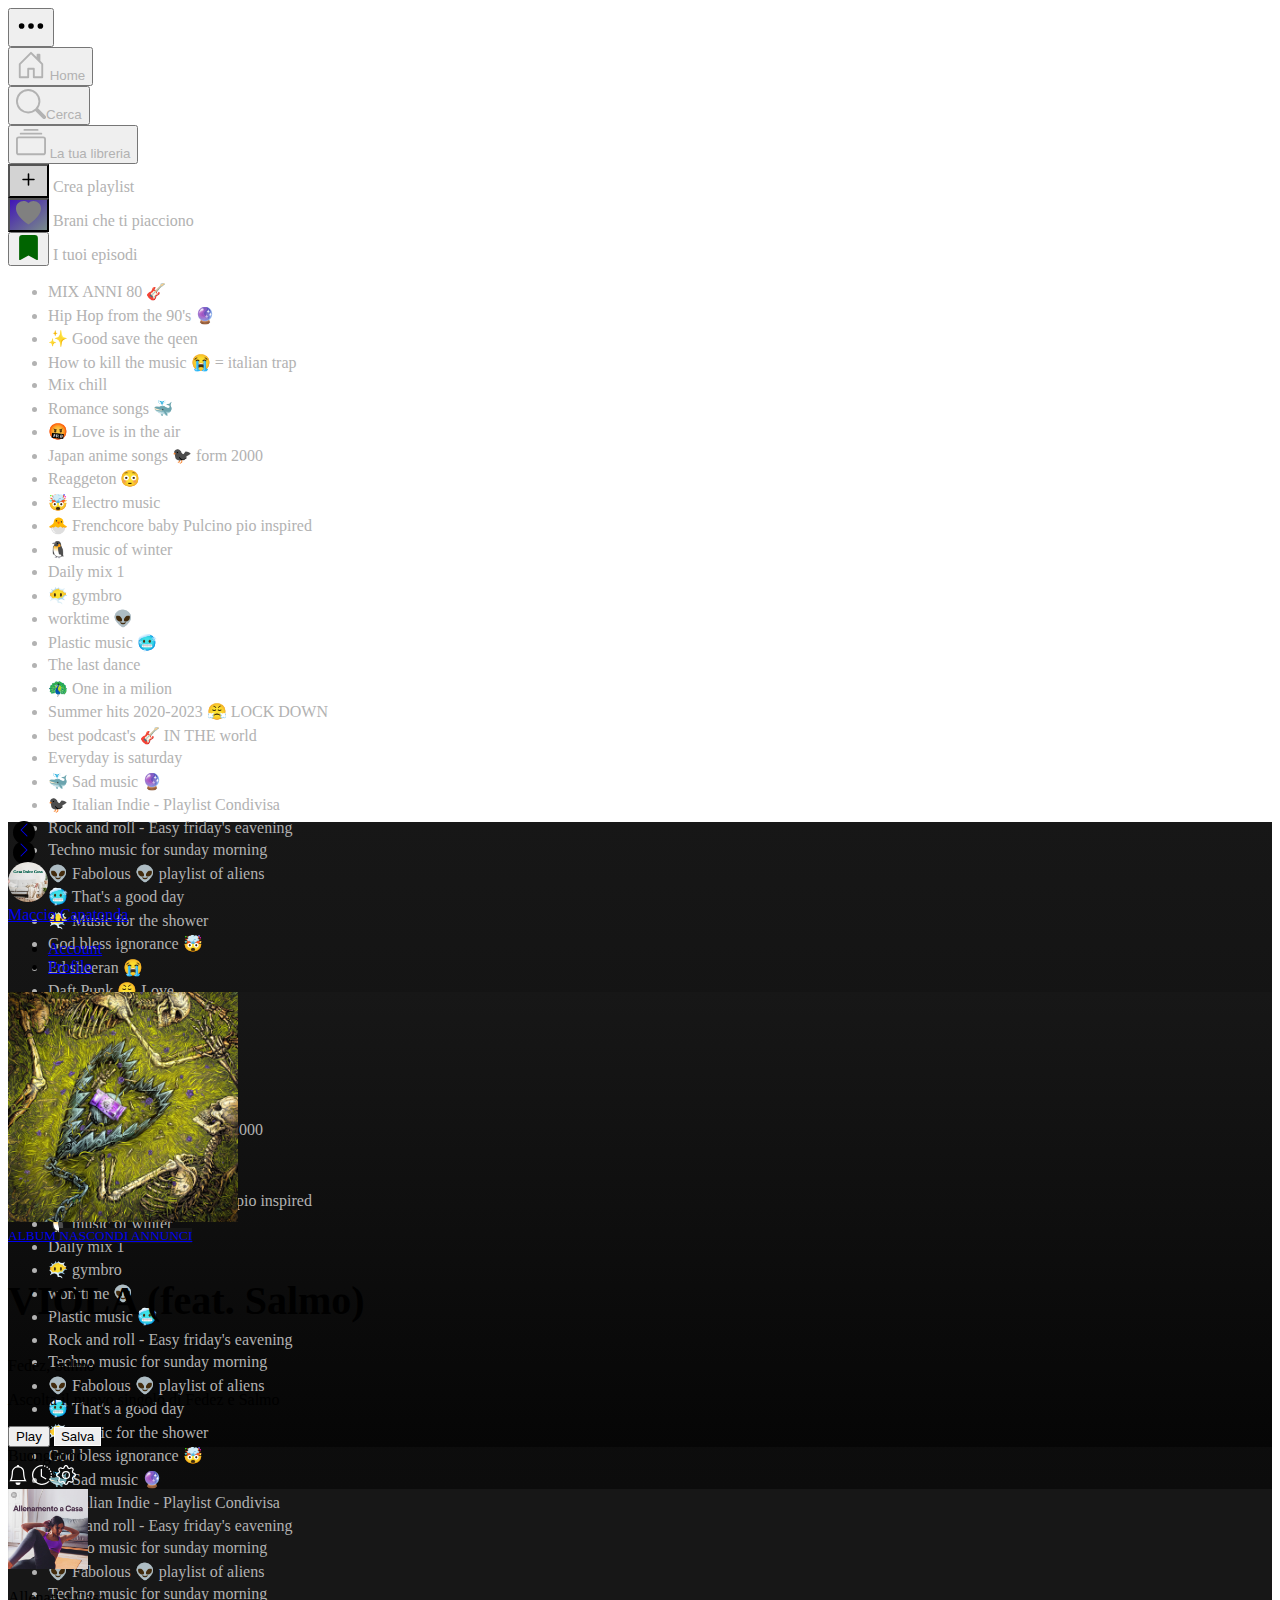
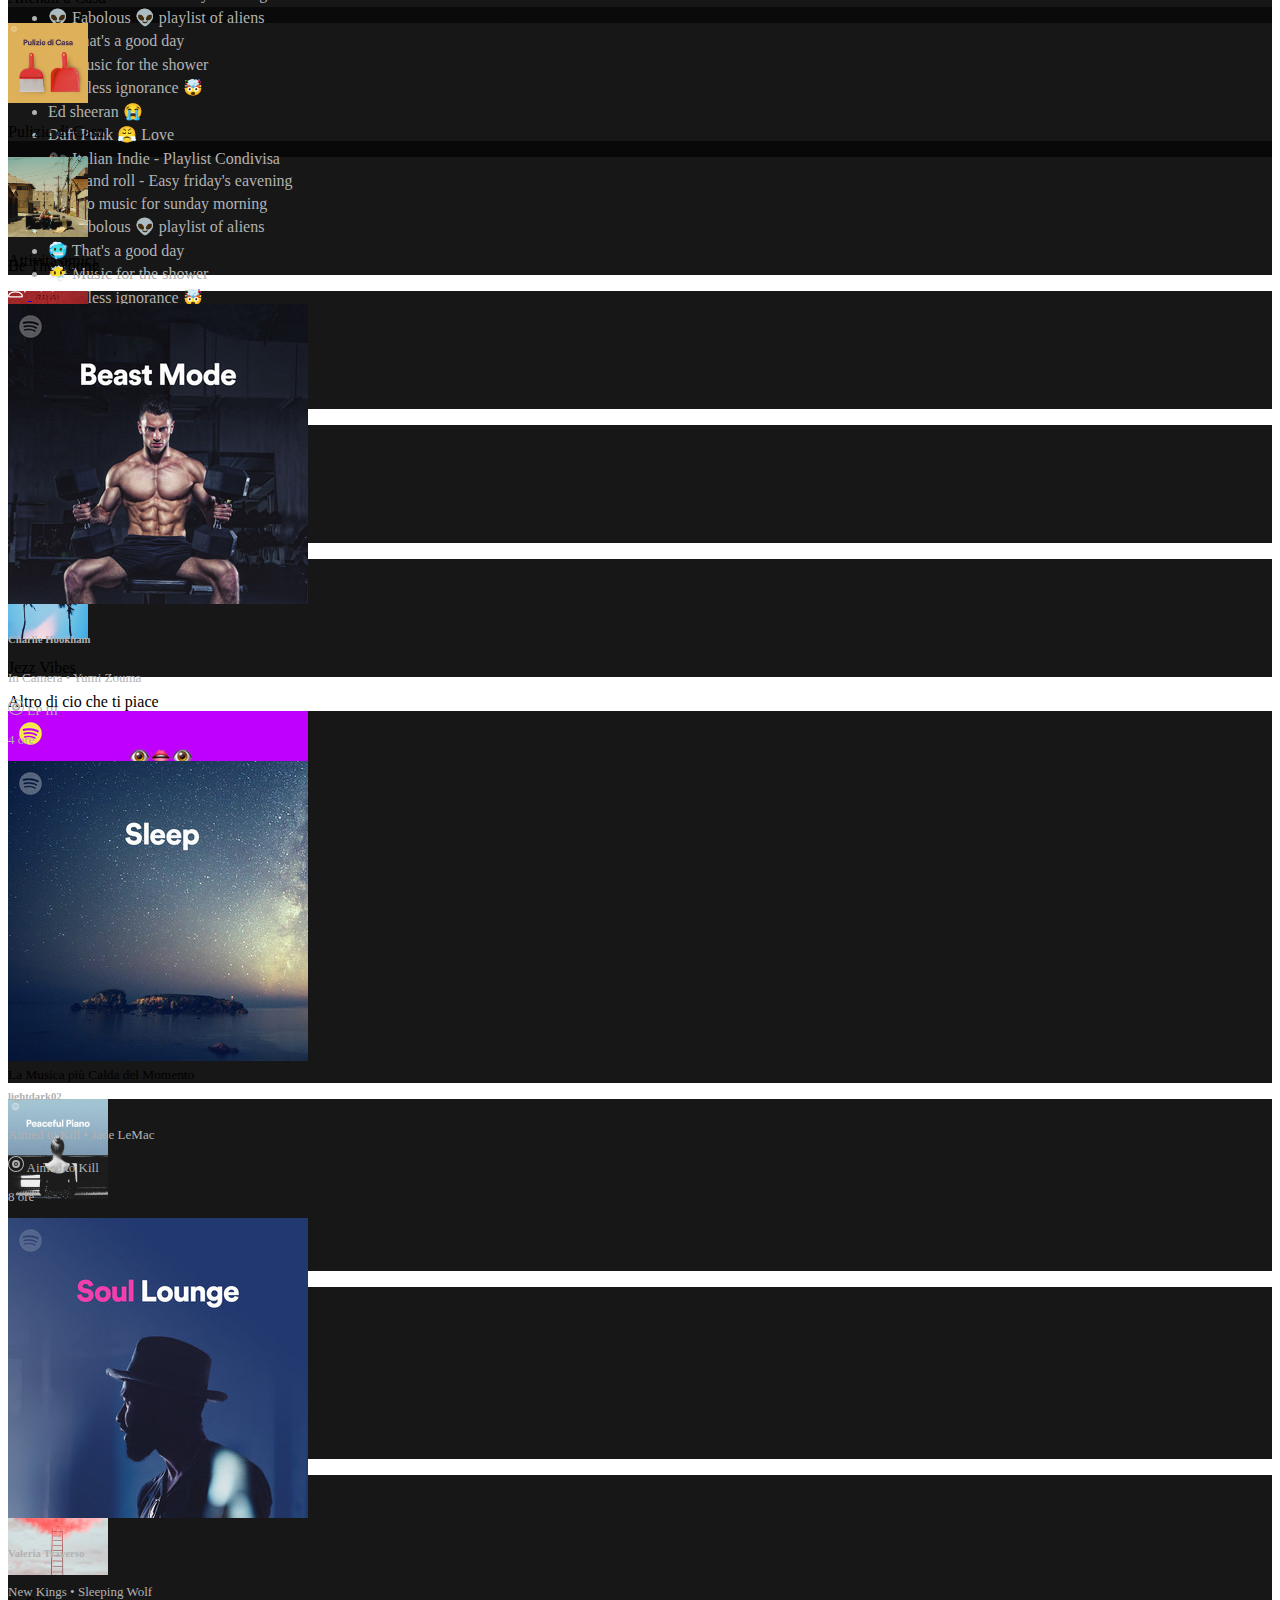
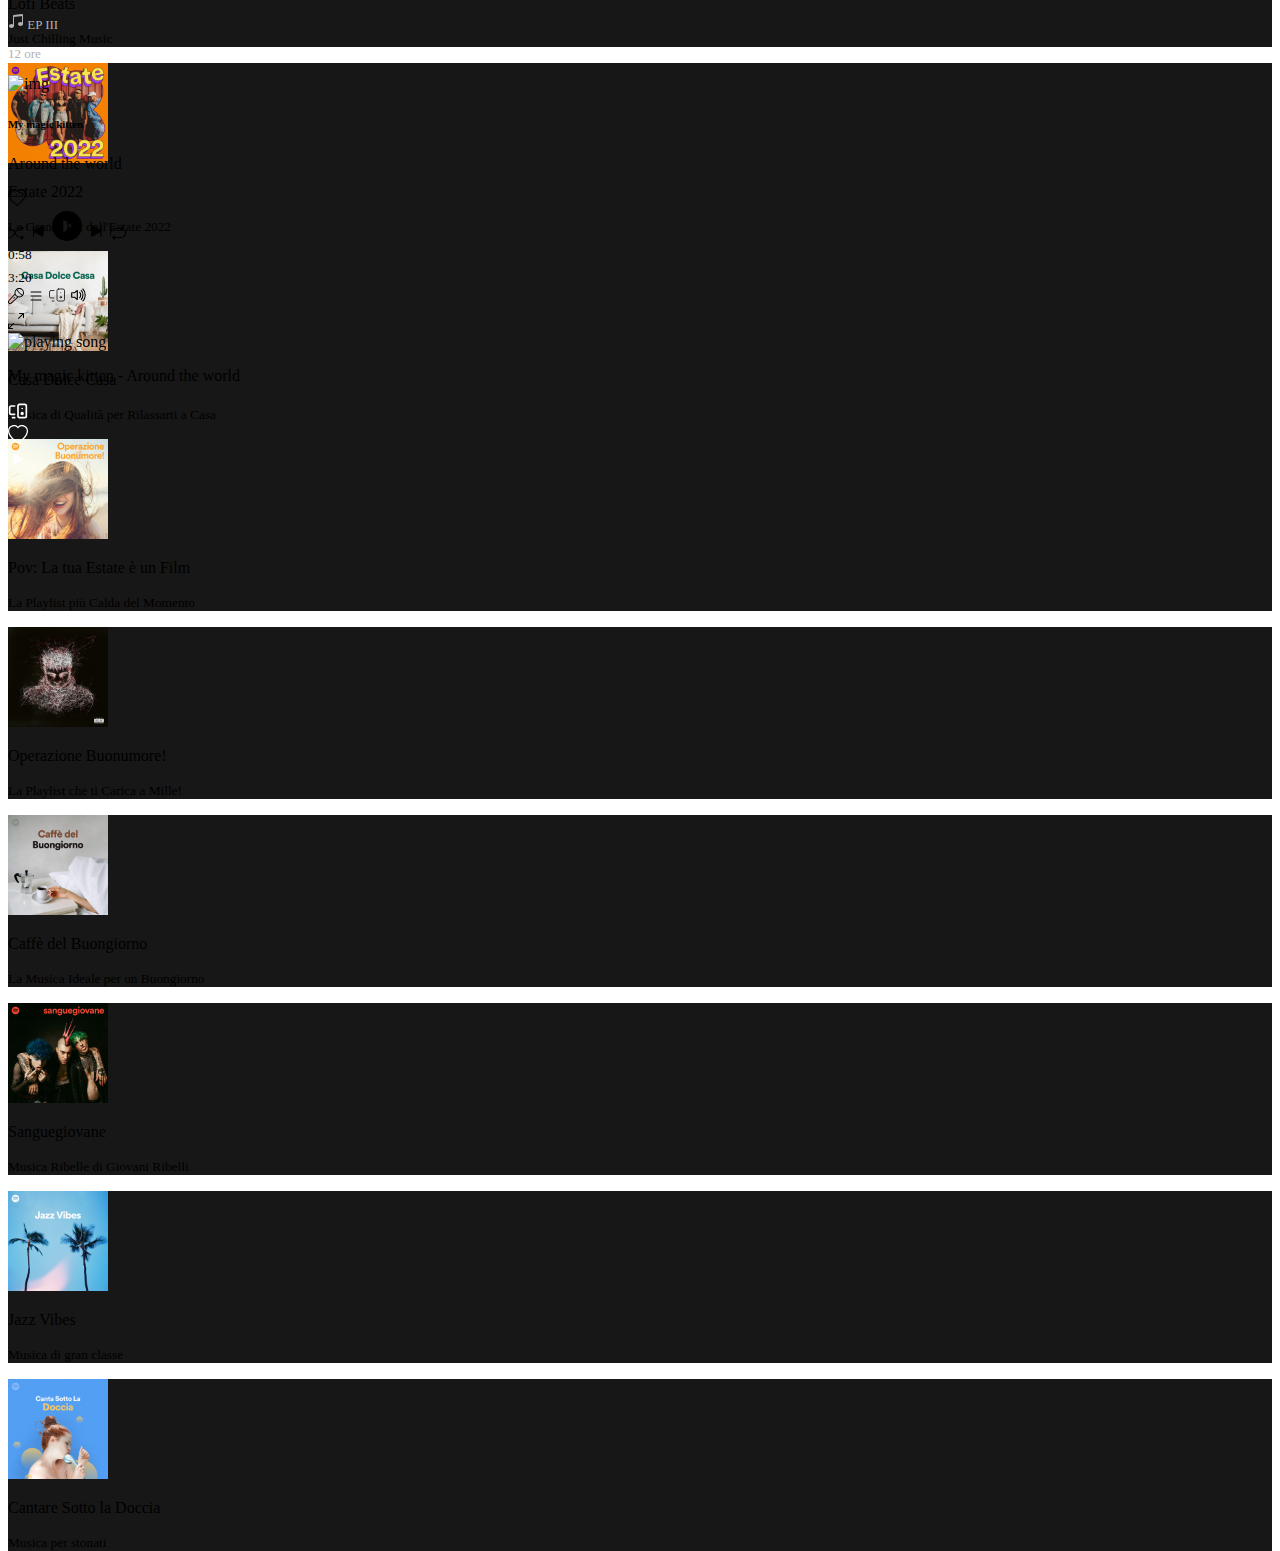
==== index.html @ deae196d "add resp generale" ====
<!DOCTYPE html>
<html lang="en" class="h-100">
  <head>
    <title>Spotify</title>
    <meta charset="utf-8" />
    <meta
      name="viewport"
      content="width=device-width, initial-scale=1, shrink-to-fit=no"
    />
    <link rel="shortcut icon" href="assets/imgs/favicon.ico" type="image/x-icon">
    <link
      href="https://cdn.jsdelivr.net/npm/bootstrap@5.2.1/dist/css/bootstrap.min.css"
      rel="stylesheet"
      integrity="sha384-iYQeCzEYFbKjA/T2uDLTpkwGzCiq6soy8tYaI1GyVh/UjpbCx/TYkiZhlZB6+fzT"
      crossorigin="anonymous"
    />
    <link rel="stylesheet" href="./assets/css/style.css" />
    <link rel="stylesheet" href="./assets/css/circular-font.css">
  </head>

  <body class="h-100">
    <div class="container-fluid h-100">
      <div class="row h-100">
      <!-- aside left :)-->
      <div class="col-0 col-lg-3 bg-black mb-5 d-none d-lg-block"> 
        <!-- primi 4 bottoni -->
        <div class="buttons-container mt-4">    
          <div>
            <button type="button" class="btn text-light"><svg xmlns="http://www.w3.org/2000/svg" width="30" height="30" fill="currentColor" class="bi bi-three-dots" viewBox="0 0 16 16">
              <path d="M3 9.5a1.5 1.5 0 1 1 0-3 1.5 1.5 0 0 1 0 3zm5 0a1.5 1.5 0 1 1 0-3 1.5 1.5 0 0 1 0 3zm5 0a1.5 1.5 0 1 1 0-3 1.5 1.5 0 0 1 0 3z"/>
          </svg></button>
          </div>
          <div>
          <button type="button" class="btn color-grey"><a class="color-grey" href="#"><svg xmlns="http://www.w3.org/2000/svg" width="30" height="30" fill="currentColor" class="bi bi-house-door" viewBox="0 0 16 16">
              <path d="M8.354 1.146a.5.5 0 0 0-.708 0l-6 6A.5.5 0 0 0 1.5 7.5v7a.5.5 0 0 0 .5.5h4.5a.5.5 0 0 0 .5-.5v-4h2v4a.5.5 0 0 0 .5.5H14a.5.5 0 0 0 .5-.5v-7a.5.5 0 0 0-.146-.354L13 5.793V2.5a.5.5 0 0 0-.5-.5h-1a.5.5 0 0 0-.5.5v1.293L8.354 1.146ZM2.5 14V7.707l5.5-5.5 5.5 5.5V14H10v-4a.5.5 0 0 0-.5-.5h-3a.5.5 0 0 0-.5.5v4H2.5Z"/>
          </svg></a> <span class="ms-4 fw-bold color-grey">Home</span></button>
          </div>
          <div>
          <a href="pages/search.html"><button type="button" class="btn color-grey"><svg xmlns="http://www.w3.org/2000/svg" width="30" height="30" fill="currentColor" class="bi bi-search" viewBox="0 0 16 16">
              <path d="M11.742 10.344a6.5 6.5 0 1 0-1.397 1.398h-.001c.03.04.062.078.098.115l3.85 3.85a1 1 0 0 0 1.415-1.414l-3.85-3.85a1.007 1.007 0 0 0-.115-.1zM12 6.5a5.5 5.5 0 1 1-11 0 5.5 5.5 0 0 1 11 0z"/>
          </svg><span class="ms-4 fw-bold color-grey">Cerca </span></button></a>
          </div>
          <div>
          <button type="button" class="btn color-grey"><svg xmlns="http://www.w3.org/2000/svg" width="30" height="30" fill="currentColor " class="bi bi-collection" viewBox="0 0 16 16">
              <path d="M2.5 3.5a.5.5 0 0 1 0-1h11a.5.5 0 0 1 0 1h-11zm2-2a.5.5 0 0 1 0-1h7a.5.5 0 0 1 0 1h-7zM0 13a1.5 1.5 0 0 0 1.5 1.5h13A1.5 1.5 0 0 0 16 13V6a1.5 1.5 0 0 0-1.5-1.5h-13A1.5 1.5 0 0 0 0 6v7zm1.5.5A.5.5 0 0 1 1 13V6a.5.5 0 0 1 .5-.5h13a.5.5 0 0 1 .5.5v7a.5.5 0 0 1-.5.5h-13z"/>
          </svg> <span class="ms-4 fw-bold">La tua libreria </span></button>
          </div>
      </div> 
      <!-- creo le playlists -->
      <div class="playlist-container mt-5 ps-2 border-bottom border-secondary">
          <div>
          <button id="add-playlist" type="button color-grey" class="btn text-light px-2 mb-2 border-0"><svg xmlns="http://www.w3.org/2000/svg" width="25" height="25" fill="currentColor" class="bi bi-plus" viewBox="0 0 16 16">
              <path d="M8 4a.5.5 0 0 1 .5.5v3h3a.5.5 0 0 1 0 1h-3v3a.5.5 0 0 1-1 0v-3h-3a.5.5 0 0 1 0-1h3v-3A.5.5 0 0 1 8 4z"/>
            </svg> </button> <span class="ms-4 fw-bold color-grey">Crea playlist </span>
          </div>
          <div>
              <button type="button" id="Favourite-songs" class="btn color-grey px-2 mb-2 border-0"><svg xmlns="http://www.w3.org/2000/svg" width="25" height="25" fill="gray" class="bi bi-heart-fill" viewBox="0 0 16 16">
                  <path fill-rule="evenodd" d="M8 1.314C12.438-3.248 23.534 4.735 8 15-7.534 4.736 3.562-3.248 8 1.314z"/>
                </svg> </button> <span class="ms-4 fw-bold color-grey">Brani che ti piacciono </span>
          </div>
          <div>
          <button type="button" class="btn color-grey bg-success px-2 border-0 mb-3"><svg xmlns="http://www.w3.org/2000/svg" width="25" height="25" fill="darkgreen" class="bi bi-bookmark-fill" viewBox="0 0 16 16">
              <path d="M2 2v13.5a.5.5 0 0 0 .74.439L8 13.069l5.26 2.87A.5.5 0 0 0 14 15.5V2a2 2 0 0 0-2-2H4a2 2 0 0 0-2 2z"/>
            </svg> </button> <span class="ms-4 fw-bold color-grey">I tuoi episodi</span>
          </div>
      </div>
      <!-- Lista di playlist -->
      <div class="list-container overflow-scroll add-height-scroll">
          <ul id="lista-salvati"class="list-group color-grey mt-3 ps-2 list-unstyled">
              <li class="mt-0">MIX ANNI 80 🎸</li>
              <li>Hip Hop from the 90's 🔮</li>
              <li>✨ Good save the qeen</li>
              <li>How to kill the music 😭 = italian trap</li>
              <li>Mix chill </li>
              <li>Romance songs 🐳 </li>
              <li>🤬 Love is in the air</li>
              <li>Japan anime songs 🐦‍⬛ form 2000</li>
              <li>Reaggeton 😳</li>
              <li>🤯 Electro music</li>
              <li>🐣 Frenchcore baby Pulcino pio inspired</li>
              <li>🐧 music of winter</li>
              <li>Daily mix 1</li>
              <li>😶‍🌫️ gymbro</li>
              <li>worktime 👽</li>
              <li>Plastic music 🥶</li>
              <li>The last dance</li>
              <li>🦚 One in a milion</li>
              <li>Summer hits 2020-2023 😤 LOCK DOWN</li>
              <li>best podcast's 🎸 IN THE world</li>
              <li>Everyday is saturday</li>
              <li>🐳 Sad music 🔮</li>
              <li>🐦‍⬛ Italian Indie - Playlist Condivisa</li>
              <li>Rock and roll - Easy friday's eavening </li>
              <li>Techno music for sunday morning</li>
              <li>👽 Fabolous 👽 playlist of aliens</li>
              <li>🥶 That's a good day</li>
              <li>😶‍🌫️ Music for the shower</li>
              <li>God bless ignorance 🤯</li>
              <li>Ed sheeran 😭</li>
              <li>Daft Punk 😤 Love</li>
              <li>Live recording</li>
              <li>Classic music 😳</li>
              <li>Daily mix 4</li>
              <li>Going hard 🤬🤬🤬🤬🤬</li>
              <li>🤬 Love is in the air</li>
              <li>Japan anime songs 🐦‍⬛ form 2000</li>
              <li>Reaggeton 😳</li>
              <li>🤯 Electro music</li>
              <li>🐣 Frenchcore baby Pulcino pio inspired</li>
              <li>🐧 music of winter</li>
              <li>Daily mix 1</li>
              <li>😶‍🌫️ gymbro</li>
              <li>worktime 👽</li>
              <li>Plastic music 🥶</li>
              <li>Rock and roll - Easy friday's eavening </li>
              <li>Techno music for sunday morning</li>
              <li>👽 Fabolous 👽 playlist of aliens</li>
              <li>🥶 That's a good day</li>
              <li>😶‍🌫️ Music for the shower</li>
              <li>God bless ignorance 🤯</li>
              <li>🐳 Sad music 🔮</li>
              <li>🐦‍⬛ Italian Indie - Playlist Condivisa</li>
              <li>Rock and roll - Easy friday's eavening </li>
              <li>Techno music for sunday morning</li>
              <li>👽 Fabolous 👽 playlist of aliens</li>
              <li>Techno music for sunday morning</li>
              <li>👽 Fabolous 👽 playlist of aliens</li>
              <li>🥶 That's a good day</li>
              <li>😶‍🌫️ Music for the shower</li>
              <li>God bless ignorance 🤯</li>
              <li>Ed sheeran 😭</li>
              <li>Daft Punk 😤 Love</li>
              <li>🐦‍⬛ Italian Indie - Playlist Condivisa</li>
              <li>Rock and roll - Easy friday's eavening </li>
              <li>Techno music for sunday morning</li>
              <li>👽 Fabolous 👽 playlist of aliens</li>
              <li>🥶 That's a good day</li>
              <li>😶‍🌫️ Music for the shower</li>
              <li class="mb-3">God bless ignorance 🤯</li>
          </ul>
      </div>
        
      </div>
      <!-- Main content -->
        <div class="color-17 col-12 col-lg-8 col-xl-7 mb-0 mb-lg-5 overflow-scroll add-height-main">
          <nav class="d-flex py-2 px-2 position-fixed top-0 mr-3 ">
            <div
              class="me-auto d-flex justify-content-center align-items-center p-1"
            >
            <div>
              <a href="#" class="navbarSvg ps-1 pe-2 pb-1 pt-0 text-center fs-3">
                <svg
                  xmlns="http://www.w3.org/2000/svg"
                  width="16"
                  height="16"
                  fill="currentColor"
                  class="bi bi-chevron-left text-light m-2"
                  viewBox="0 0 16 16"
                >
                  <path
                    fill-rule="evenodd"
                    d="M11.354 1.646a.5.5 0 0 1 0 .708L5.707 8l5.647 5.646a.5.5 0 0 1-.708.708l-6-6a.5.5 0 0 1 0-.708l6-6a.5.5 0 0 1 .708 0z"
                  />
                </svg>
              </a>
            </div>
            <div>
              <a href="#" class="navbarSvg ps-2 pe-1 pb-1 pt-0 text-center fs-3">
                <svg
                  xmlns="http://www.w3.org/2000/svg"
                  width="16"
                  height="16"
                  fill="currentColor"
                  class="bi bi-chevron-right text-white m-2"
                  viewBox="0 0 16 16"
                >
                  <path
                    fill-rule="evenodd"
                    d="M4.646 1.646a.5.5 0 0 1 .708 0l6 6a.5.5 0 0 1 0 .708l-6 6a.5.5 0 0 1-.708-.708L10.293 8 4.646 2.354a.5.5 0 0 1 0-.708z"
                  />
                </svg>
              </a>
            </div>
            </div>

            <div
              class="d-flex justify-content-center align-items-center bg-black rounded-pill"
            >
              <a href="#" class="ms-1">
                <img
                  src="assets/imgs/main/image-15.jpg"
                  class="profileLogo"
                  alt="profileLogo"
                />
              </a>
              <div
                class="dropdown d-flex justify-content-center align-items-center d-inline"
              >
                <a
                  class="btn btn-balck text-light dropdown-toggle"
                  href="#"
                  role="button"
                  data-bs-toggle="dropdown"
                  aria-expanded="false"
                >
                  Maccio Capatonda
                </a>

                <ul class="dropdown-menu">
                  <li><a class="dropdown-item" href="#">Account</a></li>
                  <li><a class="dropdown-item" href="#">Profilo</a></li>
                </ul>
              </div>
            </div>
          </nav>

          <div class="container mt-5">
            <div class="row">
              <!-- main card -->
              <div class="d-none d-md-block col-md-12 d-flex color-17 my-4 w-100">
                <div class="row">
                  <div class="p-3 col-4 ">
                    <img src="assets/imgs/main/image-20.jpg" alt="img1" width="230" />
                  </div>
                  <div class="p-3 col-8">
                    <div class="d-flex justify-content-between flex-grow-1">
                      <small class="d-flex justify-content-center align-">
                        <a
                        class="btn btn-outline-light border-0 rounded-5 ps-0"
                        href="#"
                        role="button"
                      >
                        ALBUM
                      </a>
                      </small>
                    <small>
                      <a
                      class="btn btn-dark text-secondary rounded-5 color-player"
                      href="#"
                      role="button"
                    >
                      NASCONDI ANNUNCI
                    </a>
                    </small>
  
                    </div>
                    <div>
                      <h2 class="text-light fw-bold">VIOLA (feat. Salmo)</h2>
                      <p class="text-light">Fedez, Salmo</p>
                      <p class="text-light">Ascolta il nuovo singolo di Fedez e Salmo</p>
                      <div class="d-grid gap-2 d-md-block">
                          <button class="btn btn-success rounded-pill mb-2" type="button">Play</button>
                          <button class="btn text-light bg-black rounded-pill me-auto btn2 mb-2 mx-3" type="button">Salva</button>
                          <svg xmlns="http://www.w3.org/2000/svg" width="16" height="16" fill="currentColor" class="bi bi-three-dots text-white m-2 ms-3" viewBox="0 0 16 16">
                            <path d="M3 9.5a1.5 1.5 0 1 1 0-3 1.5 1.5 0 0 1 0 3zm5 0a1.5 1.5 0 1 1 0-3 1.5 1.5 0 0 1 0 3zm5 0a1.5 1.5 0 1 1 0-3 1.5 1.5 0 0 1 0 3z"/>
                          </svg>
                      </div>
  
                    </div>
                  </div>
                </div>
                
              </div>
              
              <!-- buonasera -->
              <div class="add-height">
              <div class="col-12 p-3">
                <div class="row">
                  <div class="col-12 h3 text-light mb-3">
                    <div class="row">
                      <div id="goodmorning" class="col">
                        
                      </div>
                      <div class="col text-end">
                        <svg xmlns="http://www.w3.org/2000/svg" width="20" height="20" fill="#ffffff" class="bi bi-bell" viewBox="0 0 16 16">
                          <path d="M8 16a2 2 0 0 0 2-2H6a2 2 0 0 0 2 2zM8 1.918l-.797.161A4.002 4.002 0 0 0 4 6c0 .628-.134 2.197-.459 3.742-.16.767-.376 1.566-.663 2.258h10.244c-.287-.692-.502-1.49-.663-2.258C12.134 8.197 12 6.628 12 6a4.002 4.002 0 0 0-3.203-3.92L8 1.917zM14.22 12c.223.447.481.801.78 1H1c.299-.199.557-.553.78-1C2.68 10.2 3 6.88 3 6c0-2.42 1.72-4.44 4.005-4.901a1 1 0 1 1 1.99 0A5.002 5.002 0 0 1 13 6c0 .88.32 4.2 1.22 6z"/>
                        </svg>
                        <svg xmlns="http://www.w3.org/2000/svg" width="20" height="20" fill="#ffffff" class="bi bi-clock-history" viewBox="0 0 16 16">
                          <path d="M8.515 1.019A7 7 0 0 0 8 1V0a8 8 0 0 1 .589.022l-.074.997zm2.004.45a7.003 7.003 0 0 0-.985-.299l.219-.976c.383.086.76.2 1.126.342l-.36.933zm1.37.71a7.01 7.01 0 0 0-.439-.27l.493-.87a8.025 8.025 0 0 1 .979.654l-.615.789a6.996 6.996 0 0 0-.418-.302zm1.834 1.79a6.99 6.99 0 0 0-.653-.796l.724-.69c.27.285.52.59.747.91l-.818.576zm.744 1.352a7.08 7.08 0 0 0-.214-.468l.893-.45a7.976 7.976 0 0 1 .45 1.088l-.95.313a7.023 7.023 0 0 0-.179-.483zm.53 2.507a6.991 6.991 0 0 0-.1-1.025l.985-.17c.067.386.106.778.116 1.17l-1 .025zm-.131 1.538c.033-.17.06-.339.081-.51l.993.123a7.957 7.957 0 0 1-.23 1.155l-.964-.267c.046-.165.086-.332.12-.501zm-.952 2.379c.184-.29.346-.594.486-.908l.914.405c-.16.36-.345.706-.555 1.038l-.845-.535zm-.964 1.205c.122-.122.239-.248.35-.378l.758.653a8.073 8.073 0 0 1-.401.432l-.707-.707z"/>
                          <path d="M8 1a7 7 0 1 0 4.95 11.95l.707.707A8.001 8.001 0 1 1 8 0v1z"/>
                          <path d="M7.5 3a.5.5 0 0 1 .5.5v5.21l3.248 1.856a.5.5 0 0 1-.496.868l-3.5-2A.5.5 0 0 1 7 9V3.5a.5.5 0 0 1 .5-.5z"/>
                        </svg>
                        <svg xmlns="http://www.w3.org/2000/svg" width="20" height="20" fill="#ffffff" class="bi bi-gear" viewBox="0 0 16 16">
                          <path d="M8 4.754a3.246 3.246 0 1 0 0 6.492 3.246 3.246 0 0 0 0-6.492zM5.754 8a2.246 2.246 0 1 1 4.492 0 2.246 2.246 0 0 1-4.492 0z"/>
                          <path d="M9.796 1.343c-.527-1.79-3.065-1.79-3.592 0l-.094.319a.873.873 0 0 1-1.255.52l-.292-.16c-1.64-.892-3.433.902-2.54 2.541l.159.292a.873.873 0 0 1-.52 1.255l-.319.094c-1.79.527-1.79 3.065 0 3.592l.319.094a.873.873 0 0 1 .52 1.255l-.16.292c-.892 1.64.901 3.434 2.541 2.54l.292-.159a.873.873 0 0 1 1.255.52l.094.319c.527 1.79 3.065 1.79 3.592 0l.094-.319a.873.873 0 0 1 1.255-.52l.292.16c1.64.893 3.434-.902 2.54-2.541l-.159-.292a.873.873 0 0 1 .52-1.255l.319-.094c1.79-.527 1.79-3.065 0-3.592l-.319-.094a.873.873 0 0 1-.52-1.255l.16-.292c.893-1.64-.902-3.433-2.541-2.54l-.292.159a.873.873 0 0 1-1.255-.52l-.094-.319zm-2.633.283c.246-.835 1.428-.835 1.674 0l.094.319a1.873 1.873 0 0 0 2.693 1.115l.291-.16c.764-.415 1.6.42 1.184 1.185l-.159.292a1.873 1.873 0 0 0 1.116 2.692l.318.094c.835.246.835 1.428 0 1.674l-.319.094a1.873 1.873 0 0 0-1.115 2.693l.16.291c.415.764-.42 1.6-1.185 1.184l-.291-.159a1.873 1.873 0 0 0-2.693 1.116l-.094.318c-.246.835-1.428.835-1.674 0l-.094-.319a1.873 1.873 0 0 0-2.692-1.115l-.292.16c-.764.415-1.6-.42-1.184-1.185l.159-.291A1.873 1.873 0 0 0 1.945 8.93l-.319-.094c-.835-.246-.835-1.428 0-1.674l.319-.094A1.873 1.873 0 0 0 3.06 4.377l-.16-.292c-.415-.764.42-1.6 1.185-1.184l.292.159a1.873 1.873 0 0 0 2.692-1.115l.094-.319z"/>
                        </svg>
                      </div>
                    </div>
                     
                  </div>
                  <div class="col-6 col-xl-4 mb-3">
                    <div class="d-flex color-player align-items-center rounded-2">
                      <img class="shadow rounded-2" height="80" src="assets/imgs/main/image-14.jpg" alt="img18">
                        <p class="text-light ms-4 mb-0 fw-bold">Allenati a Casa</p>
                    </div>
                  </div>
                  <div class="col-6 col-xl-4 mb-3 ">
                    <div class="d-flex color-player align-items-center rounded-2">
                      <img class="shadow rounded-2" height="80" src="assets/imgs/main/image-13.jpg" alt="img18">
                        <p class="text-light ms-4 mb-0 fw-bold">Pulizie di Casa</p>
                    </div>
                  </div>
                  <div class="col-6 col-xl-4 mb-3">
                    <div class="d-flex color-player align-items-center rounded-2">
                      <img class="shadow rounded-2" height="80" src="assets/imgs/main/image-12.jpg" alt="img18">
                        <p class="text-light ms-4 mb-0 fw-bold">Be The Young</p>
                    </div>
                  </div>
                  <div class="col-6 col-xl-4 mb-3">
                    <div class="d-flex color-player align-items-center rounded-2">
                      <img class="shadow rounded-2" height="80" src="assets/imgs/main/image-11.jpg" alt="img18">
                        <p class="ms-4 mb-0 fw-bold text-light"><a class="text-light text-decoration-none underline-me" href="pages/album.html?albumId=331818647" rel="noopener noreferrer">Mercury</a> - <a class="text-light text-decoration-none underline-me" href="pages/artist.html?artistId=416239" rel="noopener noreferrer">Imagine Dragons</a></p>
                    </div>
                  </div>
                  <div class="col-6 col-xl-4 mb-3">
                    <div class="d-flex color-player align-items-center rounded-2">
                      <img class="shadow rounded-2" height="80" src="assets/imgs/main/image-9.jpg" alt="img18">
                        <p class="text-light ms-4 mb-0 fw-bold">Canta Sotto la Doccia</p>
                    </div>
                  </div>
                  <div class="col-6 col-xl-4 mb-3">
                    <div class="d-flex color-player align-items-center rounded-2">
                      <img class="shadow rounded-2" height="80" src="assets/imgs/main/image-6.jpg" alt="img18">
                        <p class="text-light ms-4 mb-0 fw-bold">Jezz Vibes</p>
                    </div>
                  </div>
                </div>
              </div>
              <!-- cards container -->
              <div class="col-12 mb-5">
                <div class="row justify-content-between w-100 m-0 p-0">
                  <div class="col-12 h4 text-light mb-3">Altro di cio che ti piace</div>
                  <div  class="col-12 col-md-5 col-xl-3 mb-5 p-1">
                    <div class="card text-start color-player p-2 h-100">
                      <img class="card-img-top rounded-2" src="assets/imgs/main/image-2.jpg" alt="img2">
                      <div class="card-body p-0 pt-3">
                        <p class="card-title text-light">Pov: La tua Estate è un Film</p>
                        <p class="card-text text-secondary"><small>La Musica più Calda del Momento</small></p>
                      </div>
                    </div>
                  </div>
                  <div class="col-12 col-md-5 col-xl-3 mb-5 p-1">
                    <div class="card text-start color-player p-2 h-100">
                      <img class="card-img-top rounded-2" width="100" src="assets/imgs/main/image-4.jpg" alt="img2">
                      <div class="card-body p-0 pt-3">
                        <p class="card-title text-light">Peacefull Piano</p>
                        <p class="card-text text-secondary"><small>Prenditi un Momento di Relax</small></p>
                      </div>
                    </div>
                  </div>
                  <div  class="col-12 col-md-5 col-xl-3 mb-5 p-1">
                    <div class="card text-start color-player p-2 h-100">
                      <img class="card-img-top rounded-2" width="100" src="assets/imgs/main/image-3.jpg" alt="img2">
                      <div class="card-body p-0 pt-3">
                        <p class="card-title text-light">Massima Concentrazione</p>
                        <p class="card-text text-secondary"><small>Concentrati con il Pianoforte</small></p>
                      </div>
                    </div>
                  </div>
                  <div class="col-12 col-md-5 col-xl-3 mb-5 p-1">
                    <div class="card text-start color-player p-2 h-100">
                      <img class="card-img-top rounded-2" width="100" src="assets/imgs/main/image-5.jpg" alt="img2">
                      <div class="card-body p-0 pt-3">
                        <p class="card-title text-light">Lofi Beats</p>
                        <p class="card-text text-secondary"><small>Just Chilling Music</small></p>
                      </div>
                    </div>
                  </div>
                  <div class="col-12 col-md-5 col-xl-3 mb-5 p-1">
                    <div class="card text-start color-player p-2 h-100">
                      <img class="card-img-top rounded-2" width="100" src="assets/imgs/main/image-18.jpg" alt="img2">
                      <div class="card-body p-0 pt-3">
                        <p class="card-title text-light">Estate 2022</p>
                        <p class="card-text text-secondary"><small>Le Grandi Hit dell'Estate 2022</small></p>
                      </div>
                    </div>
                  </div>
                  <div class="col-12 col-md-5 col-xl-3 mb-5 p-1">
                    <div class="card text-start color-player p-2 h-100">
                      <img class="card-img-top rounded-2" width="100" src="assets/imgs/main/image-15.jpg" alt="img2">
                      <div class="card-body p-0 pt-3">
                        <p class="card-title text-light">Casa Dolce Casa</p>
                        <p class="card-text text-secondary"><small>Musica di Qualità per Rilassarti a Casa</small></p>
                      </div>
                    </div>
                  </div>
                  <div class="col-12 col-md-5 col-xl-3 mb-5 p-1">
                    <div class="card text-start color-player p-2 h-100">
                      <img class="card-img-top rounded-2" width="100" src="assets/imgs/main/image-10.jpg" alt="img2">
                      <div class="card-body p-0 pt-3">
                        <p class="card-title text-light">Pov: La tua Estate è un Film</p>
                        <p class="card-text text-secondary"><small>La Playlist più Calda del Momento</small></p>
                      </div>
                    </div>
                  </div>
                  <div class="col-12 col-md-5 col-xl-3 mb-5 p-1">
                    <div class="card text-start color-player p-2 h-100">
                      <img class="card-img-top rounded-2" width="100" src="assets/imgs/main/image-1.jpg" alt="img2">
                      <div class="card-body p-0 pt-3">
                        <p class="card-title text-light">Operazione Buonumore!</p>
                        <p class="card-text text-secondary"><small>La Playlist che ti Carica a Mille!</small></p>
                      </div>
                    </div>
                  </div>
                  <div class="col-12 col-md-5 col-xl-3 mb-5 p-1">
                    <div class="card text-start color-player p-2 h-100">
                      <img class="card-img-top rounded-2" width="100" src="assets/imgs/main/image-7.jpg" alt="img2">
                      <div class="card-body p-0 pt-3">
                        <p class="card-title text-light">Caffè del Buongiorno</p>
                        <p class="card-text text-secondary"><small>La Musica Ideale per un Buongiorno</small></p>
                      </div>
                    </div>
                  </div>
                  <div class="col-12 col-md-5 col-xl-3 mb-5 p-1">
                    <div class="card text-start color-player p-2 h-100">
                      <img class="card-img-top rounded-2" width="100" src="assets/imgs/main/image-8.jpg" alt="img2">
                      <div class="card-body p-0 pt-3">
                        <p class="card-title text-light">Sanguegiovane</p>
                        <p class="card-text text-secondary"><small>Musica Ribelle di Giovani Ribelli</small></p>
                      </div>
                    </div>
                  </div>
                  <div class="col-12 col-md-5 col-xl-3 mb-5 p-1">
                    <div class="card text-start color-player p-2 h-100">
                      <img class="card-img-top rounded-2" width="100" src="assets/imgs/main/image-6.jpg" alt="img2">
                      <div class="card-body p-0 pt-3">
                        <p class="card-title text-light">Jazz Vibes</p>
                        <p class="card-text text-secondary"><small>Musica di gran classe</small></p>
                      </div>
                    </div>
                  </div>
                  <div class="col-12 col-md-5 col-xl-3 mb-5 p-1">
                    <div class="card text-start color-player p-2 h-100">
                      <img class="card-img-top rounded-2" width="100" src="assets/imgs/main/image-9.jpg" alt="img2">
                      <div class="card-body p-0 pt-3">
                        <p class="card-title text-light">Cantare Sotto la Doccia</p>
                        <p class="card-text text-secondary"><small>Musica per stonati</small></p>
                      </div>
                    </div>
                  </div>
                </div>
              </div>
            </div>
            </div>
          </div>
        </div>
      <!-- aside right -->
      <div class="col-0 col-lg-1 col-xl-2 bg-black d-none d-lg-block">
        <div class="container pe-0 d-flex align-content-center mt-4">
        
          <div class="d-none d-xl-block text-light mt-2 col-7">
            Attività amici
          </div>
          <div class="col-5">
            <a href="#" class="btn ps-2 ps-xl-0 pb-2 mb-0">
              <svg xmlns="http://www.w3.org/2000/svg" width="20" height="20" fill="currentColor" class="bi bi-person-plus side-icons" viewBox="0 0 16 16">
                <path d="M6 8a3 3 0 1 0 0-6 3 3 0 0 0 0 6zm2-3a2 2 0 1 1-4 0 2 2 0 0 1 4 0zm4 8c0 1-1 1-1 1H1s-1 0-1-1 1-4 6-4 6 3 6 4zm-1-.004c-.001-.246-.154-.986-.832-1.664C9.516 10.68 8.289 10 6 10c-2.29 0-3.516.68-4.168 1.332-.678.678-.83 1.418-.832 1.664h10z"/>
                <path fill-rule="evenodd" d="M13.5 5a.5.5 0 0 1 .5.5V7h1.5a.5.5 0 0 1 0 1H14v1.5a.5.5 0 0 1-1 0V8h-1.5a.5.5 0 0 1 0-1H13V5.5a.5.5 0 0 1 .5-.5z"/>
              </svg>
            </a>
            <a href="#" class="btn pe-0 ps-0 d-none d-xl-inline">
              <svg xmlns="http://www.w3.org/2000/svg" width="30" height="30" fill="currentColor" class="bi bi-x side-icons" viewBox="0 0 16 16">
                <path d="M4.646 4.646a.5.5 0 0 1 .708 0L8 7.293l2.646-2.647a.5.5 0 0 1 .708.708L8.707 8l2.647 2.646a.5.5 0 0 1-.708.708L8 8.707l-2.646 2.647a.5.5 0 0 1-.708-.708L7.293 8 4.646 5.354a.5.5 0 0 1 0-.708z"/>
              </svg>
            </a>
          </div>
          
          
    </div>

    <div class="container mt-4">
      <div class="card mb-3 bg-black color-grey">
        <div class="row g-0">
          <div class="col-12 col-xl-2">
          <img src="assets/imgs/search/image-8.jpg" class="img-fluid rounded-circle mt-3" alt="Card title">
          </div>
          <div class="col-0 col-xl-8 d-none d-xl-block">
            <div class="card-body">
            <h6 class="card-title">Charlie Hookham</h6>
            <p class="card-text fs-6">In Camera • Yumi Zouma</p>
            <p class="card-text fs-6">
              <svg xmlns="http://www.w3.org/2000/svg" width="16" height="16" fill="currentColor" class="bi bi-vinyl" viewBox="0 0 16 16">
                <path d="M8 15A7 7 0 1 1 8 1a7 7 0 0 1 0 14zm0 1A8 8 0 1 0 8 0a8 8 0 0 0 0 16z"/>
                <path d="M8 6a2 2 0 1 0 0 4 2 2 0 0 0 0-4zM4 8a4 4 0 1 1 8 0 4 4 0 0 1-8 0z"/>
                <path d="M9 8a1 1 0 1 1-2 0 1 1 0 0 1 2 0z"/>
              </svg>
              EP III
            </p>

            </div>
          </div>
            <div class="col-0 col-xl-2 d-none d-xl-block mt-3">
              <p class="card-text fs-6 text-end">4 ore</p>
            </div>
        </div>
      </div>
    </div>

    <div class="container mt-4">
      <div class="card mb-3 bg-black color-grey">
        <div class="row g-0">
          <div class="col-12 col-xl-2">
          <img src="assets/imgs/search/image-18.jpg" class="img-fluid rounded-circle mt-3" alt="Card title">
          </div>
          <div class="col-0 col-xl-8 d-none d-xl-block">
            <div class="card-body">
            <h6 class="card-title">lightdark02</h6>
            <p class="card-text fs-6">Aimed to Kill • Jade LeMac</p>
            <p class="card-text fs-6">
              <svg xmlns="http://www.w3.org/2000/svg" width="16" height="16" fill="currentColor" class="bi bi-vinyl" viewBox="0 0 16 16">
                <path d="M8 15A7 7 0 1 1 8 1a7 7 0 0 1 0 14zm0 1A8 8 0 1 0 8 0a8 8 0 0 0 0 16z"/>
                <path d="M8 6a2 2 0 1 0 0 4 2 2 0 0 0 0-4zM4 8a4 4 0 1 1 8 0 4 4 0 0 1-8 0z"/>
                <path d="M9 8a1 1 0 1 1-2 0 1 1 0 0 1 2 0z"/>
              </svg>
              Aimed to Kill
            </p>
            </div>
          </div>
            <div class="col-0 col-xl-2 d-none d-xl-block mt-3">
              <p class="card-text fs-6 text-end">8 ore</p>
            </div>
        </div>
      </div>
    </div>

    <div class="container mt-4">
      <div class="card mb-3 bg-black color-grey">
        <div class="row g-0">
          <div class="col-12 col-xl-2">
          <img src="assets/imgs/search/image-16.jpg" class="img-fluid rounded-circle mt-3" alt="Card title">
          </div>
          <div class="col-0 col-xl-8 d-none d-xl-block">
            <div class="card-body">
            <h6 class="card-title">Valeria Traverso</h6>
            <p class="card-text fs-6">New Kings • Sleeping Wolf</p>
            <p class="card-text fs-6">
              <svg xmlns="http://www.w3.org/2000/svg" width="16" height="16" fill="currentColor" class="bi bi-music-note-beamed" viewBox="0 0 16 16">
                <path d="M6 13c0 1.105-1.12 2-2.5 2S1 14.105 1 13c0-1.104 1.12-2 2.5-2s2.5.896 2.5 2zm9-2c0 1.105-1.12 2-2.5 2s-2.5-.895-2.5-2 1.12-2 2.5-2 2.5.895 2.5 2z"/>
                <path fill-rule="evenodd" d="M14 11V2h1v9h-1zM6 3v10H5V3h1z"/>
                <path d="M5 2.905a1 1 0 0 1 .9-.995l8-.8a1 1 0 0 1 1.1.995V3L5 4V2.905z"/>
              </svg>
              EP III
            </p>
            </div>
          </div>
            <div class="col-0 col-xl-2 d-none d-xl-block mt-3">
              <p class="card-text fs-6 text-end">12 ore
              </p>
            </div>
        </div>
      </div>
      </div>
    </div>
      <!-- player navbar large -->
      <div class="d-none d-lg-block row position-fixed bottom-0 w-100">
        <div class="color-player col-12 p-3">
          <div class="row rounded-2 rounded-lg-0">
            <!-- lg xl xxl navbar -->
            <div class="col-3 d-flex align-items-center">
              <img src="https://placekitten.com/50" alt="img" />
              <div class="text-white mx-3">
                <h6 class="m-0">My magic kitten</h6>
                <p class="m-0 d-none d-lg-block">Around the world</p>
              </div>
              <svg
                xmlns="http://www.w3.org/2000/svg"
                width="18"
                height="18"
                fill="currentColor"
                class="bi bi-heart text-white"
                viewBox="0 0 16 16"
                id="player-heart"
              >
                <path
                  d="m8 2.748-.717-.737C5.6.281 2.514.878 1.4 3.053c-.523 1.023-.641 2.5.314 4.385.92 1.815 2.834 3.989 6.286 6.357 3.452-2.368 5.365-4.542 6.286-6.357.955-1.886.838-3.362.314-4.385C13.486.878 10.4.28 8.717 2.01L8 2.748zM8 15C-7.333 4.868 3.279-3.04 7.824 1.143c.06.055.119.112.176.171a3.12 3.12 0 0 1 .176-.17C12.72-3.042 23.333 4.867 8 15z"
                />
              </svg>
            </div>
            <div class="col-7">
              <div class="row">
                <div class="col-12 text-white text-center">
                  <svg
                    xmlns="http://www.w3.org/2000/svg"
                    width="16"
                    height="16"
                    fill="currentColor"
                    class="bi bi-shuffle"
                    viewBox="0 0 16 16"
                    id="player-random"
                  >
                    <path
                      fill-rule="evenodd"
                      d="M0 3.5A.5.5 0 0 1 .5 3H1c2.202 0 3.827 1.24 4.874 2.418.49.552.865 1.102 1.126 1.532.26-.43.636-.98 1.126-1.532C9.173 4.24 10.798 3 13 3v1c-1.798 0-3.173 1.01-4.126 2.082A9.624 9.624 0 0 0 7.556 8a9.624 9.624 0 0 0 1.317 1.918C9.828 10.99 11.204 12 13 12v1c-2.202 0-3.827-1.24-4.874-2.418A10.595 10.595 0 0 1 7 9.05c-.26.43-.636.98-1.126 1.532C4.827 11.76 3.202 13 1 13H.5a.5.5 0 0 1 0-1H1c1.798 0 3.173-1.01 4.126-2.082A9.624 9.624 0 0 0 6.444 8a9.624 9.624 0 0 0-1.317-1.918C4.172 5.01 2.796 4 1 4H.5a.5.5 0 0 1-.5-.5z"
                    />
                    <path
                      d="M13 5.466V1.534a.25.25 0 0 1 .41-.192l2.36 1.966c.12.1.12.284 0 .384l-2.36 1.966a.25.25 0 0 1-.41-.192zm0 9v-3.932a.25.25 0 0 1 .41-.192l2.36 1.966c.12.1.12.284 0 .384l-2.36 1.966a.25.25 0 0 1-.41-.192z"
                    />
                  </svg>
                  <svg
                    xmlns="http://www.w3.org/2000/svg"
                    width="20"
                    height="20"
                    fill="currentColor"
                    class="bi bi-skip-start-fill"
                    viewBox="0 0 16 16"
                  >
                    <path
                      d="M4 4a.5.5 0 0 1 1 0v3.248l6.267-3.636c.54-.313 1.232.066 1.232.696v7.384c0 .63-.692 1.01-1.232.697L5 8.753V12a.5.5 0 0 1-1 0V4z"
                    />
                  </svg>
                  <svg
                    xmlns="http://www.w3.org/2000/svg"
                    width="30"
                    height="30"
                    fill="currentColor"
                    class="bi bi-play-circle-fill mx-1"
                    viewBox="0 0 16 16"
                    id="player-play"
                  >
                    <path
                      d="M16 8A8 8 0 1 1 0 8a8 8 0 0 1 16 0zM6.79 5.093A.5.5 0 0 0 6 5.5v5a.5.5 0 0 0 .79.407l3.5-2.5a.5.5 0 0 0 0-.814l-3.5-2.5z"
                    />
                  </svg>
                  <svg
                    xmlns="http://www.w3.org/2000/svg"
                    width="20"
                    height="20"
                    fill="currentColor"
                    class="bi bi-skip-end-fill"
                    viewBox="0 0 16 16"
                  >
                    <path
                      d="M12.5 4a.5.5 0 0 0-1 0v3.248L5.233 3.612C4.693 3.3 4 3.678 4 4.308v7.384c0 .63.692 1.01 1.233.697L11.5 8.753V12a.5.5 0 0 0 1 0V4z"
                    />
                  </svg>
                  <svg
                    xmlns="http://www.w3.org/2000/svg"
                    width="16"
                    height="16"
                    fill="currentColor"
                    class="bi bi-repeat"
                    viewBox="0 0 16 16"
                    id="player-repeat"
                  >
                    <path
                      d="M11 5.466V4H5a4 4 0 0 0-3.584 5.777.5.5 0 1 1-.896.446A5 5 0 0 1 5 3h6V1.534a.25.25 0 0 1 .41-.192l2.36 1.966c.12.1.12.284 0 .384l-2.36 1.966a.25.25 0 0 1-.41-.192Zm3.81.086a.5.5 0 0 1 .67.225A5 5 0 0 1 11 13H5v1.466a.25.25 0 0 1-.41.192l-2.36-1.966a.25.25 0 0 1 0-.384l2.36-1.966a.25.25 0 0 1 .41.192V12h6a4 4 0 0 0 3.585-5.777.5.5 0 0 1 .225-.67Z"
                    />
                  </svg>
                </div>
                <div
                  class="col-12 d-flex justify-content-center align-items-center mt-2"
                >
                  <small><span class="text-white">0:58</span></small>
                  <div class="avanzamento-bg bg-secondary rounded-2 mx-2">
                    <div class="avanzamento bg-white rounded-2"></div>
                  </div>
                  <small><span class="text-white">3:20</span></small>
                </div>
              </div>
            </div>
            <div class="col-2 text-white d-flex align-items-center">
              <svg
                fill="currentColor"
                height="16"
                width="16"
                version="1.1"
                id="Layer_1"
                xmlns="http://www.w3.org/2000/svg"
                viewBox="0 0 507.993 507.993"
                xml:space="preserve"
                class="mx-1"
              >
                <g>
                  <g>
                    <path
                      d="M463.955,44.027c-58.6-58.7-153.7-58.7-212.3,0c-37.6,37.6-51,90.3-40.3,138.7l-193.6,212.1c-24.5,26.8-23.5,68,2.1,93.6
            c35.9,35.9,81.1,13.6,93.6,2.1l212-193.8c48.4,10.7,100.9-2.7,138.6-40.3C522.656,197.827,522.656,102.727,463.955,44.027z
             M94.356,469.727c-7.3,6.7-33.4,19.9-54.5-1.2c-15-15-15.5-38.9-1.2-54.6l182.6-200.1c7.4,15.9,17.6,30.5,30.1,43
            s27.1,22.7,43,30.1L94.356,469.727z M271.655,236.527c-46.6-46.6-47.4-121.5-2.9-169.3c22.8,31.8,49.2,63,79.1,92.9
            c29.9,29.9,61.2,56.3,93,79.2C393.056,283.927,318.255,283.127,271.655,236.527z M459.255,217.827c-31.3-22.3-62-48.2-91.5-77.7
            c-29.4-29.4-55.3-60.1-77.5-91.3c47.4-31.7,112-26.6,153.7,15.2C485.755,105.827,490.855,170.427,459.255,217.827z"
                    />
                  </g>
                </g>
                <g>
                  <g>
                    <path
                      d="M216.755,291.427c-5.5-5.5-14.4-5.5-20,0l-25.8,25.8c-5.5,5.5-5.5,14.5,0,20c4.6,4.6,13.7,6.3,20,0l25.8-25.8
            C222.255,305.927,222.255,296.927,216.755,291.427z"
                    />
                  </g>
                </g>
              </svg>
              <svg
                xmlns="http://www.w3.org/2000/svg"
                width="16"
                height="16"
                fill="currentColor"
                class="bi bi-list mx-1"
                viewBox="0 0 16 16"
              >
                <path
                  fill-rule="evenodd"
                  d="M2.5 12a.5.5 0 0 1 .5-.5h10a.5.5 0 0 1 0 1H3a.5.5 0 0 1-.5-.5zm0-4a.5.5 0 0 1 .5-.5h10a.5.5 0 0 1 0 1H3a.5.5 0 0 1-.5-.5zm0-4a.5.5 0 0 1 .5-.5h10a.5.5 0 0 1 0 1H3a.5.5 0 0 1-.5-.5z"
                />
              </svg>
              <svg
                xmlns="http://www.w3.org/2000/svg"
                width="18"
                height="18"
                viewBox="0 0 24 24"
                fill="none"
                stroke="currentColor"
                stroke-width="1"
                stroke-linecap="round"
                stroke-linejoin="round"
                class="mx-1"
              >
                <path d="M5.5 20H8" />
                <path d="M17 9h.01" />
                <rect x="12" y="4" width="10" height="16" rx="2" />
                <path d="M8 6H4a2 2 0 00-2 2v6a2 2 0 002 2h4" />
                <circle cx="17" cy="15" r="1" />
              </svg>
              <svg
                xmlns="http://www.w3.org/2000/svg"
                width="18"
                height="18"
                fill="currentColor"
                class="bi bi-volume-up mx-1"
                viewBox="0 0 16 16"
              >
                <path
                  d="M11.536 14.01A8.473 8.473 0 0 0 14.026 8a8.473 8.473 0 0 0-2.49-6.01l-.708.707A7.476 7.476 0 0 1 13.025 8c0 2.071-.84 3.946-2.197 5.303l.708.707z"
                />
                <path
                  d="M10.121 12.596A6.48 6.48 0 0 0 12.025 8a6.48 6.48 0 0 0-1.904-4.596l-.707.707A5.483 5.483 0 0 1 11.025 8a5.483 5.483 0 0 1-1.61 3.89l.706.706z"
                />
                <path
                  d="M10.025 8a4.486 4.486 0 0 1-1.318 3.182L8 10.475A3.489 3.489 0 0 0 9.025 8c0-.966-.392-1.841-1.025-2.475l.707-.707A4.486 4.486 0 0 1 10.025 8zM7 4a.5.5 0 0 0-.812-.39L3.825 5.5H1.5A.5.5 0 0 0 1 6v4a.5.5 0 0 0 .5.5h2.325l2.363 1.89A.5.5 0 0 0 7 12V4zM4.312 6.39 6 5.04v5.92L4.312 9.61A.5.5 0 0 0 4 9.5H2v-3h2a.5.5 0 0 0 .312-.11z"
                />
              </svg>
              <div class="volume-bg bg-secondary rounded-2 mx-1">
                <div class="volume bg-white rounded-2"></div>
              </div>
              <svg
                xmlns="http://www.w3.org/2000/svg"
                width="16"
                height="16"
                fill="currentColor"
                class="bi bi-arrows-angle-expand mx-1"
                viewBox="0 0 16 16"
              >
                <path
                  fill-rule="evenodd"
                  d="M5.828 10.172a.5.5 0 0 0-.707 0l-4.096 4.096V11.5a.5.5 0 0 0-1 0v3.975a.5.5 0 0 0 .5.5H4.5a.5.5 0 0 0 0-1H1.732l4.096-4.096a.5.5 0 0 0 0-.707zm4.344-4.344a.5.5 0 0 0 .707 0l4.096-4.096V4.5a.5.5 0 1 0 1 0V.525a.5.5 0 0 0-.5-.5H11.5a.5.5 0 0 0 0 1h2.768l-4.096 4.096a.5.5 0 0 0 0 .707z"
                />
              </svg>
            
            </div>
          </div>
        </div>
      </div>

      <!-- player navbar small -->
      <div class="row d-lg-none position-fixed bottom-0 p-2 shadow-lg">
        <div class="col-12 color-player p-3 rounded-4">
          <div class="row align-items-center">
            <div class="col-1 pe-1">
              <img class="rounded-circle" src="https://placekitten.com/40" alt="playing song">
            </div>
            <div class="col-8 text-center pe-1">
              <p class="fw-bold text-light mb-0" id="animatedSong">My magic kitten - Around the world</p>
            </div>
            <div class="col-1 pe-1">
              <svg
                xmlns="http://www.w3.org/2000/svg"
                width="20"
                height="20"
                viewBox="0 0 24 24"
                fill="none"
                stroke="#ffffff"
                stroke-width="2"
                stroke-linecap="round"
                stroke-linejoin="round"
                class="mx-1"
              >
                <path d="M5.5 20H8" />
                <path d="M17 9h.01" />
                <rect x="12" y="4" width="10" height="16" rx="2" />
                <path d="M8 6H4a2 2 0 00-2 2v6a2 2 0 002 2h4" />
                <circle cx="17" cy="15" r="1" />
              </svg></div>
            <div class="col-1 pe-1">
              <svg
                xmlns="http://www.w3.org/2000/svg"
                width="20"
                height="20"
                fill="#ffffff"
                class="bi bi-heart text-white"
                viewBox="0 0 16 16"
                id="player-heart"
              >
                <path
                  d="m8 2.748-.717-.737C5.6.281 2.514.878 1.4 3.053c-.523 1.023-.641 2.5.314 4.385.92 1.815 2.834 3.989 6.286 6.357 3.452-2.368 5.365-4.542 6.286-6.357.955-1.886.838-3.362.314-4.385C13.486.878 10.4.28 8.717 2.01L8 2.748zM8 15C-7.333 4.868 3.279-3.04 7.824 1.143c.06.055.119.112.176.171a3.12 3.12 0 0 1 .176-.17C12.72-3.042 23.333 4.867 8 15z"
                />
              </svg>
            </div>
            <div class="col-1">
              <svg xmlns="http://www.w3.org/2000/svg" width="20" height="20" fill="#ffffff" class="bi bi-play-fill" viewBox="0 0 16 16">
              <path d="m11.596 8.697-6.363 3.692c-.54.313-1.233-.066-1.233-.697V4.308c0-.63.692-1.01 1.233-.696l6.363 3.692a.802.802 0 0 1 0 1.393z"/>
            </svg>
            </div>
          </div>
        </div>
      </div>
        
        </div>
      </div>
    </div>

    <script
      src="https://cdn.jsdelivr.net/npm/@popperjs/core@2.11.6/dist/umd/popper.min.js"
      integrity="sha384-oBqDVmMz9ATKxIep9tiCxS/Z9fNfEXiDAYTujMAeBAsjFuCZSmKbSSUnQlmh/jp3"
      crossorigin="anonymous"
    ></script>

    <script
      src="https://cdn.jsdelivr.net/npm/bootstrap@5.2.1/dist/js/bootstrap.min.js"
      integrity="sha384-7VPbUDkoPSGFnVtYi0QogXtr74QeVeeIs99Qfg5YCF+TidwNdjvaKZX19NZ/e6oz"
      crossorigin="anonymous"
    ></script>
    <script src="./assets/script/player.js"></script>
  </body>
</html>
---- assets/css/style.css ----
/* static elements */
body {
  box-sizing: border-box;
}

/* Button */
#play-button {
  background-color: #1fdf64;
  border-radius: 100px;
  width: 50px;
  height: 50px;
  text-align: center;
}
#play-icon {
  padding: 2px 0 0 2px;
}

.underline-me:hover {
  text-decoration: underline !important;
  color: lightgray !important;
}

.color-17 {
  background-image: linear-gradient(#171717, #060606);
  border: 0;
}
.color-grey {
  color: #b2b2b2;
}

/* aside left */

#new-playlist-svg {
  background-color: gainsboro;
  color: grey;
}
#Favourite-songs {
  background: linear-gradient(to bottom right, #4015b7, #7a8c89);
}
#add-playlist {
  background-color: lightgray;
}
#lista-salvati li {
  margin: 0.5vh 0;
}
.add-height-scroll {
  height: 60vh;
}

.add-height {
  height: 45vh;
}
/* album */
#current-album{
  position: relative;
  left: 30px;
}
/* main content */
.navbarSvg {
  background-color: black;
  padding: 3px;
  margin: 5px;
  border-radius: 100%;
}
.profileLogo {
  width: 40px;
  height: 40px;
  border-radius: 100%;
}

nav {
  z-index: 3;
  width: 56%;
}

.btn2 {
  border: 1px solid white;
}

h2 {
  font-size: 2.5em;
}

/* aside right */

.side-icons {
  color: #ffffff;
}



.fs-6 {
  font-size: 13px !important;
}

/* player navbar */

.row > * {
  margin-left: 0;
}
.row {
  padding-left: 0;
  padding-right: 0;
}

.color-player {
  background-color: #171717;
}

.avanzamento-bg {
  height: 5px;
  width: 30vw;
}

.avanzamento {
  height: 5px;
  width: 40%;
}

.volume-bg {
  height: 5px;
  width: 5vw;
}

.volume {
  height: 5px;
  width: 90%;
}

.dot {
  border-radius: 50%;
  width: 40px;
  height: 40px;
}
---- assets/css/circular-font.css ----
@font-face {
  font-family: "Circular";
  src: url(../fonts/CircularStd-Light.otf);
  font-weight: 300;
  font-style: normal;
}
@font-face {
  font-family: "Circular";
  src: url(../fonts/CircularStd-LightItalic.otf);
  font-weight: 300;
  font-style: italic;
}
@font-face {
  font-family: "Circular";
  src: url(../fonts/CircularStd-Book.otf);
  font-weight: 400;
  font-style: normal;
}
@font-face {
  font-family: "Circular";
  src: url(../fonts/CircularStd-BookItalic.otf);
  font-weight: 400;
  font-style: italic;
}
@font-face {
  font-family: "Circular";
  src: url(../fonts/CircularStd-Medium.otf);
  font-weight: 500;
  font-style: normal;
}
@font-face {
  font-family: "Circular";
  src: url(../fonts/CircularStd-MediumItalic.otf);
  font-weight: 500;
  font-style: italic;
}
@font-face {
  font-family: "Circular";
  src: url(../fonts/CircularStd-MediumItalic.otf);
  font-weight: 500;
  font-style: italic;
}
@font-face {
  font-family: "Circular";
  src: url(../fonts/CircularStd-Bold.otf);
  font-weight: 700;
  font-style: normal;
}
@font-face {
  font-family: "Circular";
  src: url(../fonts/CircularStd-BoldItalic.otf);
  font-weight: 700;
  font-style: italic;
}
@font-face {
  font-family: "Circular";
  src: url(../fonts/CircularStd-Black.otf);
  font-weight: 900;
  font-style: normal;
}
@font-face {
  font-family: "Circular";
  src: url(../fonts/CircularStd-BlackItalic.otf);
  font-weight: 900;
  font-style: italic;
}
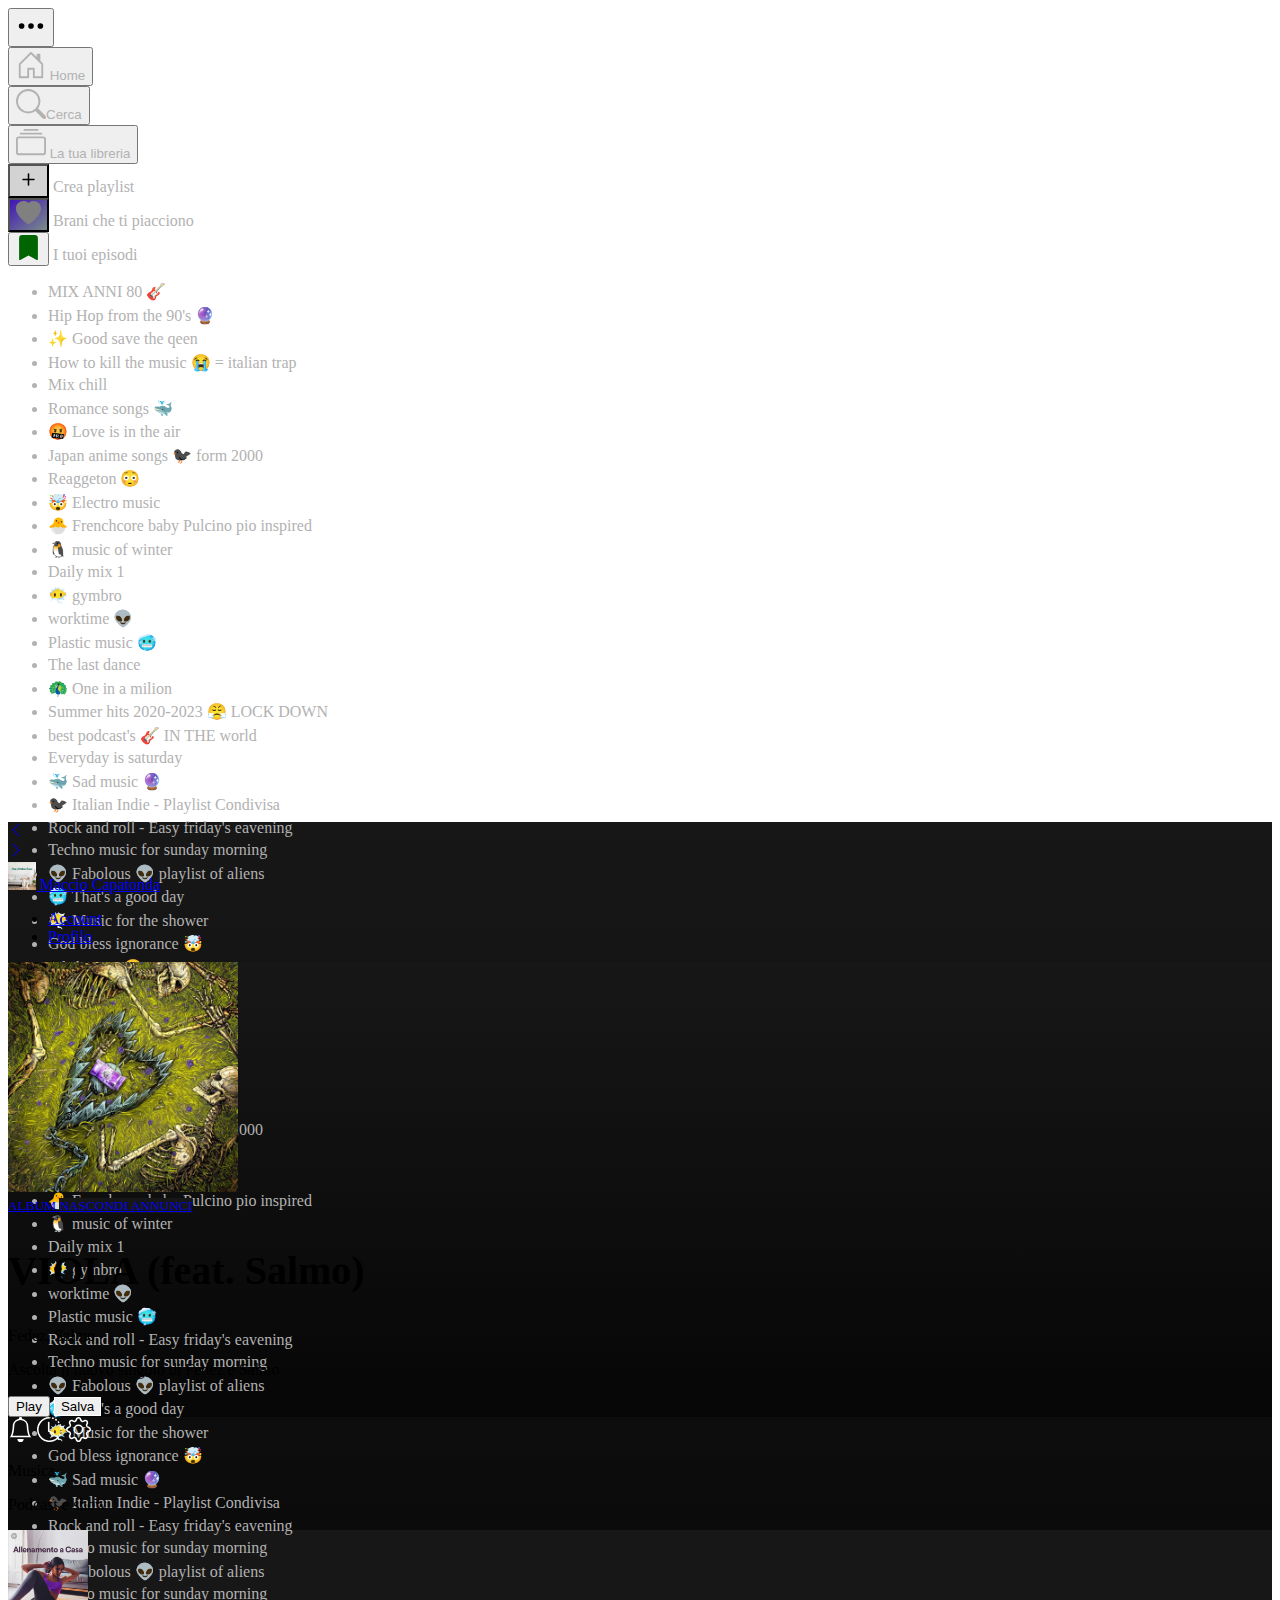
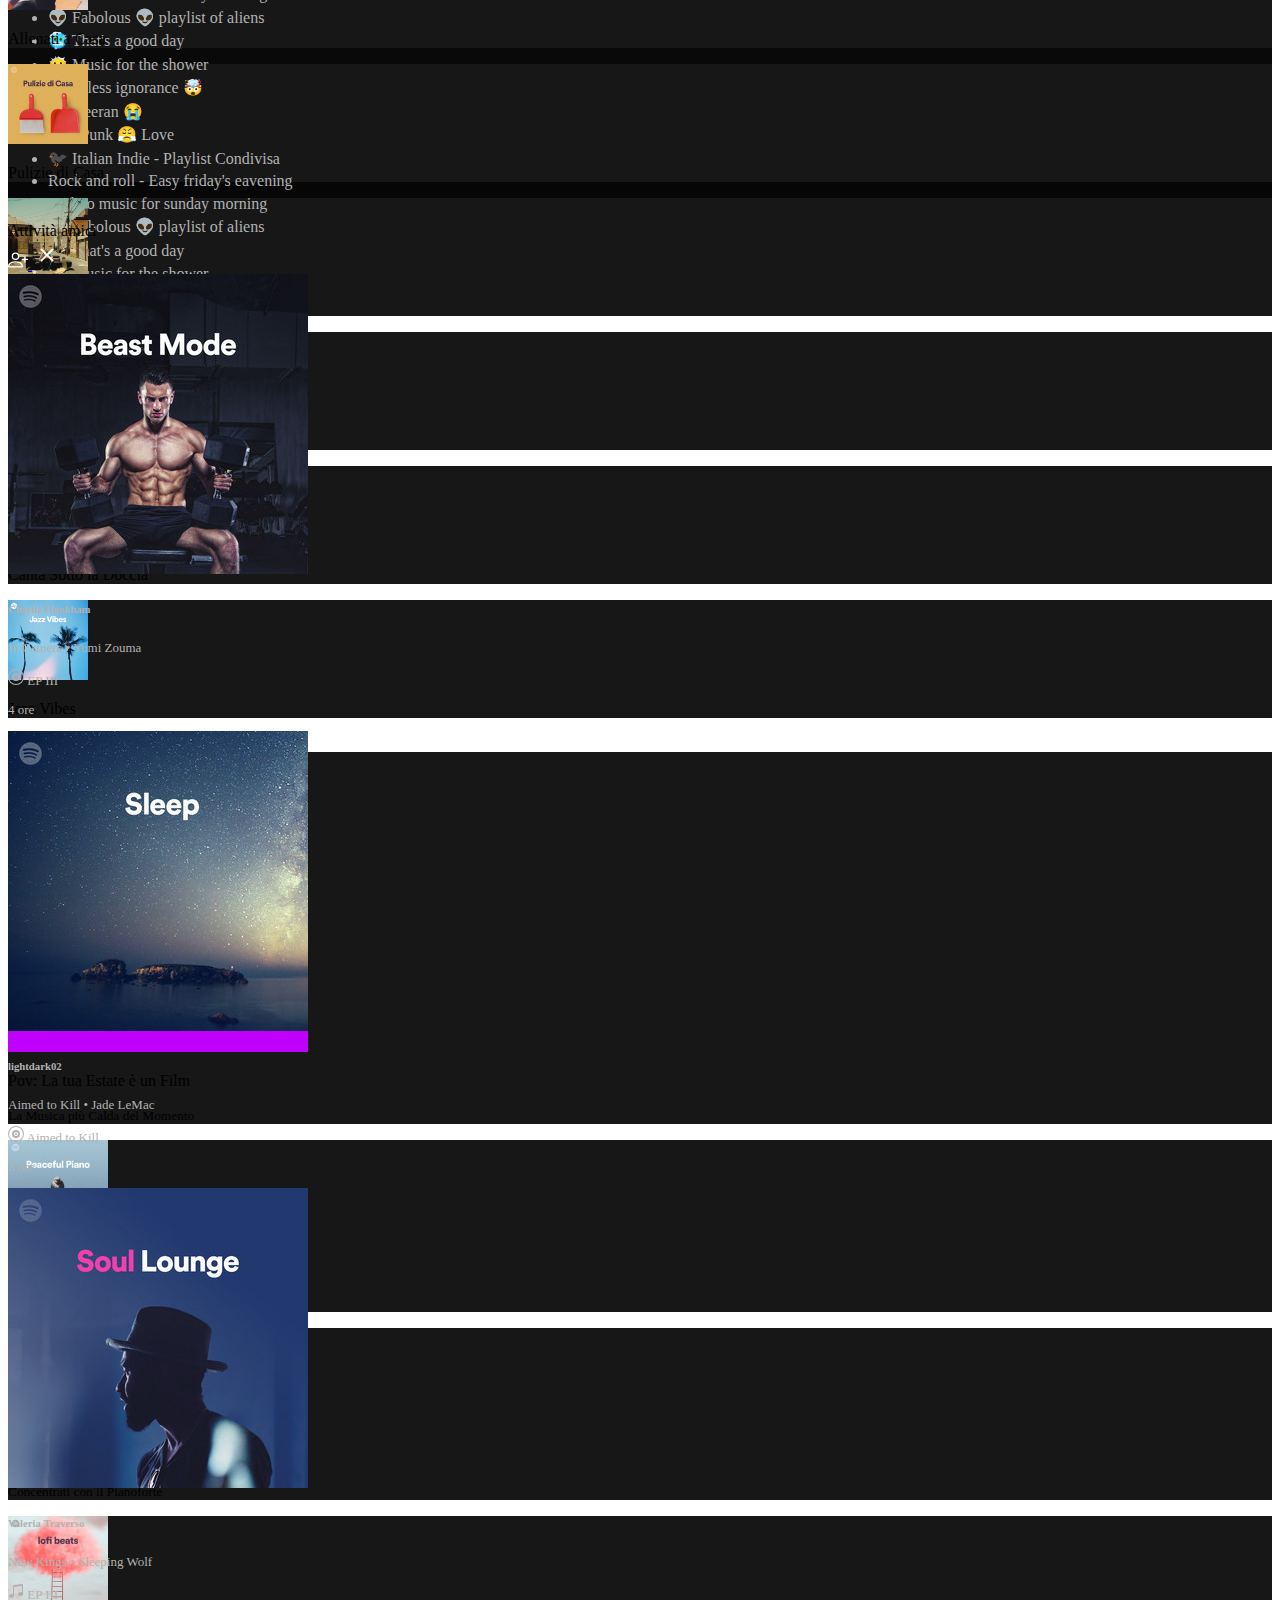
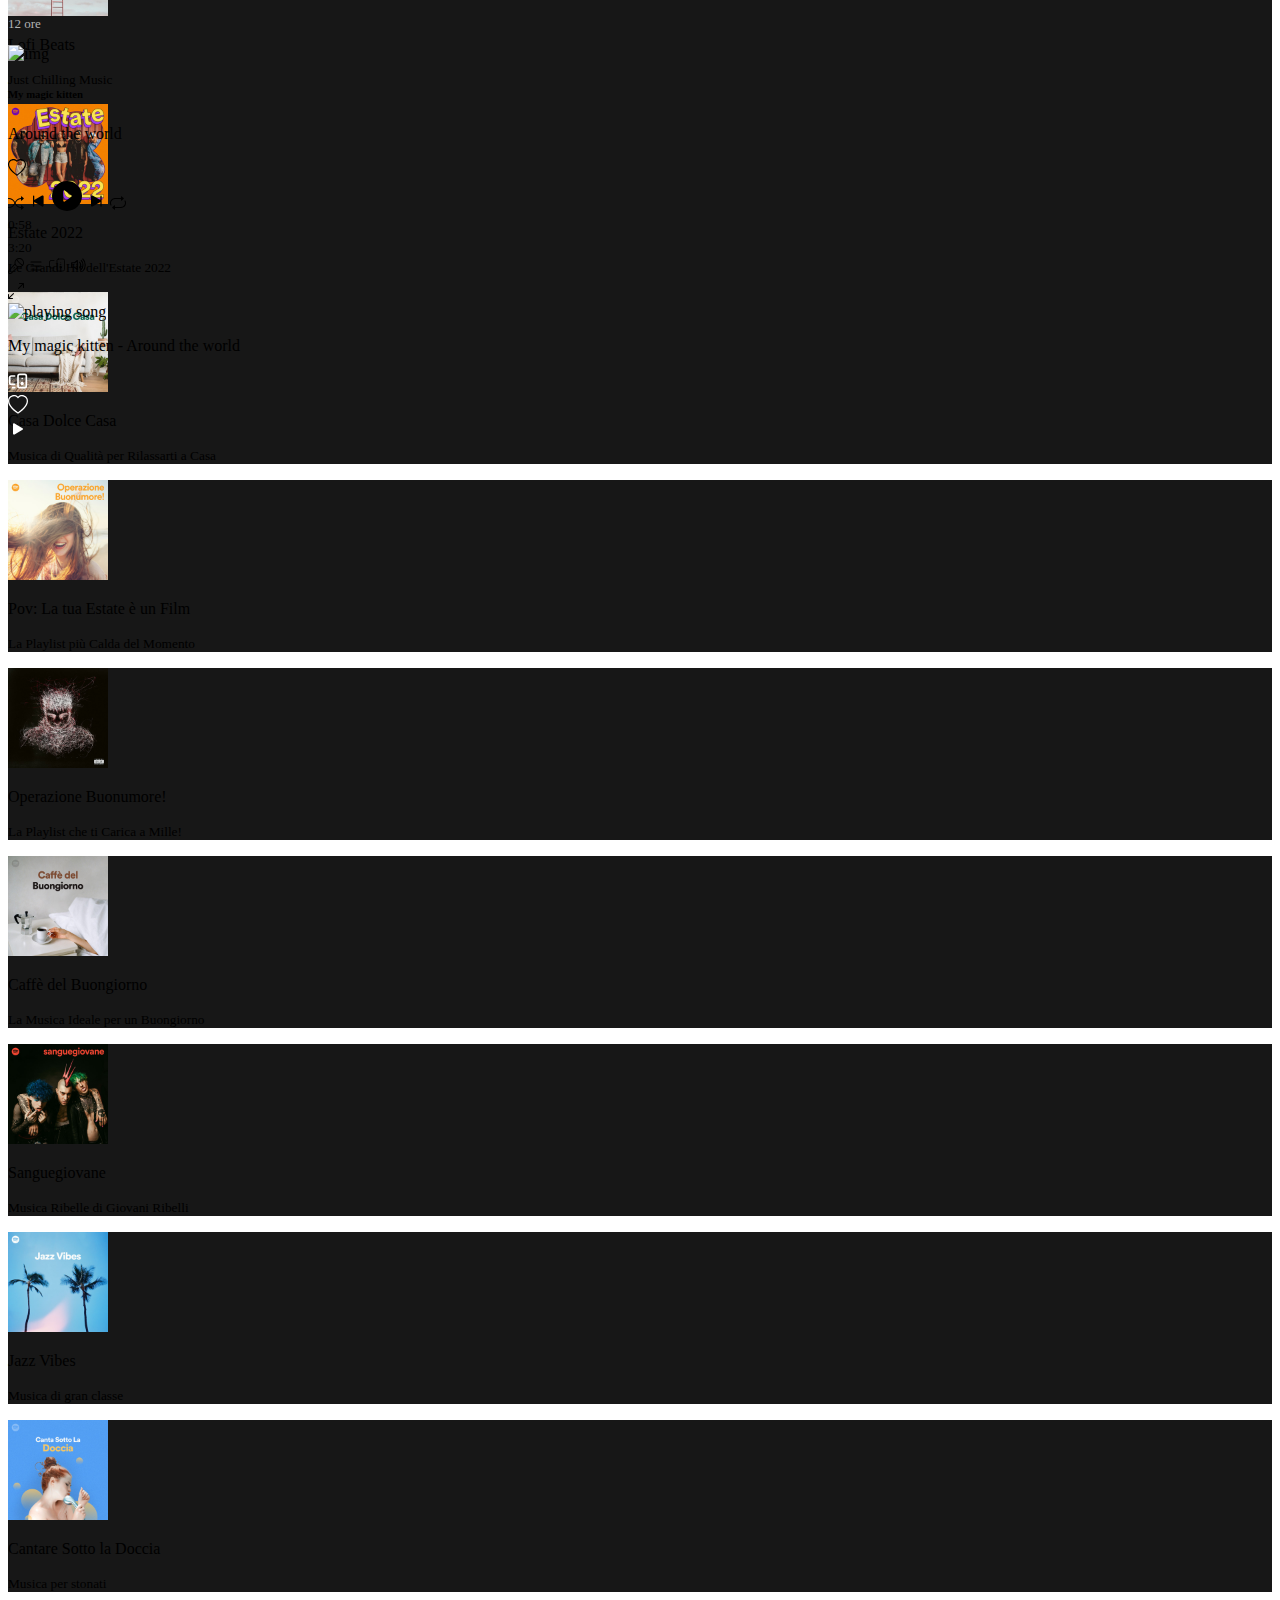
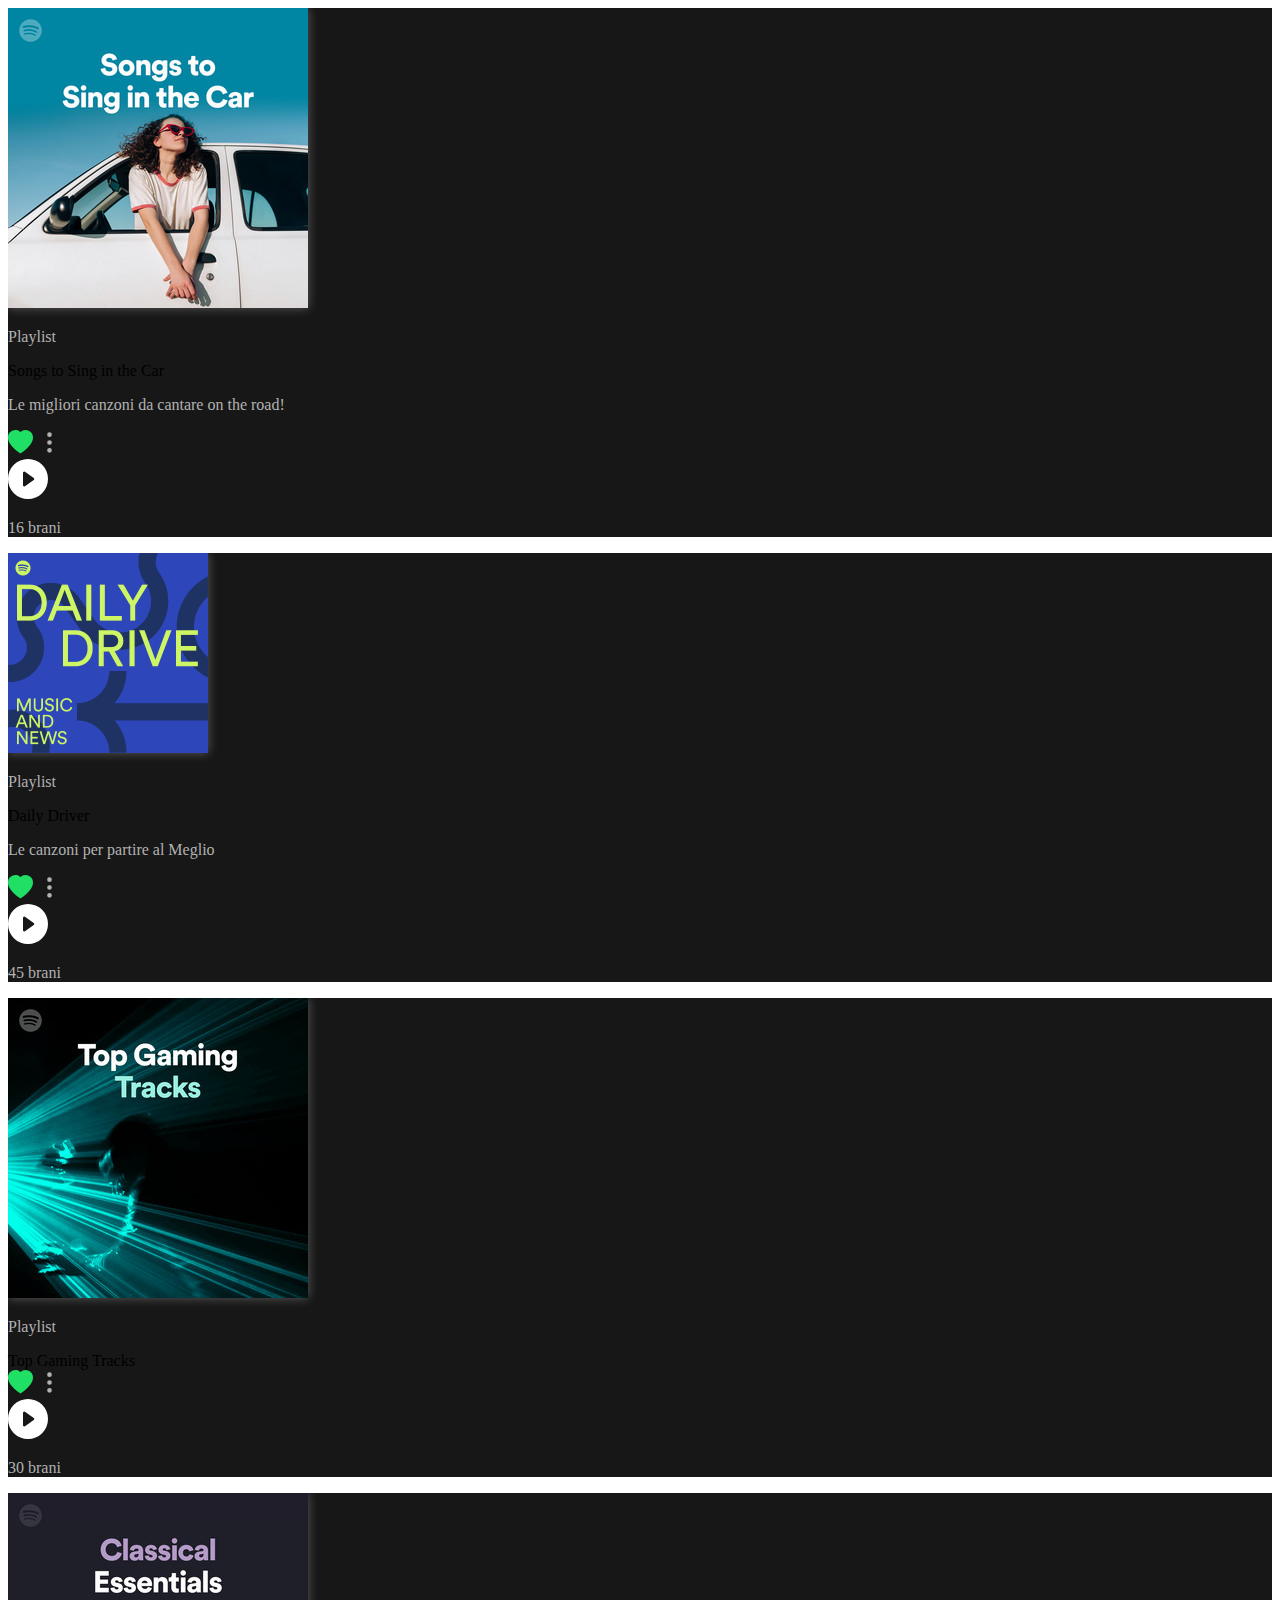
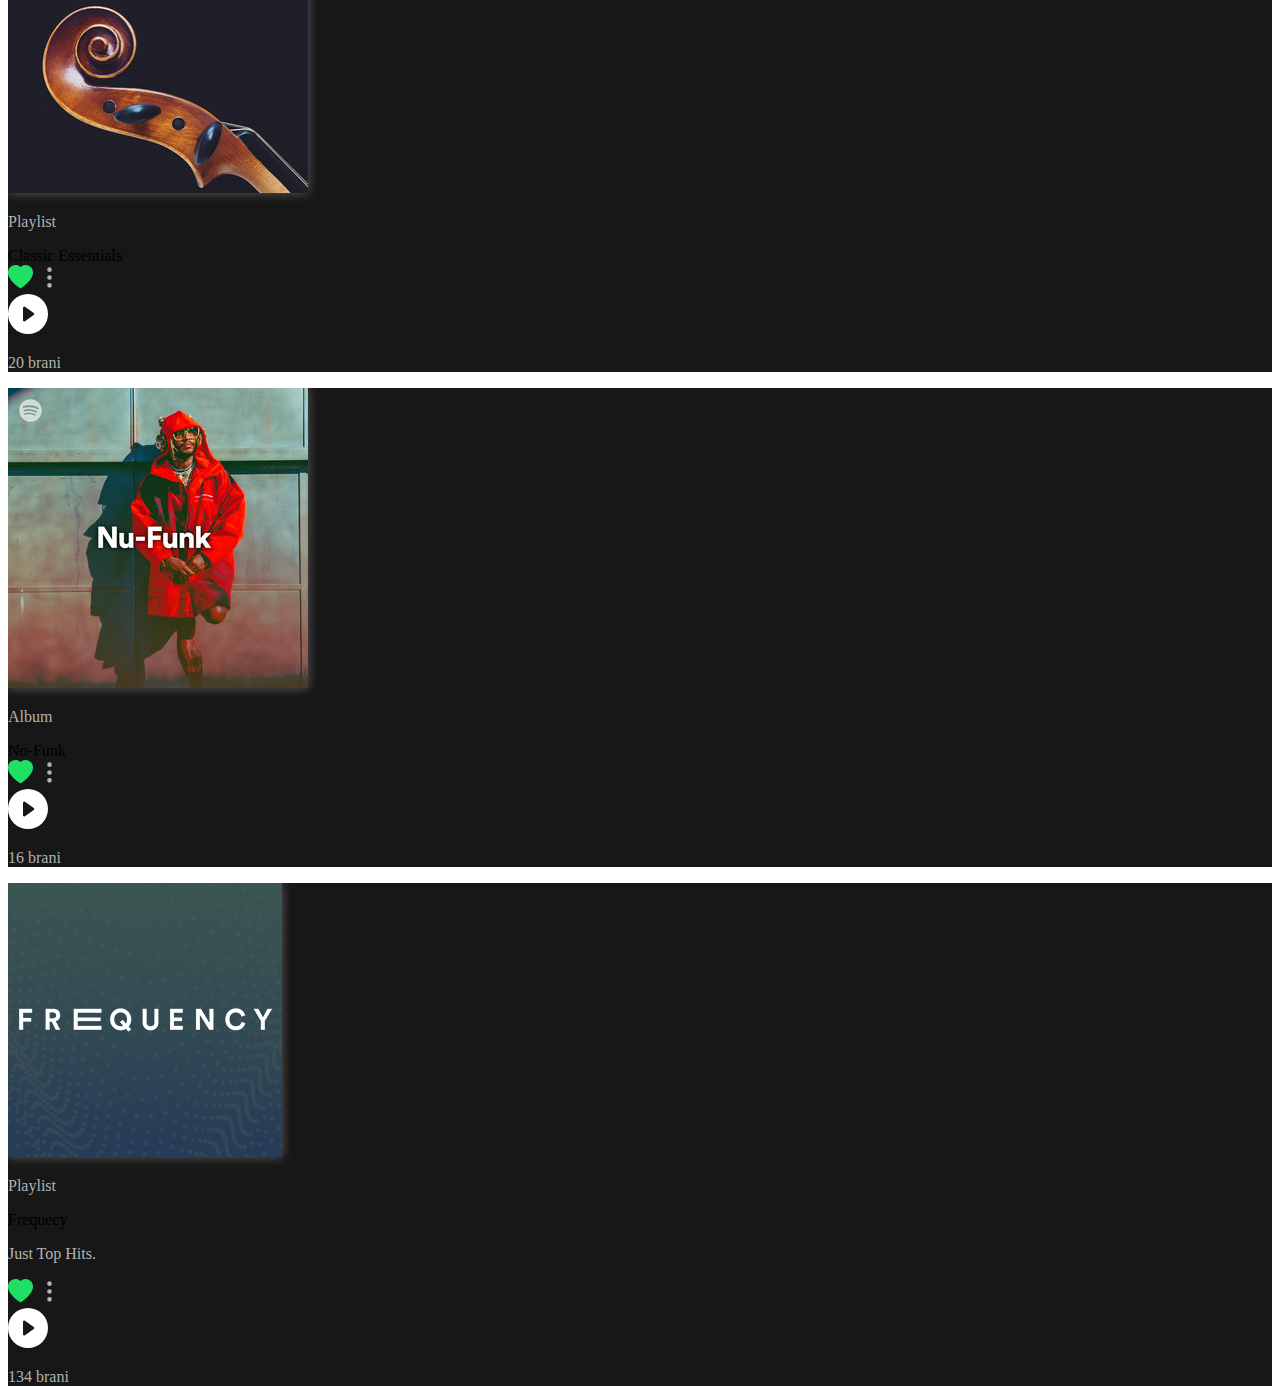
==== commit 34aa988f: "fix nav and index responsive" ====
--- a/index.html
+++ b/index.html
@@ -16,6 +16,14 @@
     />
     <link rel="stylesheet" href="./assets/css/style.css" />
     <link rel="stylesheet" href="./assets/css/circular-font.css">
+    <style>
+      .color-green{
+        color: #1fdf64;
+      }
+      .light-shadow{
+        box-shadow: 0px 0px 10px rgba(256, 256, 256, 0.3);
+      }
+    </style>
   </head>
 
   <body class="h-100">
@@ -142,19 +150,21 @@
         
       </div>
       <!-- Main content -->
-        <div class="color-17 col-12 col-lg-8 col-xl-7 mb-0 mb-lg-5 overflow-scroll add-height-main">
-          <nav class="d-flex py-2 px-2 position-fixed top-0 mr-3 ">
+        <div class="color-17 col-12 col-lg-8 col-xl-7 mb-0 mb-lg-5  overflow-scroll add-height-main">
+          <nav class="d-none d-lg-flex row p-2 ps-3 pe-0 position-fixed top-0">
+            <!-- freccette -->
             <div
-              class="me-auto d-flex justify-content-center align-items-center p-1"
+              class=" col-8 me-auto d-flex align-items-center p-1"
             >
+            <!-- avanti -->
             <div>
-              <a href="#" class="navbarSvg ps-1 pe-2 pb-1 pt-0 text-center fs-3">
+              <a href="#" class="bg-black rounded-circle p-2 pt-1">
                 <svg
                   xmlns="http://www.w3.org/2000/svg"
                   width="16"
                   height="16"
                   fill="currentColor"
-                  class="bi bi-chevron-left text-light m-2"
+                  class="bi bi-chevron-left text-light"
                   viewBox="0 0 16 16"
                 >
                   <path
@@ -164,14 +174,15 @@
                 </svg>
               </a>
             </div>
-            <div>
-              <a href="#" class="navbarSvg ps-2 pe-1 pb-1 pt-0 text-center fs-3">
+            <!-- indietro -->
+            <div class="ms-2">
+              <a href="#" class="bg-black rounded-circle p-2 pt-1">
                 <svg
                   xmlns="http://www.w3.org/2000/svg"
                   width="16"
                   height="16"
                   fill="currentColor"
-                  class="bi bi-chevron-right text-white m-2"
+                  class="bi bi-chevron-right text-white"
                   viewBox="0 0 16 16"
                 >
                   <path
@@ -183,26 +194,29 @@
             </div>
             </div>
 
+            <!-- profile -->
             <div
-              class="d-flex justify-content-center align-items-center bg-black rounded-pill"
+              class="col-4 d-flex flex-row-reverse justify-content-between align-items-center px-0"
             >
-              <a href="#" class="ms-1">
-                <img
-                  src="assets/imgs/main/image-15.jpg"
-                  class="profileLogo"
-                  alt="profileLogo"
-                />
-              </a>
+              
               <div
-                class="dropdown d-flex justify-content-center align-items-center d-inline"
+                class="dropdown d-flex justify-content-center align-items-center bg-black rounded-pill py-1"
               >
                 <a
-                  class="btn btn-balck text-light dropdown-toggle"
+                  class="dropdown-toggle text-decoration-none text-light px-2"
                   href="#"
                   role="button"
                   data-bs-toggle="dropdown"
                   aria-expanded="false"
                 >
+        
+                  <img
+                    src="assets/imgs/main/image-15.jpg"
+                    class="rounded-circle"
+                    alt="profileLogo"
+                    height="28"
+                  />
+                
                   Maccio Capatonda
                 </a>
 
@@ -266,27 +280,30 @@
               <div class="add-height">
               <div class="col-12 p-3">
                 <div class="row">
-                  <div class="col-12 h3 text-light mb-3">
+                  <div class="col-12 text-light mb-3">
                     <div class="row">
-                      <div id="goodmorning" class="col">
+                      <div id="goodmorning" class="col h1">
                         
                       </div>
-                      <div class="col text-end">
-                        <svg xmlns="http://www.w3.org/2000/svg" width="20" height="20" fill="#ffffff" class="bi bi-bell" viewBox="0 0 16 16">
+                      <div class="col d-inline d-lg-none text-end mt-2">
+                        <svg xmlns="http://www.w3.org/2000/svg" width="25" height="25" fill="#ffffff" class="bi bi-bell ms-2" viewBox="0 0 16 16">
                           <path d="M8 16a2 2 0 0 0 2-2H6a2 2 0 0 0 2 2zM8 1.918l-.797.161A4.002 4.002 0 0 0 4 6c0 .628-.134 2.197-.459 3.742-.16.767-.376 1.566-.663 2.258h10.244c-.287-.692-.502-1.49-.663-2.258C12.134 8.197 12 6.628 12 6a4.002 4.002 0 0 0-3.203-3.92L8 1.917zM14.22 12c.223.447.481.801.78 1H1c.299-.199.557-.553.78-1C2.68 10.2 3 6.88 3 6c0-2.42 1.72-4.44 4.005-4.901a1 1 0 1 1 1.99 0A5.002 5.002 0 0 1 13 6c0 .88.32 4.2 1.22 6z"/>
                         </svg>
-                        <svg xmlns="http://www.w3.org/2000/svg" width="20" height="20" fill="#ffffff" class="bi bi-clock-history" viewBox="0 0 16 16">
+                        <svg xmlns="http://www.w3.org/2000/svg" width="25" height="25" fill="#ffffff" class="bi bi-clock-history ms-2" viewBox="0 0 16 16">
                           <path d="M8.515 1.019A7 7 0 0 0 8 1V0a8 8 0 0 1 .589.022l-.074.997zm2.004.45a7.003 7.003 0 0 0-.985-.299l.219-.976c.383.086.76.2 1.126.342l-.36.933zm1.37.71a7.01 7.01 0 0 0-.439-.27l.493-.87a8.025 8.025 0 0 1 .979.654l-.615.789a6.996 6.996 0 0 0-.418-.302zm1.834 1.79a6.99 6.99 0 0 0-.653-.796l.724-.69c.27.285.52.59.747.91l-.818.576zm.744 1.352a7.08 7.08 0 0 0-.214-.468l.893-.45a7.976 7.976 0 0 1 .45 1.088l-.95.313a7.023 7.023 0 0 0-.179-.483zm.53 2.507a6.991 6.991 0 0 0-.1-1.025l.985-.17c.067.386.106.778.116 1.17l-1 .025zm-.131 1.538c.033-.17.06-.339.081-.51l.993.123a7.957 7.957 0 0 1-.23 1.155l-.964-.267c.046-.165.086-.332.12-.501zm-.952 2.379c.184-.29.346-.594.486-.908l.914.405c-.16.36-.345.706-.555 1.038l-.845-.535zm-.964 1.205c.122-.122.239-.248.35-.378l.758.653a8.073 8.073 0 0 1-.401.432l-.707-.707z"/>
                           <path d="M8 1a7 7 0 1 0 4.95 11.95l.707.707A8.001 8.001 0 1 1 8 0v1z"/>
                           <path d="M7.5 3a.5.5 0 0 1 .5.5v5.21l3.248 1.856a.5.5 0 0 1-.496.868l-3.5-2A.5.5 0 0 1 7 9V3.5a.5.5 0 0 1 .5-.5z"/>
                         </svg>
-                        <svg xmlns="http://www.w3.org/2000/svg" width="20" height="20" fill="#ffffff" class="bi bi-gear" viewBox="0 0 16 16">
+                        <svg xmlns="http://www.w3.org/2000/svg" width="25" height="25" fill="#ffffff" class="bi bi-gear ms-2" viewBox="0 0 16 16">
                           <path d="M8 4.754a3.246 3.246 0 1 0 0 6.492 3.246 3.246 0 0 0 0-6.492zM5.754 8a2.246 2.246 0 1 1 4.492 0 2.246 2.246 0 0 1-4.492 0z"/>
                           <path d="M9.796 1.343c-.527-1.79-3.065-1.79-3.592 0l-.094.319a.873.873 0 0 1-1.255.52l-.292-.16c-1.64-.892-3.433.902-2.54 2.541l.159.292a.873.873 0 0 1-.52 1.255l-.319.094c-1.79.527-1.79 3.065 0 3.592l.319.094a.873.873 0 0 1 .52 1.255l-.16.292c-.892 1.64.901 3.434 2.541 2.54l.292-.159a.873.873 0 0 1 1.255.52l.094.319c.527 1.79 3.065 1.79 3.592 0l.094-.319a.873.873 0 0 1 1.255-.52l.292.16c1.64.893 3.434-.902 2.54-2.541l-.159-.292a.873.873 0 0 1 .52-1.255l.319-.094c1.79-.527 1.79-3.065 0-3.592l-.319-.094a.873.873 0 0 1-.52-1.255l.16-.292c.893-1.64-.902-3.433-2.541-2.54l-.292.159a.873.873 0 0 1-1.255-.52l-.094-.319zm-2.633.283c.246-.835 1.428-.835 1.674 0l.094.319a1.873 1.873 0 0 0 2.693 1.115l.291-.16c.764-.415 1.6.42 1.184 1.185l-.159.292a1.873 1.873 0 0 0 1.116 2.692l.318.094c.835.246.835 1.428 0 1.674l-.319.094a1.873 1.873 0 0 0-1.115 2.693l.16.291c.415.764-.42 1.6-1.185 1.184l-.291-.159a1.873 1.873 0 0 0-2.693 1.116l-.094.318c-.246.835-1.428.835-1.674 0l-.094-.319a1.873 1.873 0 0 0-2.692-1.115l-.292.16c-.764.415-1.6-.42-1.184-1.185l.159-.291A1.873 1.873 0 0 0 1.945 8.93l-.319-.094c-.835-.246-.835-1.428 0-1.674l.319-.094A1.873 1.873 0 0 0 3.06 4.377l-.16-.292c-.415-.764.42-1.6 1.185-1.184l.292.159a1.873 1.873 0 0 0 2.692-1.115l.094-.319z"/>
                         </svg>
                       </div>
                     </div>
-                     
+                  </div>
+                  <div class="col-12 d-block d-lg-none pb-5 pt-3">
+                    <p class="h5 mx-2 d-inline text-light">Musica</p>
+                    <p class="h5 ms-2 d-inline text-light">Podcast e show</p>
                   </div>
                   <div class="col-6 col-xl-4 mb-3">
                     <div class="d-flex color-player align-items-center rounded-2">
@@ -327,9 +344,9 @@
                 </div>
               </div>
               <!-- cards container -->
-              <div class="col-12 mb-5">
+              <div class="d-none d-lg-block col-12 mb-5">
                 <div class="row justify-content-between w-100 m-0 p-0">
-                  <div class="col-12 h4 text-light mb-3">Altro di cio che ti piace</div>
+                  <div class="col-12 d-none d-lg-block h4 text-light mb-3">Altro di cio che ti piace</div>
                   <div  class="col-12 col-md-5 col-xl-3 mb-5 p-1">
                     <div class="card text-start color-player p-2 h-100">
                       <img class="card-img-top rounded-2" src="assets/imgs/main/image-2.jpg" alt="img2">
@@ -437,6 +454,257 @@
                         <p class="card-text text-secondary"><small>Musica per stonati</small></p>
                       </div>
                     </div>
+                  </div>
+                </div>
+              </div>
+              <!-- playlist container -->
+              <div class="d-block d-lg-none col-12">
+                <div class="row">
+                  <div class="col-12 p-3 pb-5">
+
+                    <div class="row color-player rounded-3 p-3 mb-5">
+                      <div class="col-6">
+                        <img src="assets/imgs/search/image-11.jpg" class="w-100 light-shadow" alt="">
+                      </div>
+                      <div class="col-6">
+                        <p class="color-grey mb-1">Playlist</p>
+                        <div class="fw-bold fs-4 text-light">Songs to Sing in the Car</div>
+                        <p class="color-grey">Le migliori canzoni da cantare on the road!</p>
+                      </div>
+                      <div class="col-12 mt-4">
+                        <div class="row">
+                          <div class="col-6 d-flex align-items-center">
+                            <!-- heart -->
+                            <svg
+                            xmlns="http://www.w3.org/2000/svg"
+                            width="25"
+                            height="25"
+                            fill="currentColor"
+                            class="bi bi-heart-fill color-green"
+                            viewBox="0 0 16 16"
+                            id="player-heart"
+                          >
+                          <path fill-rule="evenodd" d="M8 1.314C12.438-3.248 23.534 4.735 8 15-7.534 4.736 3.562-3.248 8 1.314z"/>
+                          </svg>
+                          <!-- menu -->
+                          <svg xmlns="http://www.w3.org/2000/svg" width="25" height="25" fill="currentColor" class="bi bi-three-dots-vertical color-grey ms-4" viewBox="0 0 16 16">
+                            <path d="M9.5 13a1.5 1.5 0 1 1-3 0 1.5 1.5 0 0 1 3 0zm0-5a1.5 1.5 0 1 1-3 0 1.5 1.5 0 0 1 3 0zm0-5a1.5 1.5 0 1 1-3 0 1.5 1.5 0 0 1 3 0z"/>
+                          </svg>
+                        </div>
+                          <div class="col-6 d-flex flex-row-reverse align-items-center">
+                            <div class="d-inline">
+                              <svg xmlns="http://www.w3.org/2000/svg" width="40" height="40" fill="white" class="bi bi-play-circle-fill ms-3" viewBox="0 0 16 16">
+                                <path d="M16 8A8 8 0 1 1 0 8a8 8 0 0 1 16 0zM6.79 5.093A.5.5 0 0 0 6 5.5v5a.5.5 0 0 0 .79.407l3.5-2.5a.5.5 0 0 0 0-.814l-3.5-2.5z"/>
+                              </svg>
+                            </div>
+                            <p class="color-grey d-inline mb-0">16 brani</p>
+                          </div>
+                        </div>
+                      </div>
+                    </div>
+
+                    <div class="row color-player rounded-3 p-3 mb-5">
+                      <div class="col-6">
+                        <img src="assets/imgs/search/image-45.png" class="w-100 light-shadow" alt="">
+                      </div>
+                      <div class="col-6">
+                        <p class="color-grey mb-1">Playlist</p>
+                        <div class="fw-bold fs-4 text-light">Daily Driver</div>
+                        <p class="color-grey">Le canzoni per partire al Meglio</p>
+                      </div>
+                      <div class="col-12 mt-4">
+                        <div class="row">
+                          <div class="col-6 d-flex align-items-center">
+                            <!-- heart -->
+                            <svg
+                            xmlns="http://www.w3.org/2000/svg"
+                            width="25"
+                            height="25"
+                            fill="currentColor"
+                            class="bi bi-heart-fill color-green"
+                            viewBox="0 0 16 16"
+                            id="player-heart"
+                          >
+                          <path fill-rule="evenodd" d="M8 1.314C12.438-3.248 23.534 4.735 8 15-7.534 4.736 3.562-3.248 8 1.314z"/>
+                          </svg>
+                          <!-- menu -->
+                          <svg xmlns="http://www.w3.org/2000/svg" width="25" height="25" fill="currentColor" class="bi bi-three-dots-vertical color-grey ms-4" viewBox="0 0 16 16">
+                            <path d="M9.5 13a1.5 1.5 0 1 1-3 0 1.5 1.5 0 0 1 3 0zm0-5a1.5 1.5 0 1 1-3 0 1.5 1.5 0 0 1 3 0zm0-5a1.5 1.5 0 1 1-3 0 1.5 1.5 0 0 1 3 0z"/>
+                          </svg>
+                        </div>
+                          <div class="col-6 d-flex flex-row-reverse align-items-center">
+                            <div class="d-inline">
+                              <svg xmlns="http://www.w3.org/2000/svg" width="40" height="40" fill="white" class="bi bi-play-circle-fill ms-3" viewBox="0 0 16 16">
+                                <path d="M16 8A8 8 0 1 1 0 8a8 8 0 0 1 16 0zM6.79 5.093A.5.5 0 0 0 6 5.5v5a.5.5 0 0 0 .79.407l3.5-2.5a.5.5 0 0 0 0-.814l-3.5-2.5z"/>
+                              </svg>
+                            </div>
+                            <p class="color-grey d-inline mb-0">45 brani</p>
+                          </div>
+                        </div>
+                      </div>
+                    </div>
+
+                    <div class="row color-player rounded-3 p-3 mb-5">
+                      <div class="col-6">
+                        <img src="assets/imgs/search/image-52.jpg" class="w-100 light-shadow" alt="">
+                      </div>
+                      <div class="col-6">
+                        <p class="color-grey mb-1">Playlist</p>
+                        <div class="fw-bold fs-4 text-light">Top Gaming Tracks</div>
+                      </div>
+                      <div class="col-12 mt-4">
+                        <div class="row">
+                          <div class="col-6 d-flex align-items-center">
+                            <!-- heart -->
+                            <svg
+                            xmlns="http://www.w3.org/2000/svg"
+                            width="25"
+                            height="25"
+                            fill="currentColor"
+                            class="bi bi-heart-fill color-green"
+                            viewBox="0 0 16 16"
+                            id="player-heart"
+                          >
+                          <path fill-rule="evenodd" d="M8 1.314C12.438-3.248 23.534 4.735 8 15-7.534 4.736 3.562-3.248 8 1.314z"/>
+                          </svg>
+                          <!-- menu -->
+                          <svg xmlns="http://www.w3.org/2000/svg" width="25" height="25" fill="currentColor" class="bi bi-three-dots-vertical color-grey ms-4" viewBox="0 0 16 16">
+                            <path d="M9.5 13a1.5 1.5 0 1 1-3 0 1.5 1.5 0 0 1 3 0zm0-5a1.5 1.5 0 1 1-3 0 1.5 1.5 0 0 1 3 0zm0-5a1.5 1.5 0 1 1-3 0 1.5 1.5 0 0 1 3 0z"/>
+                          </svg>
+                        </div>
+                          <div class="col-6 d-flex flex-row-reverse align-items-center">
+                            <div class="d-inline">
+                              <svg xmlns="http://www.w3.org/2000/svg" width="40" height="40" fill="white" class="bi bi-play-circle-fill ms-3" viewBox="0 0 16 16">
+                                <path d="M16 8A8 8 0 1 1 0 8a8 8 0 0 1 16 0zM6.79 5.093A.5.5 0 0 0 6 5.5v5a.5.5 0 0 0 .79.407l3.5-2.5a.5.5 0 0 0 0-.814l-3.5-2.5z"/>
+                              </svg>
+                            </div>
+                            <p class="color-grey d-inline mb-0">30 brani</p>
+                          </div>
+                        </div>
+                      </div>
+                    </div>
+
+                    <div class="row color-player rounded-3 p-3 mb-5">
+                      <div class="col-6">
+                        <img src="assets/imgs/search/image-29.jpg" class="w-100 light-shadow" alt="">
+                      </div>
+                      <div class="col-6">
+                        <p class="color-grey mb-1">Playlist</p>
+                        <div class="fw-bold fs-4 text-light">Classic Essentials</div>
+                      </div>
+                      <div class="col-12 mt-4">
+                        <div class="row">
+                          <div class="col-6 d-flex align-items-center">
+                            <!-- heart -->
+                            <svg
+                            xmlns="http://www.w3.org/2000/svg"
+                            width="25"
+                            height="25"
+                            fill="currentColor"
+                            class="bi bi-heart-fill color-green"
+                            viewBox="0 0 16 16"
+                            id="player-heart"
+                          >
+                          <path fill-rule="evenodd" d="M8 1.314C12.438-3.248 23.534 4.735 8 15-7.534 4.736 3.562-3.248 8 1.314z"/>
+                          </svg>
+                          <!-- menu -->
+                          <svg xmlns="http://www.w3.org/2000/svg" width="25" height="25" fill="currentColor" class="bi bi-three-dots-vertical color-grey ms-4" viewBox="0 0 16 16">
+                            <path d="M9.5 13a1.5 1.5 0 1 1-3 0 1.5 1.5 0 0 1 3 0zm0-5a1.5 1.5 0 1 1-3 0 1.5 1.5 0 0 1 3 0zm0-5a1.5 1.5 0 1 1-3 0 1.5 1.5 0 0 1 3 0z"/>
+                          </svg>
+                        </div>
+                          <div class="col-6 d-flex flex-row-reverse align-items-center">
+                            <div class="d-inline">
+                              <svg xmlns="http://www.w3.org/2000/svg" width="40" height="40" fill="white" class="bi bi-play-circle-fill ms-3" viewBox="0 0 16 16">
+                                <path d="M16 8A8 8 0 1 1 0 8a8 8 0 0 1 16 0zM6.79 5.093A.5.5 0 0 0 6 5.5v5a.5.5 0 0 0 .79.407l3.5-2.5a.5.5 0 0 0 0-.814l-3.5-2.5z"/>
+                              </svg>
+                            </div>
+                            <p class="color-grey d-inline mb-0">20 brani</p>
+                          </div>
+                        </div>
+                      </div>
+                    </div>
+
+                    <div class="row color-player rounded-3 p-3 mb-5">
+                      <div class="col-6">
+                        <img src="assets/imgs/search/image-32.jpg" class="w-100 light-shadow" alt="">
+                      </div>
+                      <div class="col-6">
+                        <p class="color-grey mb-1">Album</p>
+                        <div class="fw-bold fs-4 text-light">No-Funk</div>
+                      </div>
+                      <div class="col-12 mt-4">
+                        <div class="row">
+                          <div class="col-6 d-flex align-items-center">
+                            <!-- heart -->
+                            <svg
+                            xmlns="http://www.w3.org/2000/svg"
+                            width="25"
+                            height="25"
+                            fill="currentColor"
+                            class="bi bi-heart-fill color-green"
+                            viewBox="0 0 16 16"
+                            id="player-heart"
+                          >
+                          <path fill-rule="evenodd" d="M8 1.314C12.438-3.248 23.534 4.735 8 15-7.534 4.736 3.562-3.248 8 1.314z"/>
+                          </svg>
+                          <!-- menu -->
+                          <svg xmlns="http://www.w3.org/2000/svg" width="25" height="25" fill="currentColor" class="bi bi-three-dots-vertical color-grey ms-4" viewBox="0 0 16 16">
+                            <path d="M9.5 13a1.5 1.5 0 1 1-3 0 1.5 1.5 0 0 1 3 0zm0-5a1.5 1.5 0 1 1-3 0 1.5 1.5 0 0 1 3 0zm0-5a1.5 1.5 0 1 1-3 0 1.5 1.5 0 0 1 3 0z"/>
+                          </svg>
+                        </div>
+                          <div class="col-6 d-flex flex-row-reverse align-items-center">
+                            <div class="d-inline">
+                              <svg xmlns="http://www.w3.org/2000/svg" width="40" height="40" fill="white" class="bi bi-play-circle-fill ms-3" viewBox="0 0 16 16">
+                                <path d="M16 8A8 8 0 1 1 0 8a8 8 0 0 1 16 0zM6.79 5.093A.5.5 0 0 0 6 5.5v5a.5.5 0 0 0 .79.407l3.5-2.5a.5.5 0 0 0 0-.814l-3.5-2.5z"/>
+                              </svg>
+                            </div>
+                            <p class="color-grey d-inline mb-0">16 brani</p>
+                          </div>
+                        </div>
+                      </div>
+                    </div>
+
+                    <div class="row color-player rounded-3 p-3 mb-5">
+                      <div class="col-6">
+                        <img src="assets/imgs/search/image-40.jpg" class="w-100 light-shadow" alt="">
+                      </div>
+                      <div class="col-6">
+                        <p class="color-grey mb-1">Playlist</p>
+                        <div class="fw-bold fs-4 text-light">Frequecy</div>
+                        <p class="color-grey">Just Top Hits.</p>
+                      </div>
+                      <div class="col-12 mt-4">
+                        <div class="row">
+                          <div class="col-6 d-flex align-items-center">
+                            <!-- heart -->
+                            <svg
+                            xmlns="http://www.w3.org/2000/svg"
+                            width="25"
+                            height="25"
+                            fill="currentColor"
+                            class="bi bi-heart-fill color-green"
+                            viewBox="0 0 16 16"
+                            id="player-heart"
+                          >
+                          <path fill-rule="evenodd" d="M8 1.314C12.438-3.248 23.534 4.735 8 15-7.534 4.736 3.562-3.248 8 1.314z"/>
+                          </svg>
+                          <!-- menu -->
+                          <svg xmlns="http://www.w3.org/2000/svg" width="25" height="25" fill="currentColor" class="bi bi-three-dots-vertical color-grey ms-4" viewBox="0 0 16 16">
+                            <path d="M9.5 13a1.5 1.5 0 1 1-3 0 1.5 1.5 0 0 1 3 0zm0-5a1.5 1.5 0 1 1-3 0 1.5 1.5 0 0 1 3 0zm0-5a1.5 1.5 0 1 1-3 0 1.5 1.5 0 0 1 3 0z"/>
+                          </svg>
+                        </div>
+                          <div class="col-6 d-flex flex-row-reverse align-items-center">
+                            <div class="d-inline">
+                              <svg xmlns="http://www.w3.org/2000/svg" width="40" height="40" fill="white" class="bi bi-play-circle-fill ms-3" viewBox="0 0 16 16">
+                                <path d="M16 8A8 8 0 1 1 0 8a8 8 0 0 1 16 0zM6.79 5.093A.5.5 0 0 0 6 5.5v5a.5.5 0 0 0 .79.407l3.5-2.5a.5.5 0 0 0 0-.814l-3.5-2.5z"/>
+                              </svg>
+                            </div>
+                            <p class="color-grey d-inline mb-0">134 brani</p>
+                          </div>
+                        </div>
+                      </div>
+                    </div>
+
                   </div>
                 </div>
               </div>
--- a/assets/css/style.css
+++ b/assets/css/style.css
@@ -99,6 +99,7 @@
   margin-left: 0;
 }
 .row {
+  z-index: 5;
   padding-left: 0;
   padding-right: 0;
 }
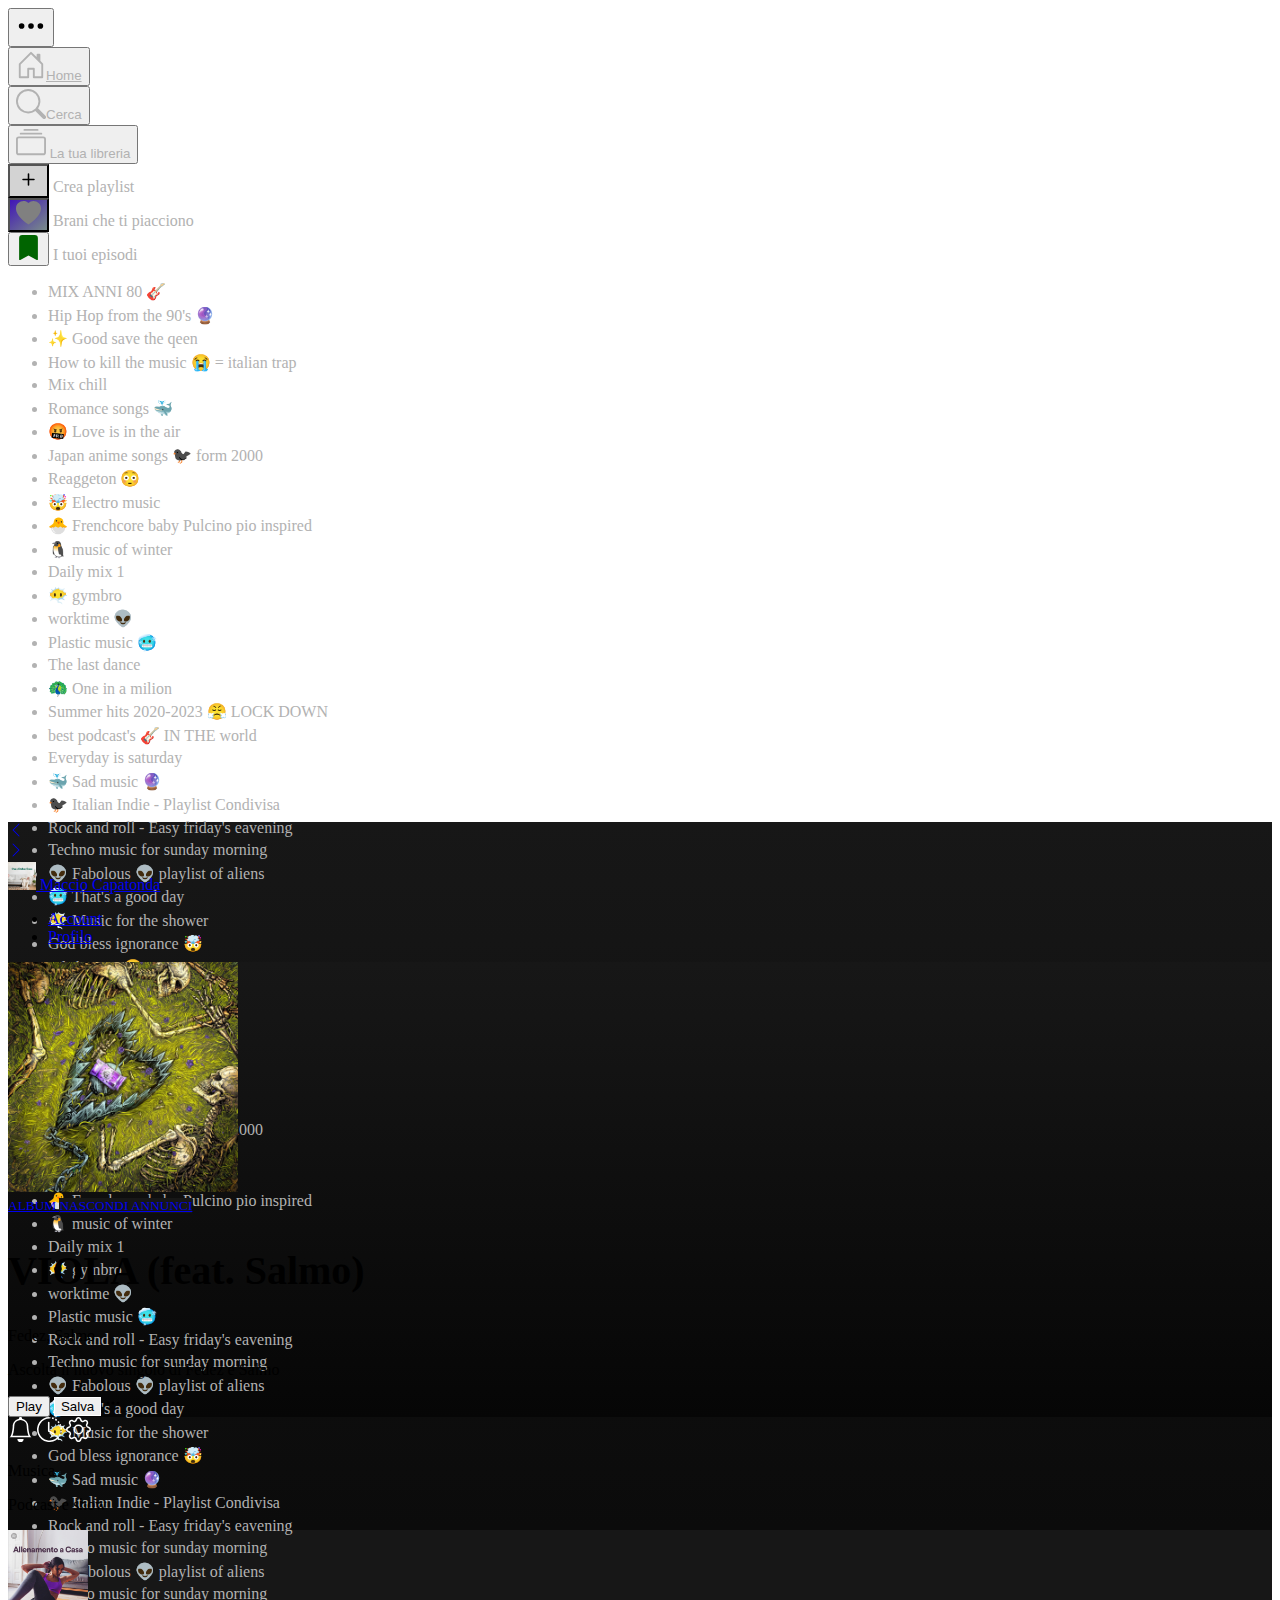
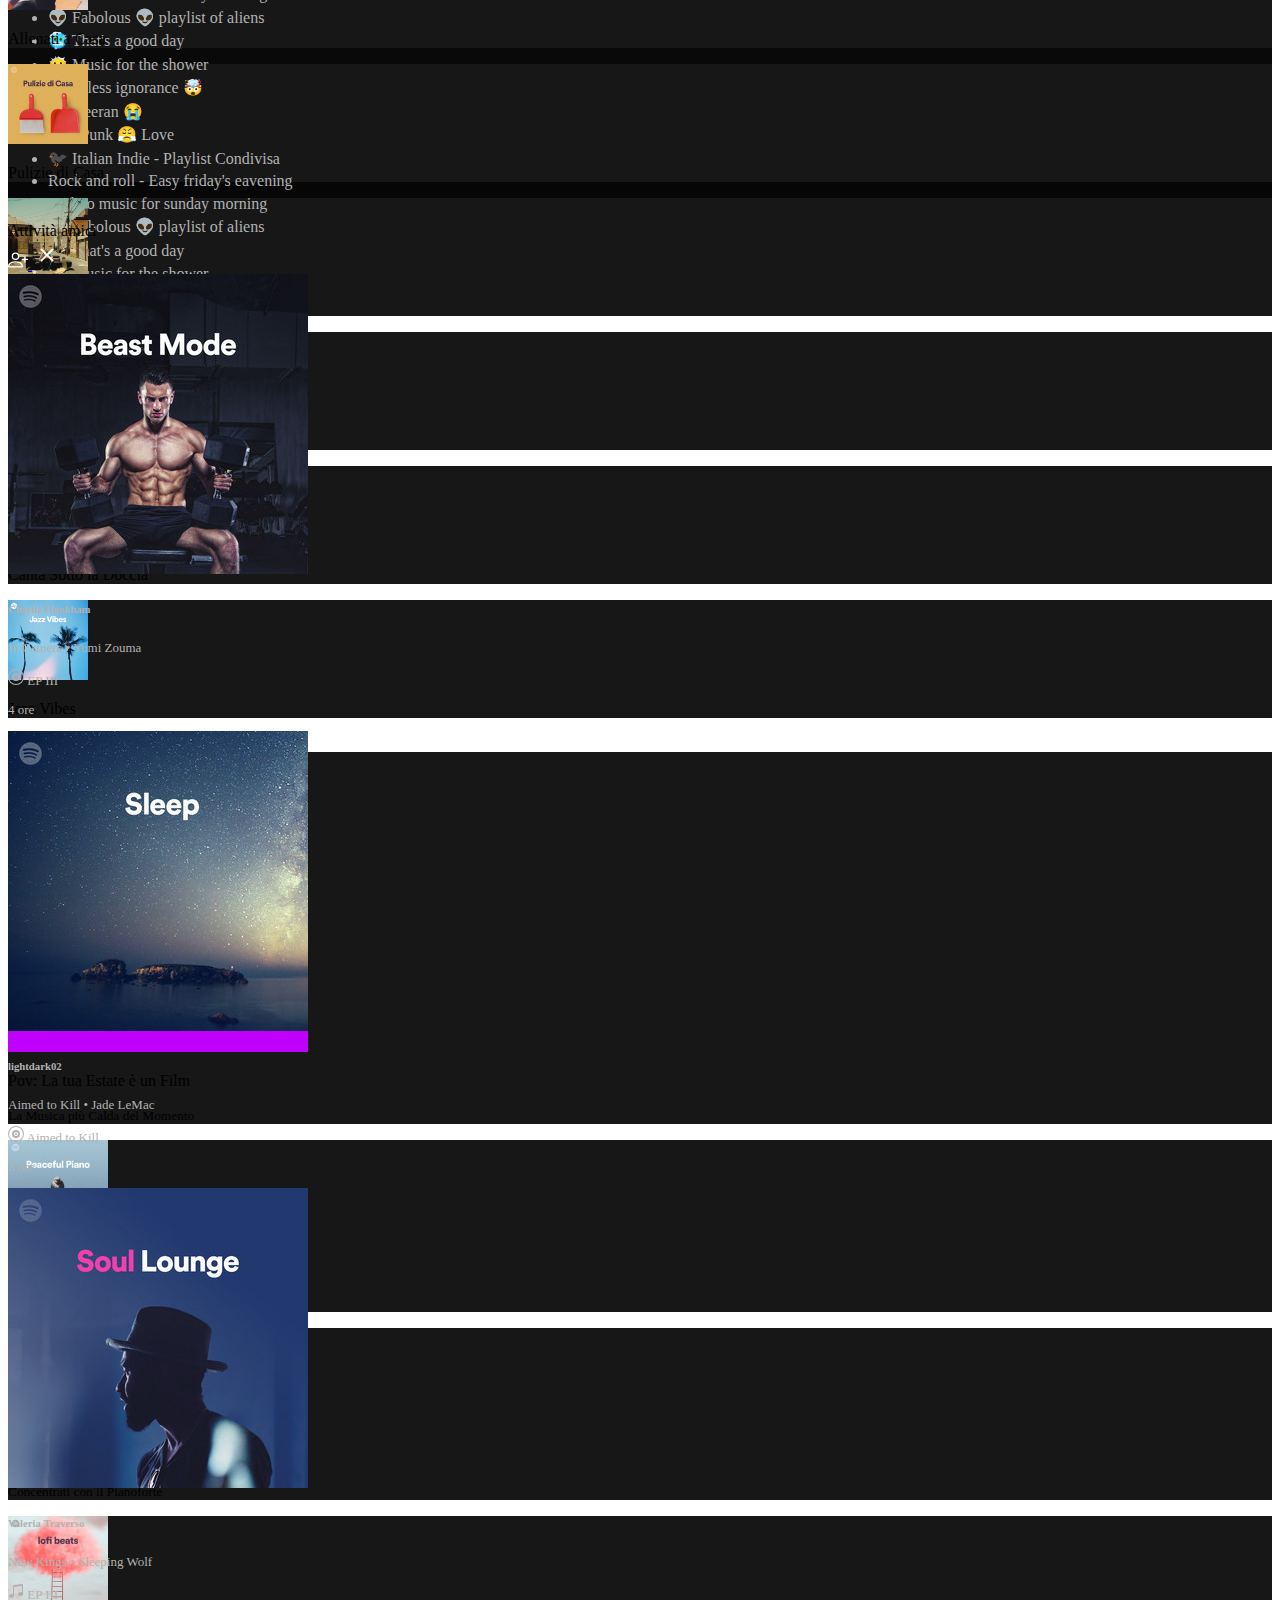
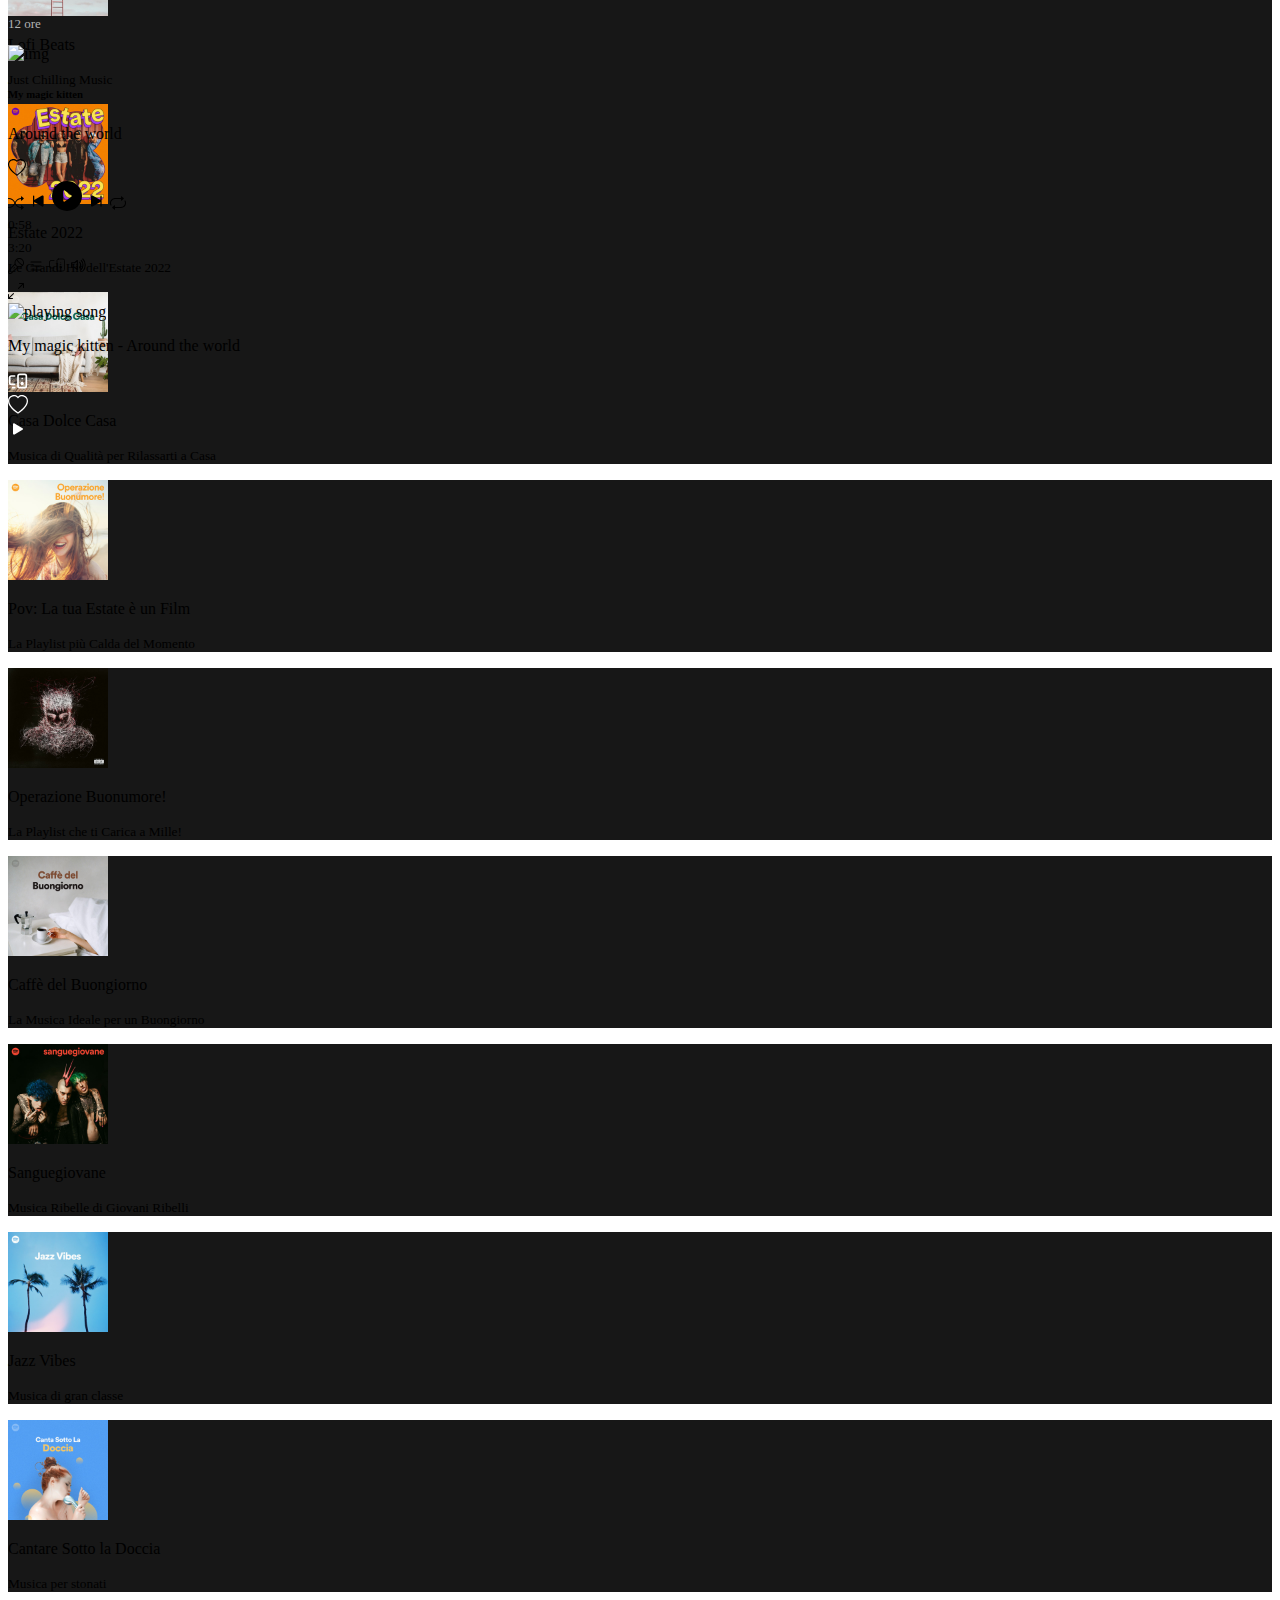
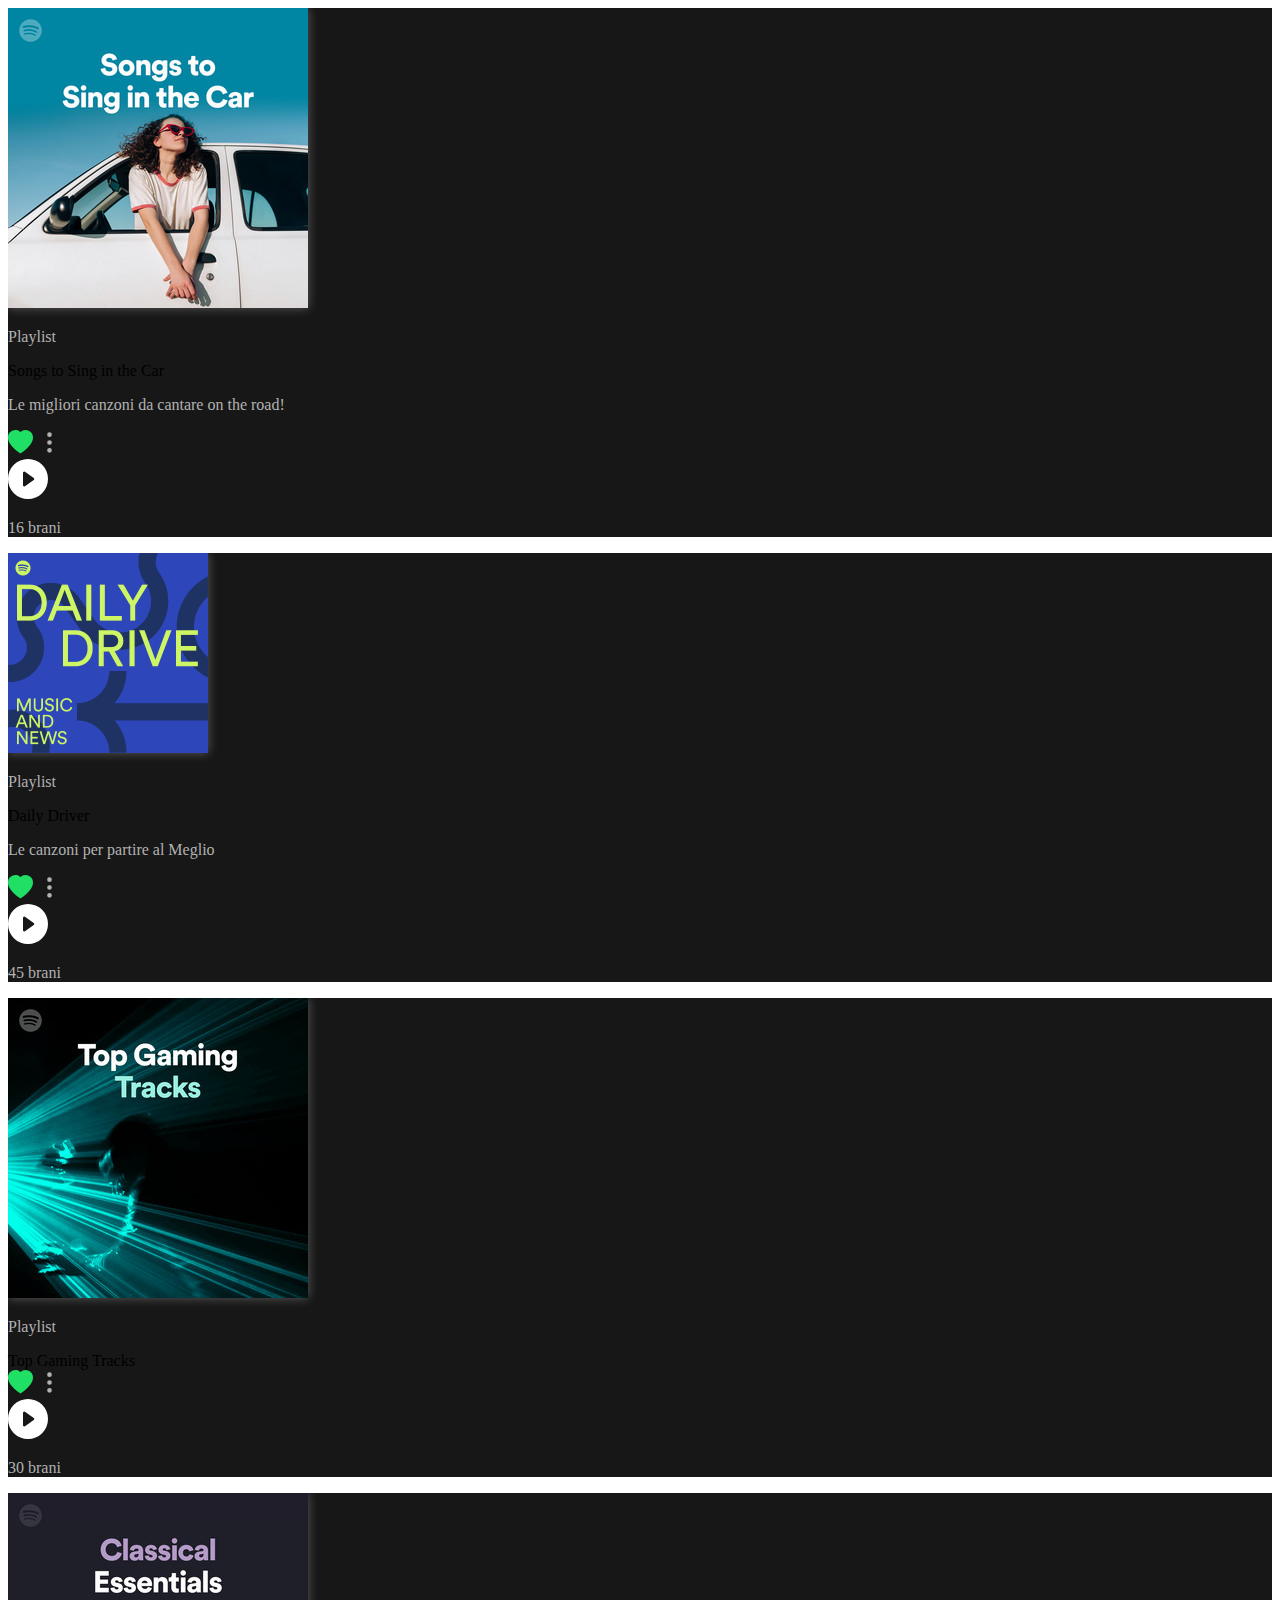
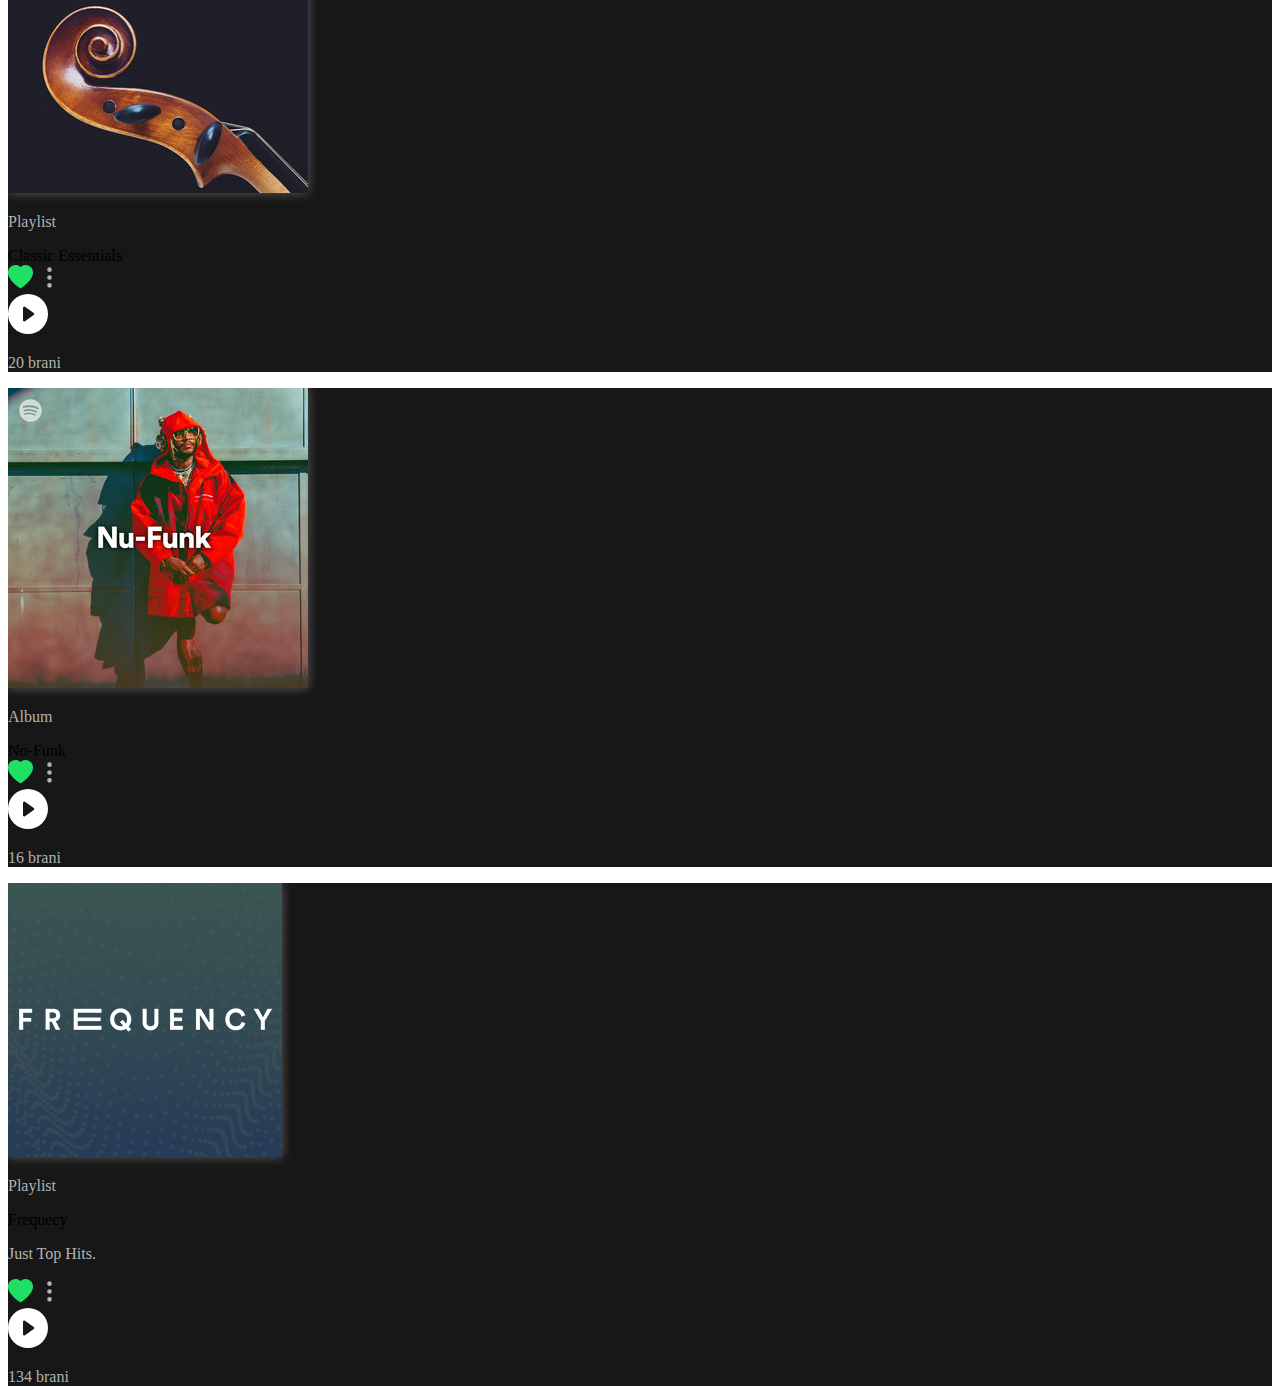
==== commit e15ed6e6: "add some coll" ====
--- a/index.html
+++ b/index.html
@@ -39,9 +39,9 @@
           </svg></button>
           </div>
           <div>
-          <button type="button" class="btn color-grey"><a class="color-grey" href="#"><svg xmlns="http://www.w3.org/2000/svg" width="30" height="30" fill="currentColor" class="bi bi-house-door" viewBox="0 0 16 16">
+          <button type="button" class="btn color-grey"><a class="color-grey text-decoration-none" href="#"><svg xmlns="http://www.w3.org/2000/svg" width="30" height="30" fill="currentColor" class="bi bi-house-door" viewBox="0 0 16 16">
               <path d="M8.354 1.146a.5.5 0 0 0-.708 0l-6 6A.5.5 0 0 0 1.5 7.5v7a.5.5 0 0 0 .5.5h4.5a.5.5 0 0 0 .5-.5v-4h2v4a.5.5 0 0 0 .5.5H14a.5.5 0 0 0 .5-.5v-7a.5.5 0 0 0-.146-.354L13 5.793V2.5a.5.5 0 0 0-.5-.5h-1a.5.5 0 0 0-.5.5v1.293L8.354 1.146ZM2.5 14V7.707l5.5-5.5 5.5 5.5V14H10v-4a.5.5 0 0 0-.5-.5h-3a.5.5 0 0 0-.5.5v4H2.5Z"/>
-          </svg></a> <span class="ms-4 fw-bold color-grey">Home</span></button>
+          </svg><span class="ms-4 fw-bold color-grey">Home</span></a></button>
           </div>
           <div>
           <a href="pages/search.html"><button type="button" class="btn color-grey"><svg xmlns="http://www.w3.org/2000/svg" width="30" height="30" fill="currentColor" class="bi bi-search" viewBox="0 0 16 16">
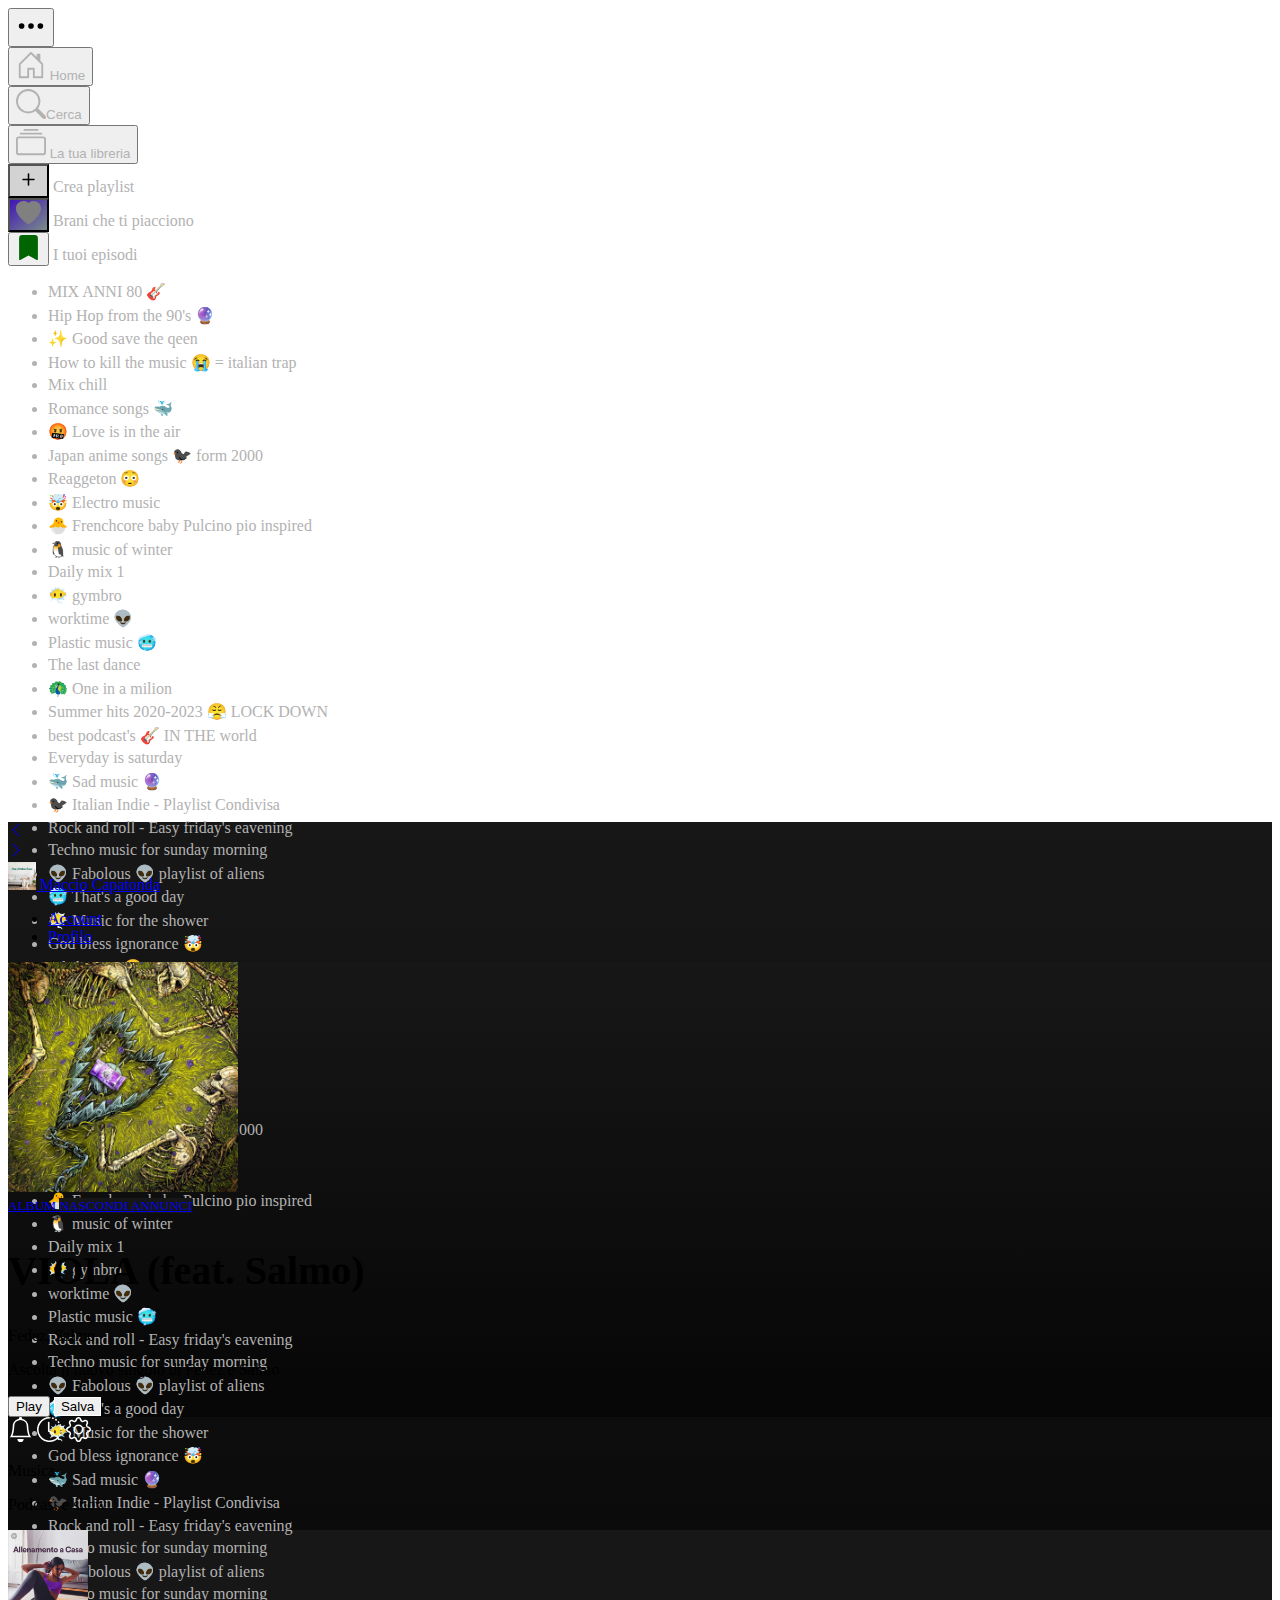
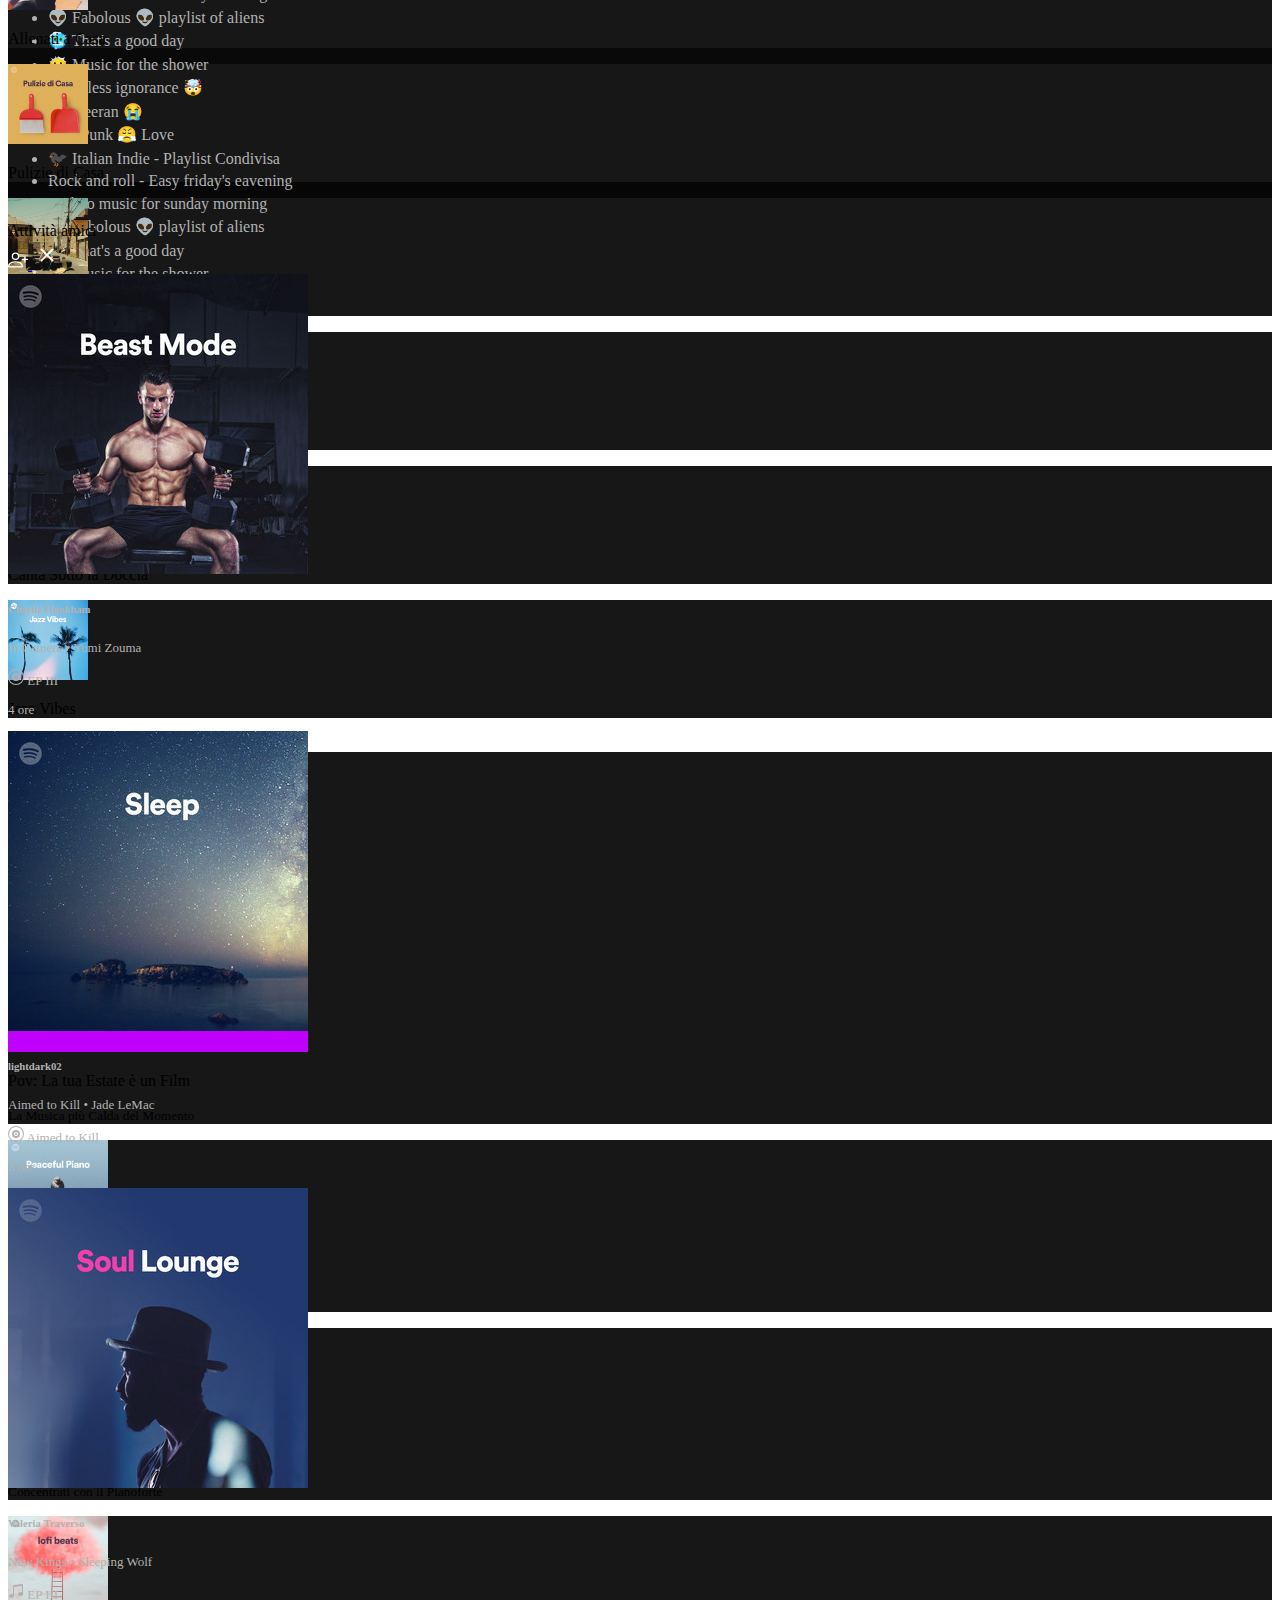
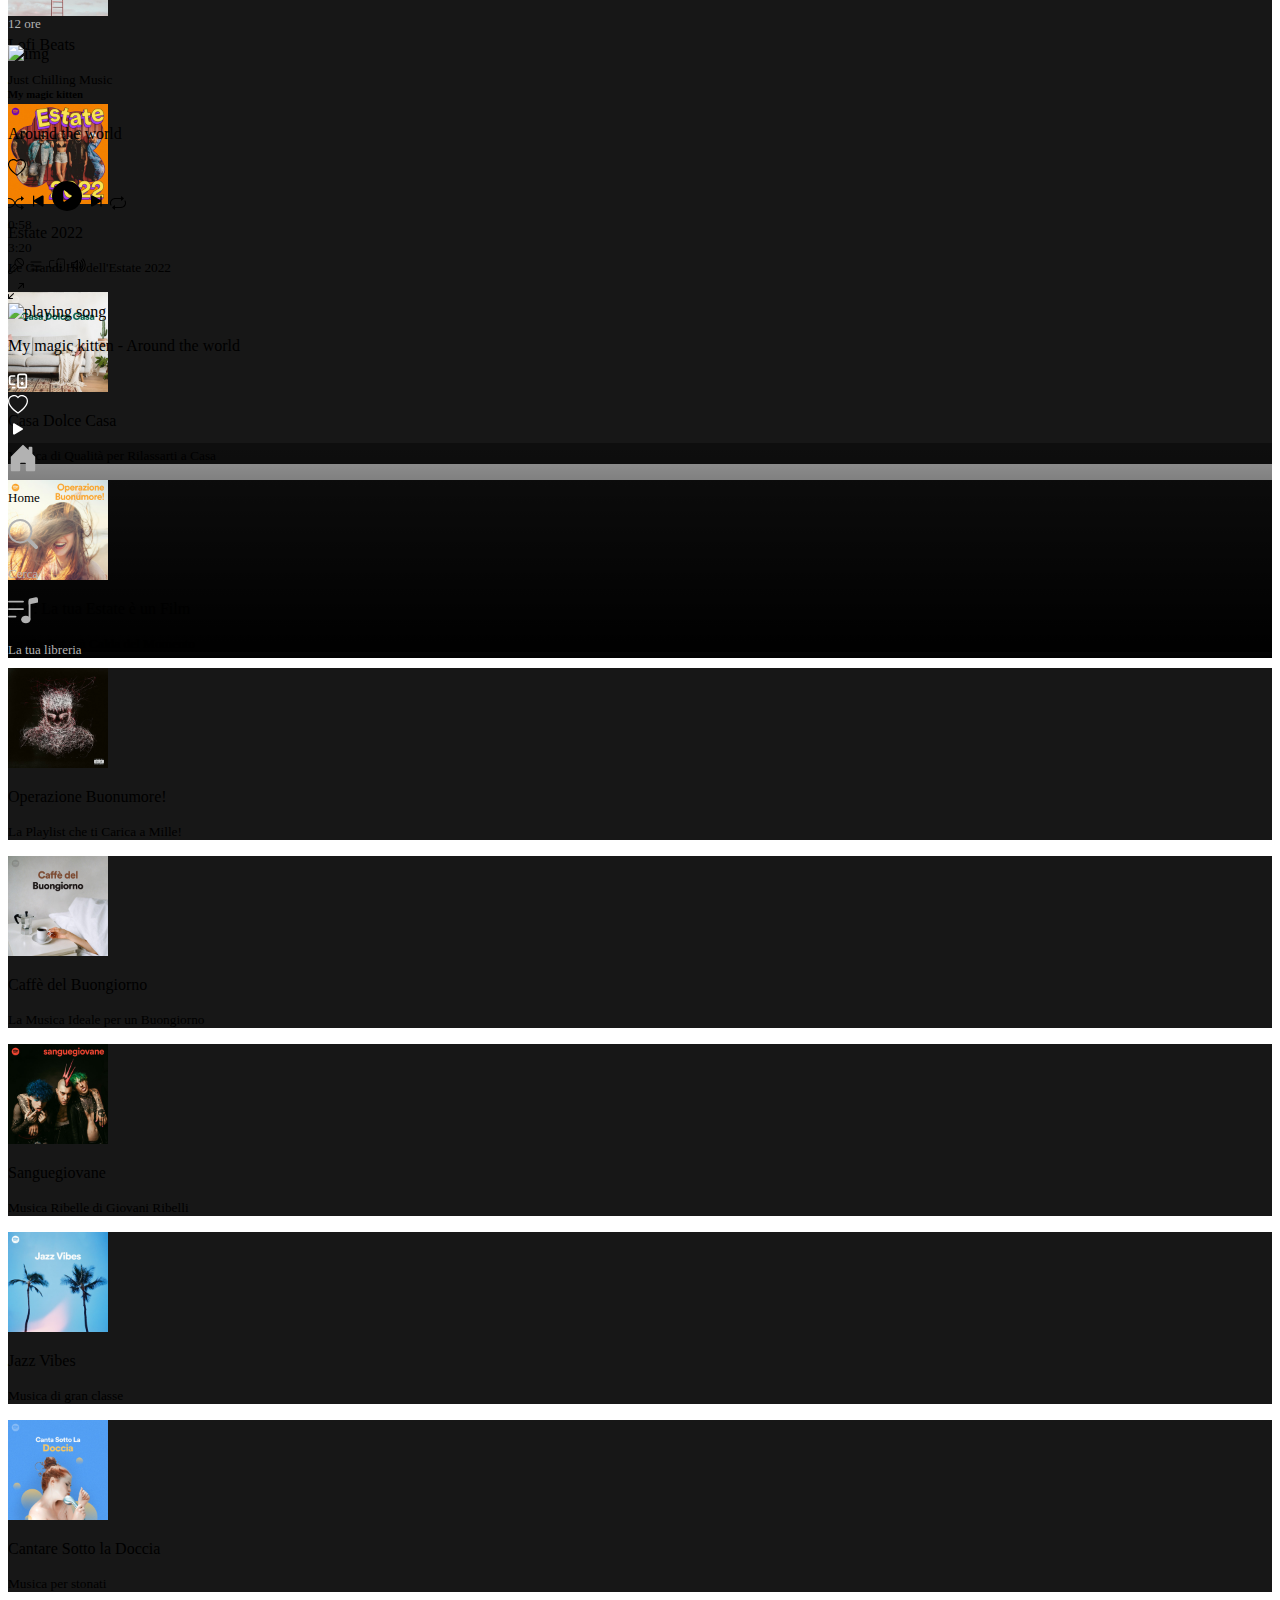
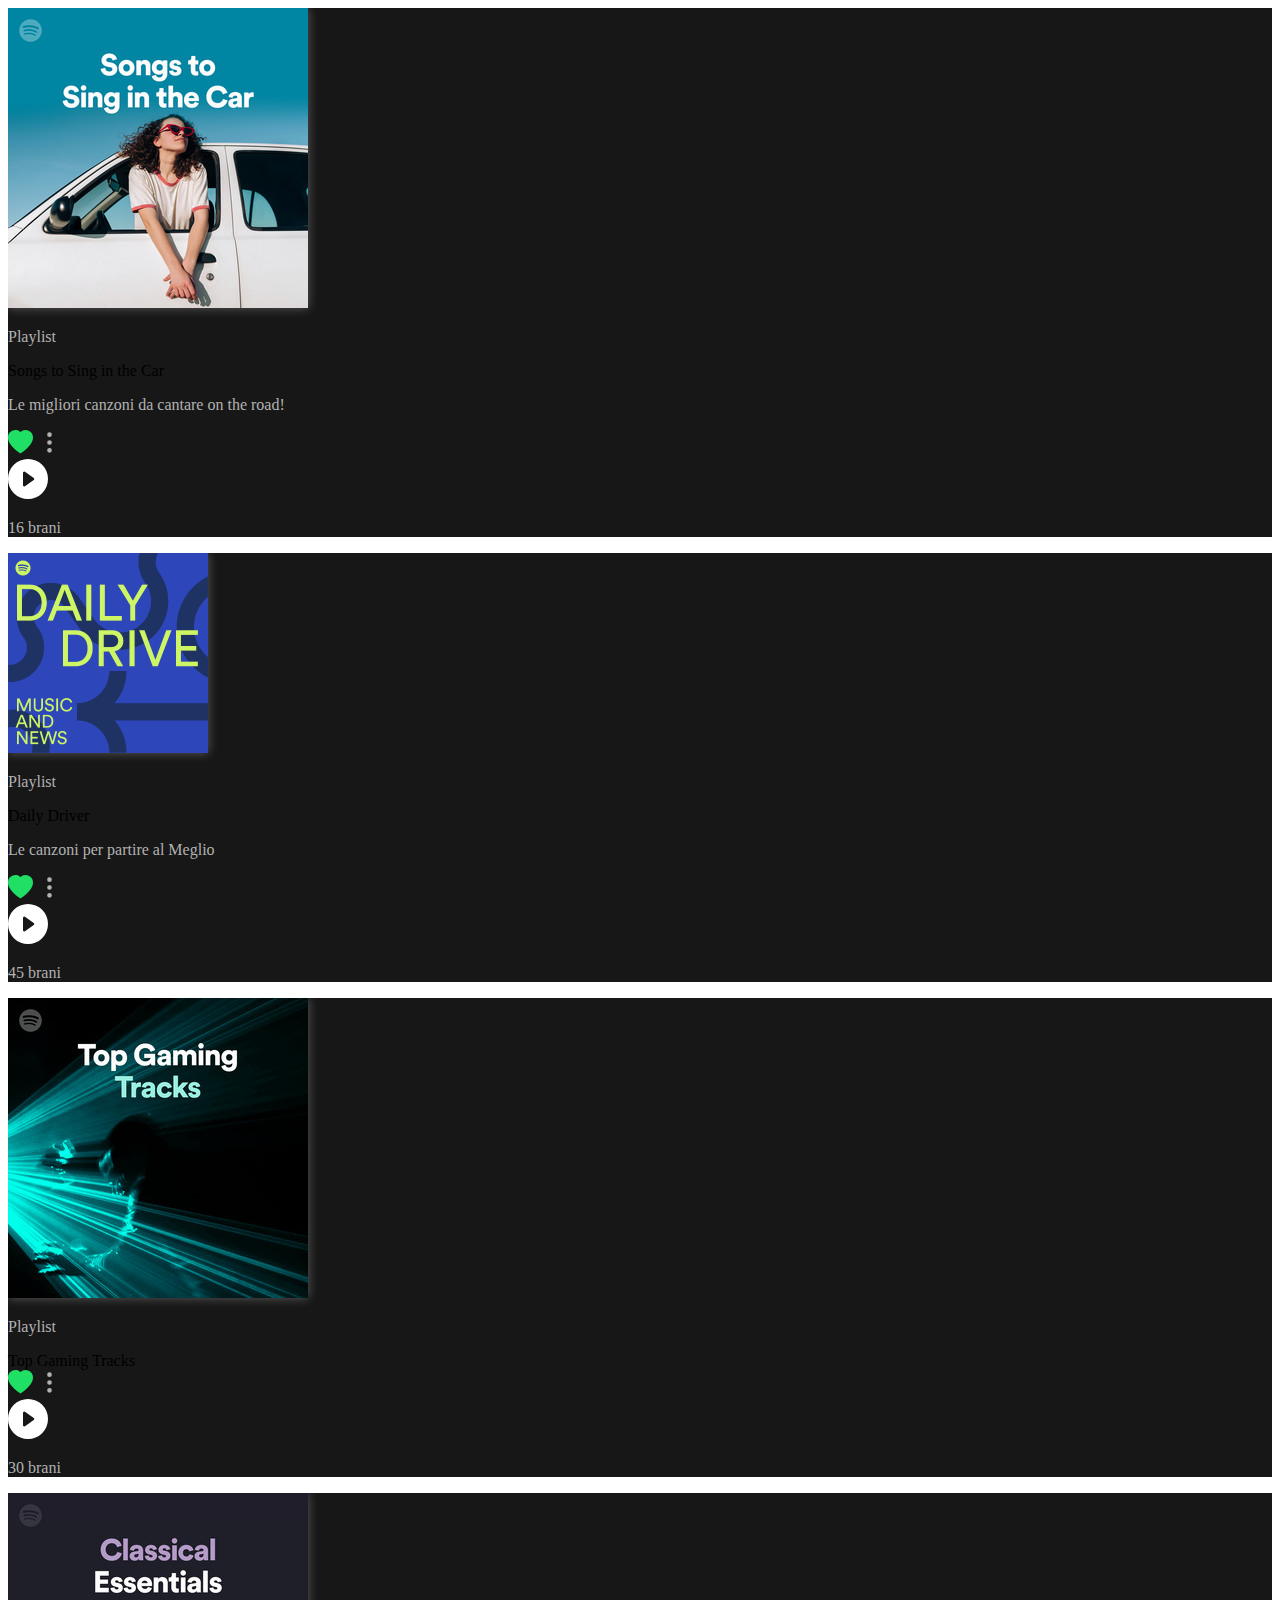
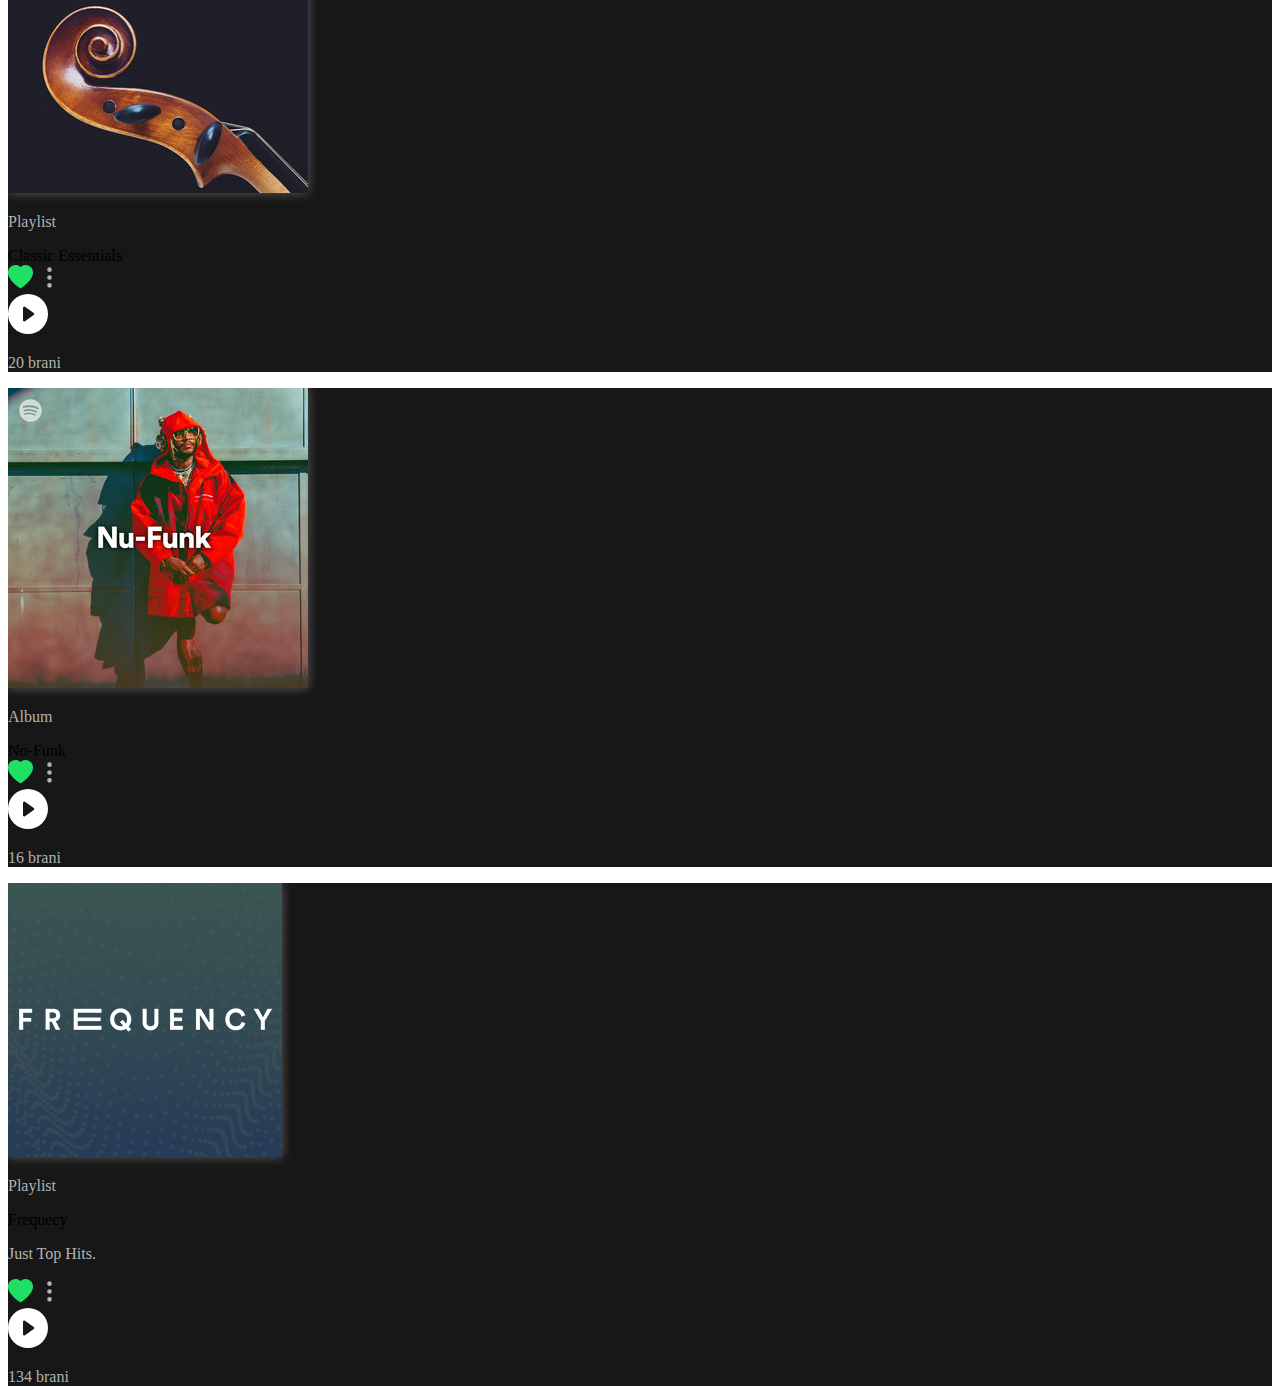
==== commit ca468f79: "add bottom nav" ====
--- a/index.html
+++ b/index.html
@@ -23,6 +23,9 @@
       .light-shadow{
         box-shadow: 0px 0px 10px rgba(256, 256, 256, 0.3);
       }
+      .color-dark-t{
+        background-image: linear-gradient(rgba(0, 0, 0, 0), rgba(0, 0, 0, 1))
+      }
     </style>
   </head>
 
@@ -39,9 +42,9 @@
           </svg></button>
           </div>
           <div>
-          <button type="button" class="btn color-grey"><a class="color-grey text-decoration-none" href="#"><svg xmlns="http://www.w3.org/2000/svg" width="30" height="30" fill="currentColor" class="bi bi-house-door" viewBox="0 0 16 16">
+          <button type="button" class="btn color-grey"><a class="color-grey" href="#"><svg xmlns="http://www.w3.org/2000/svg" width="30" height="30" fill="currentColor" class="bi bi-house-door" viewBox="0 0 16 16">
               <path d="M8.354 1.146a.5.5 0 0 0-.708 0l-6 6A.5.5 0 0 0 1.5 7.5v7a.5.5 0 0 0 .5.5h4.5a.5.5 0 0 0 .5-.5v-4h2v4a.5.5 0 0 0 .5.5H14a.5.5 0 0 0 .5-.5v-7a.5.5 0 0 0-.146-.354L13 5.793V2.5a.5.5 0 0 0-.5-.5h-1a.5.5 0 0 0-.5.5v1.293L8.354 1.146ZM2.5 14V7.707l5.5-5.5 5.5 5.5V14H10v-4a.5.5 0 0 0-.5-.5h-3a.5.5 0 0 0-.5.5v4H2.5Z"/>
-          </svg><span class="ms-4 fw-bold color-grey">Home</span></a></button>
+          </svg></a> <span class="ms-4 fw-bold color-grey">Home</span></button>
           </div>
           <div>
           <a href="pages/search.html"><button type="button" class="btn color-grey"><svg xmlns="http://www.w3.org/2000/svg" width="30" height="30" fill="currentColor" class="bi bi-search" viewBox="0 0 16 16">
@@ -1031,7 +1034,7 @@
       </div>
 
       <!-- player navbar small -->
-      <div class="row d-lg-none position-fixed bottom-0 p-2 shadow-lg">
+      <div class="row d-lg-none position-fixed bottom-0 p-2 shadow-lg color-dark-t">
         <div class="col-12 color-player p-3 rounded-4">
           <div class="row align-items-center">
             <div class="col-1 pe-1">
@@ -1081,6 +1084,34 @@
             </div>
           </div>
         </div>
+        <div class="col-12 mt-4">
+          <div class="row text-center">
+            <div class="col-4 px-2 text-light">
+              <a href="#" class="svg-hover color-grey">
+              <div><svg xmlns="http://www.w3.org/2000/svg" width="30" height="30" fill="currentColor" class="bi bi-house-door-fill" viewBox="0 0 16 16">
+                <path d="M6.5 14.5v-3.505c0-.245.25-.495.5-.495h2c.25 0 .5.25.5.5v3.5a.5.5 0 0 0 .5.5h4a.5.5 0 0 0 .5-.5v-7a.5.5 0 0 0-.146-.354L13 5.793V2.5a.5.5 0 0 0-.5-.5h-1a.5.5 0 0 0-.5.5v1.293L8.354 1.146a.5.5 0 0 0-.708 0l-6 6A.5.5 0 0 0 1.5 7.5v7a.5.5 0 0 0 .5.5h4a.5.5 0 0 0 .5-.5Z"/>
+              </svg></div></a>
+              <p class="fs-6">Home</p>
+            </div>
+            <div class="col-4 px-2 color-grey">
+              <a href="pages/search.html" class="color-grey svg-hover">
+              <div><svg xmlns="http://www.w3.org/2000/svg" width="30" height="30" fill="currentColor" class="bi bi-search" viewBox="0 0 16 16">
+                <path d="M11.742 10.344a6.5 6.5 0 1 0-1.397 1.398h-.001c.03.04.062.078.098.115l3.85 3.85a1 1 0 0 0 1.415-1.414l-3.85-3.85a1.007 1.007 0 0 0-.115-.1zM12 6.5a5.5 5.5 0 1 1-11 0 5.5 5.5 0 0 1 11 0z"/>
+              </svg></div></a>
+              <p class="fs-6">Cerca</p>
+            </div>
+            <div class="col-4 px-2 color-grey">
+              <a href="#" class="color-grey svg-hover">
+              <div><svg xmlns="http://www.w3.org/2000/svg" width="30" height="30" fill="currentColor" class="bi bi-music-note-list" viewBox="0 0 16 16">
+                <path d="M12 13c0 1.105-1.12 2-2.5 2S7 14.105 7 13s1.12-2 2.5-2 2.5.895 2.5 2z"/>
+                <path fill-rule="evenodd" d="M12 3v10h-1V3h1z"/>
+                <path d="M11 2.82a1 1 0 0 1 .804-.98l3-.6A1 1 0 0 1 16 2.22V4l-5 1V2.82z"/>
+                <path fill-rule="evenodd" d="M0 11.5a.5.5 0 0 1 .5-.5H4a.5.5 0 0 1 0 1H.5a.5.5 0 0 1-.5-.5zm0-4A.5.5 0 0 1 .5 7H8a.5.5 0 0 1 0 1H.5a.5.5 0 0 1-.5-.5zm0-4A.5.5 0 0 1 .5 3H8a.5.5 0 0 1 0 1H.5a.5.5 0 0 1-.5-.5z"/>
+              </svg></div></a>
+              <p class="fs-6">La tua libreria</p>
+            </div>
+          </div>
+        </div>
       </div>
         
         </div>
--- a/assets/css/style.css
+++ b/assets/css/style.css
@@ -133,3 +133,6 @@
   width: 40px;
   height: 40px;
 }
+.svg-hover:hover{
+ color: gray; 
+}
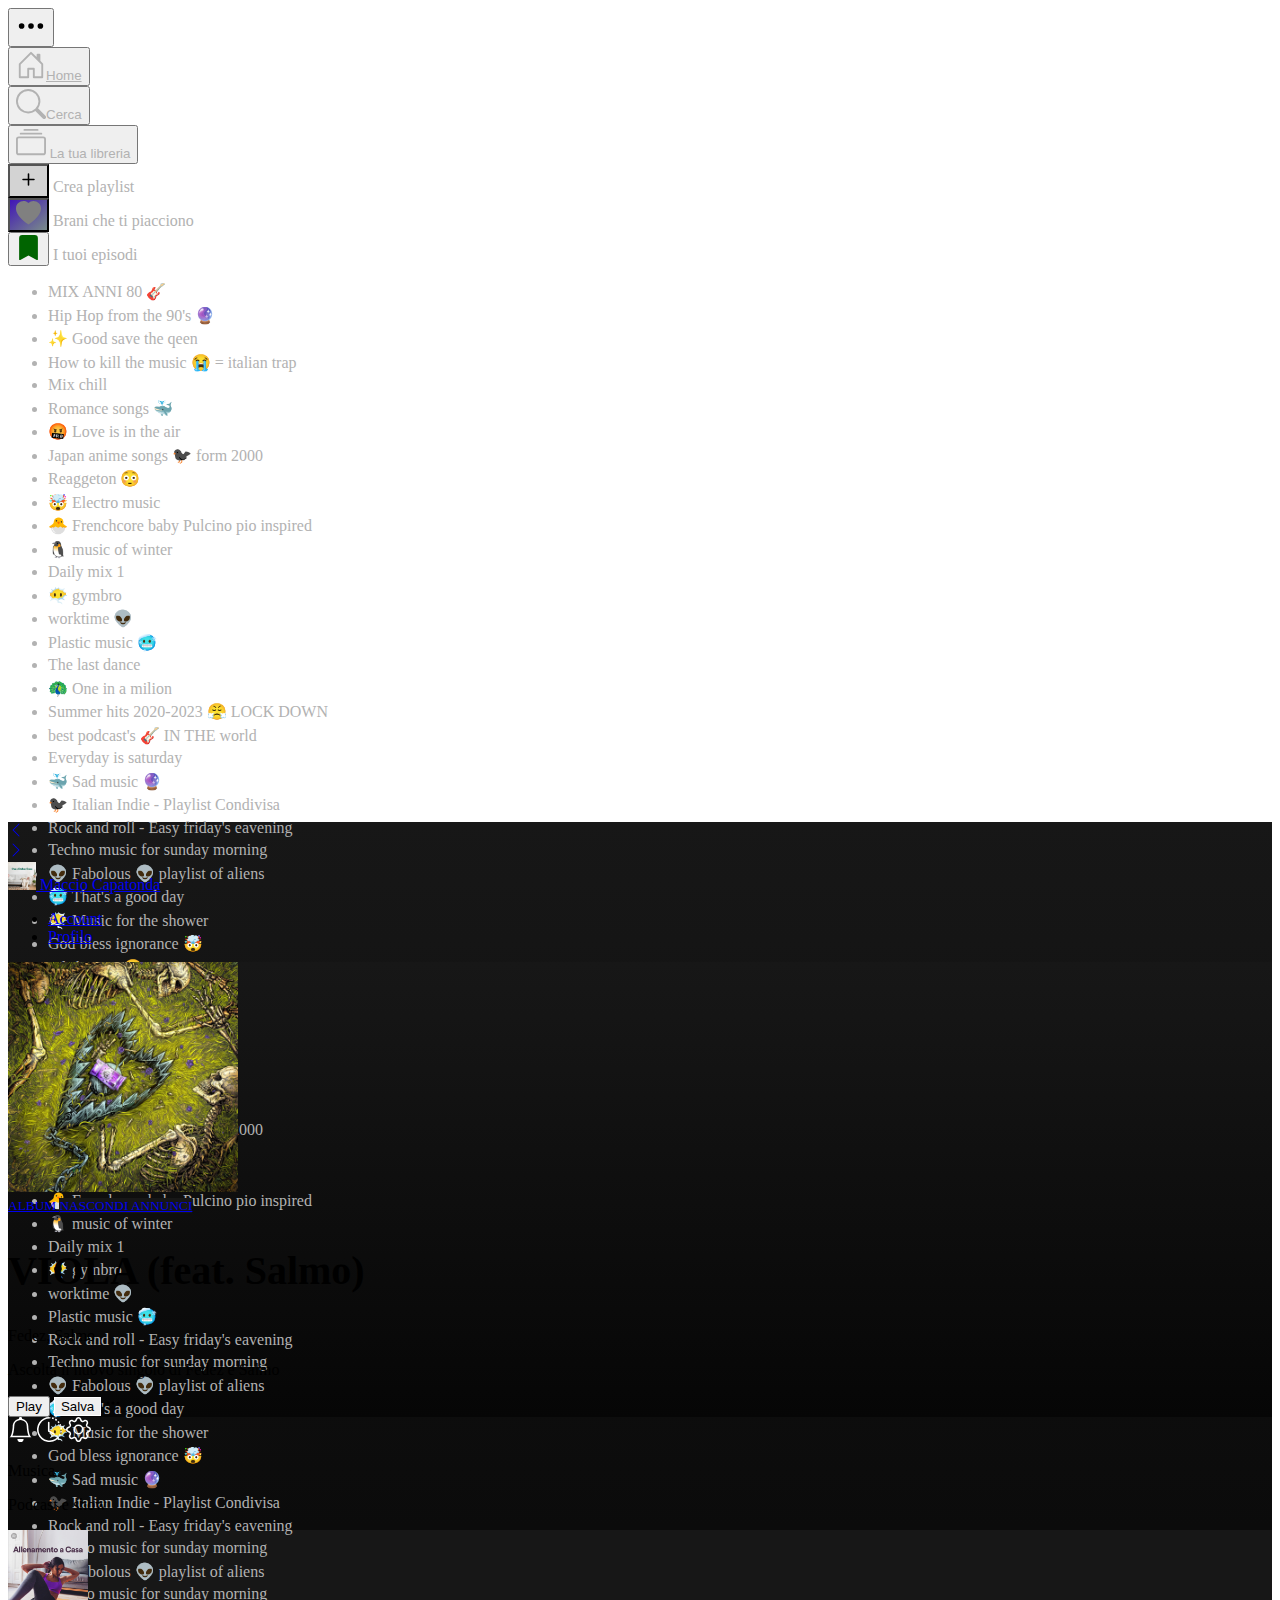
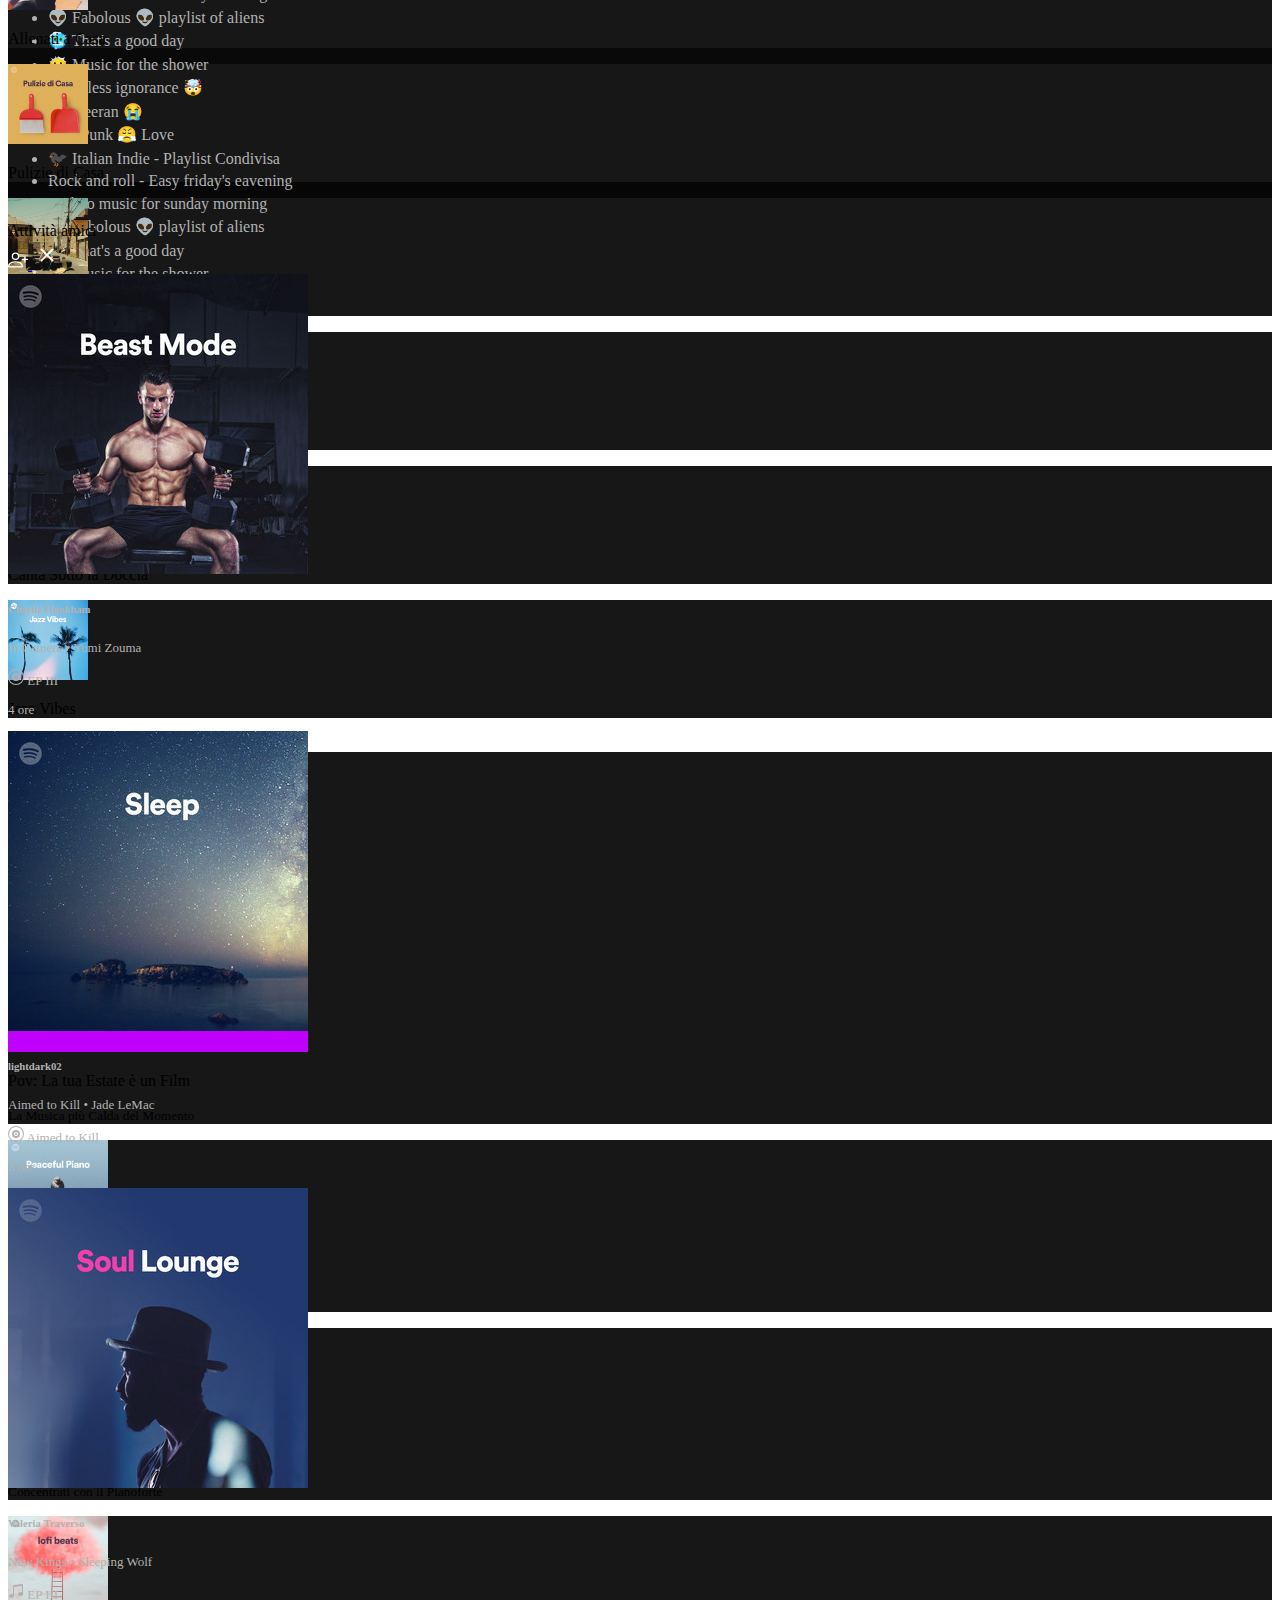
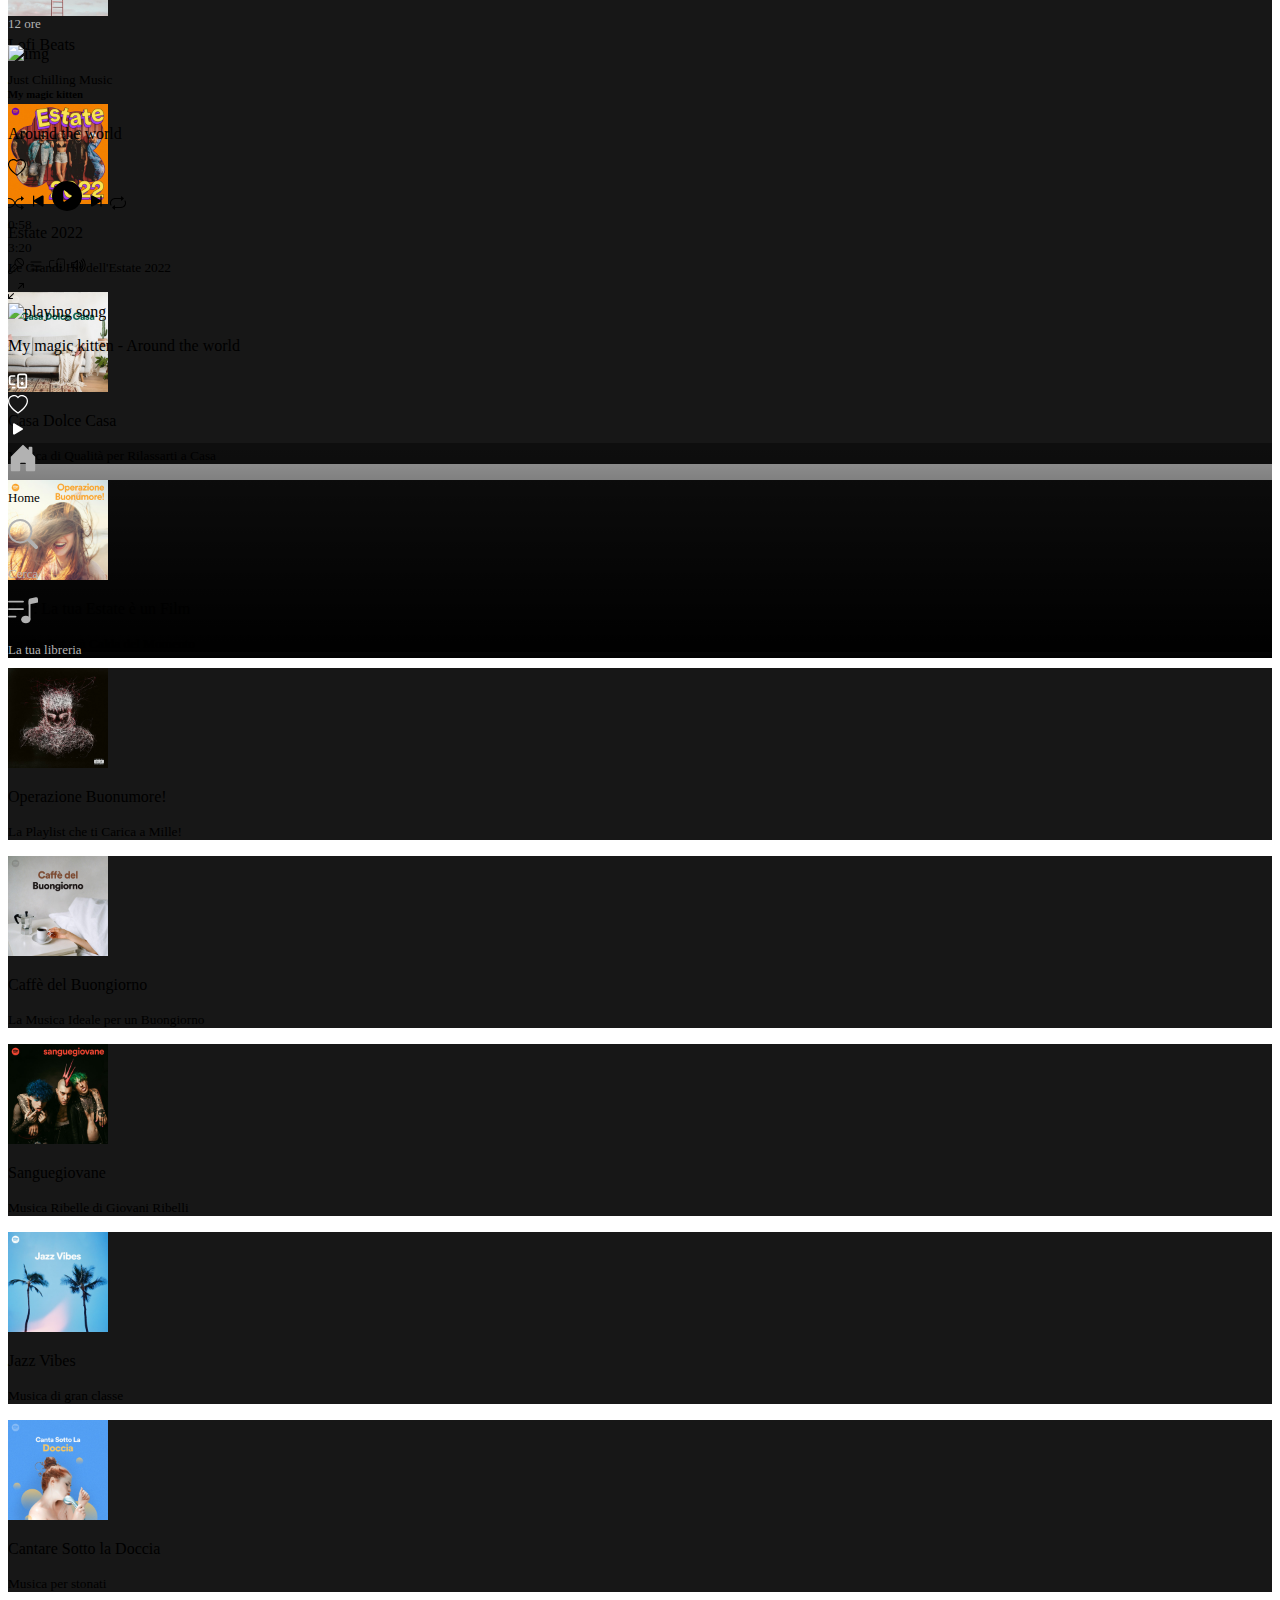
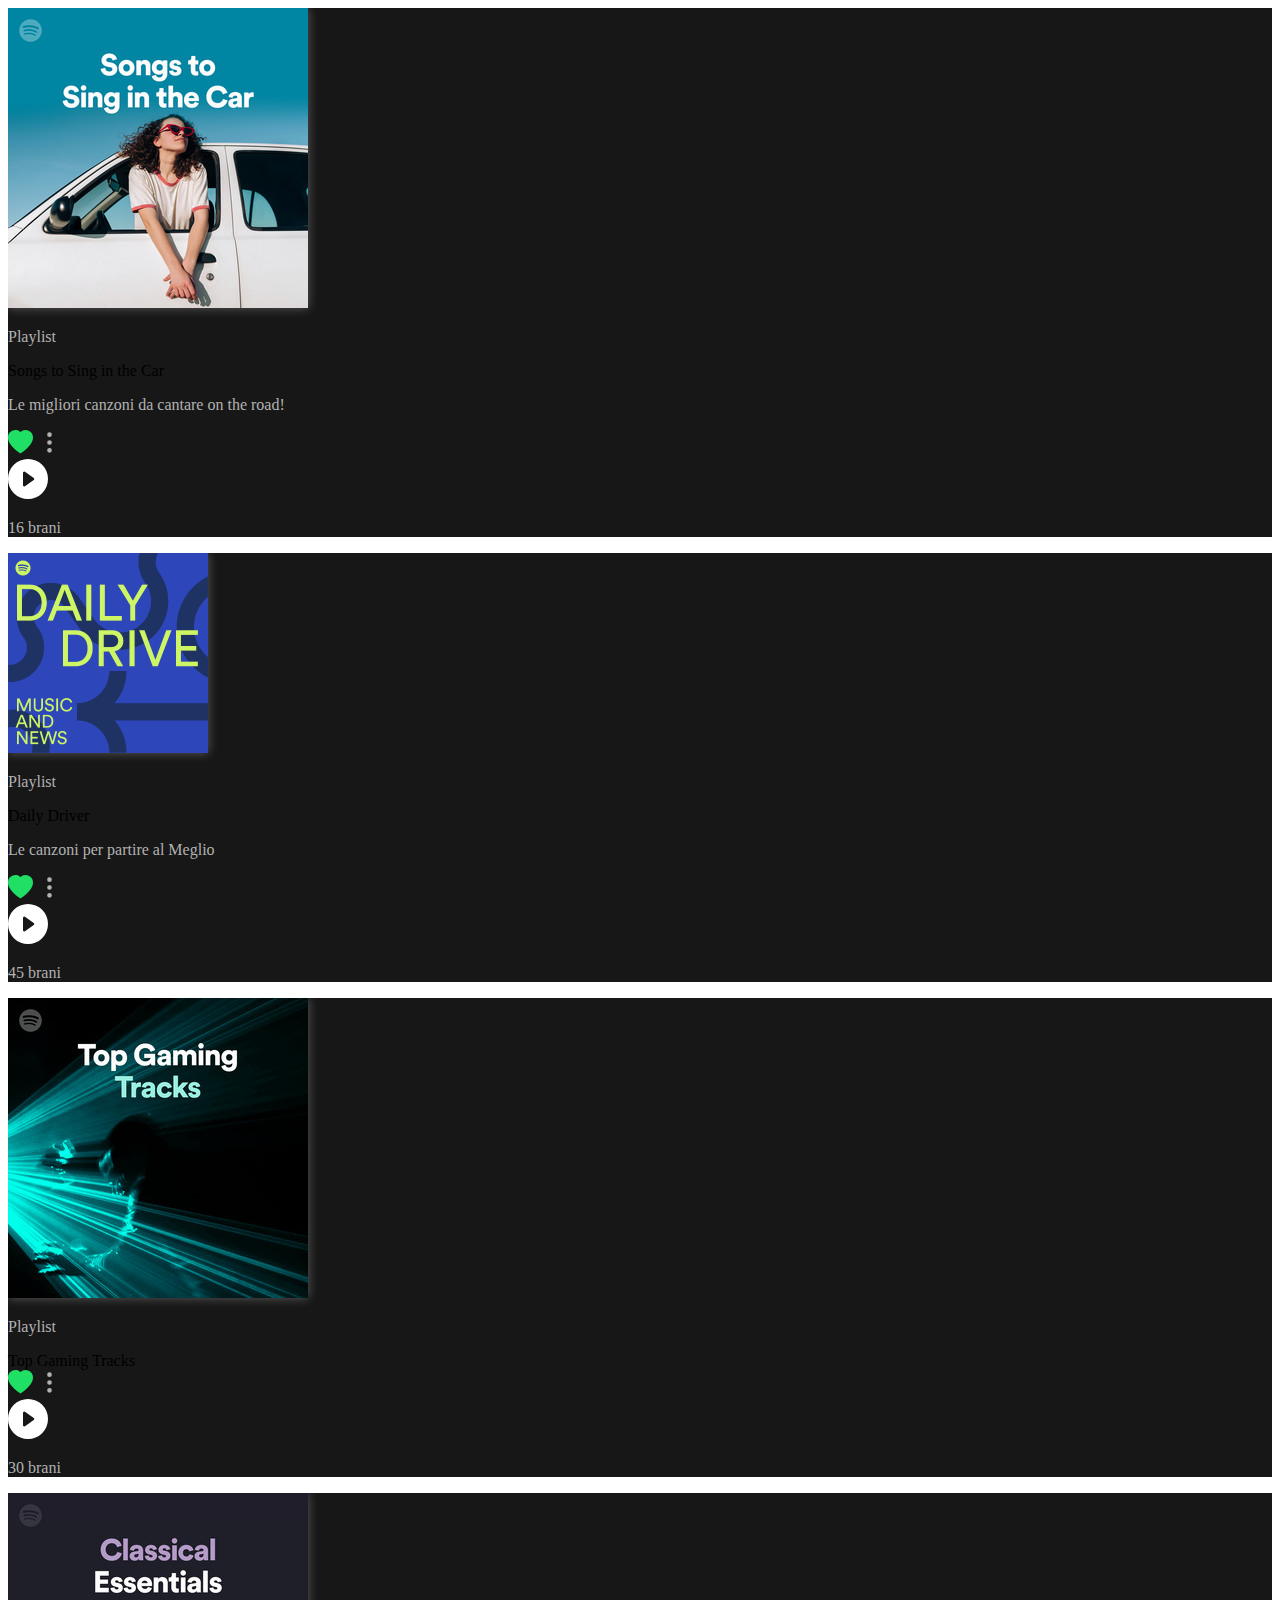
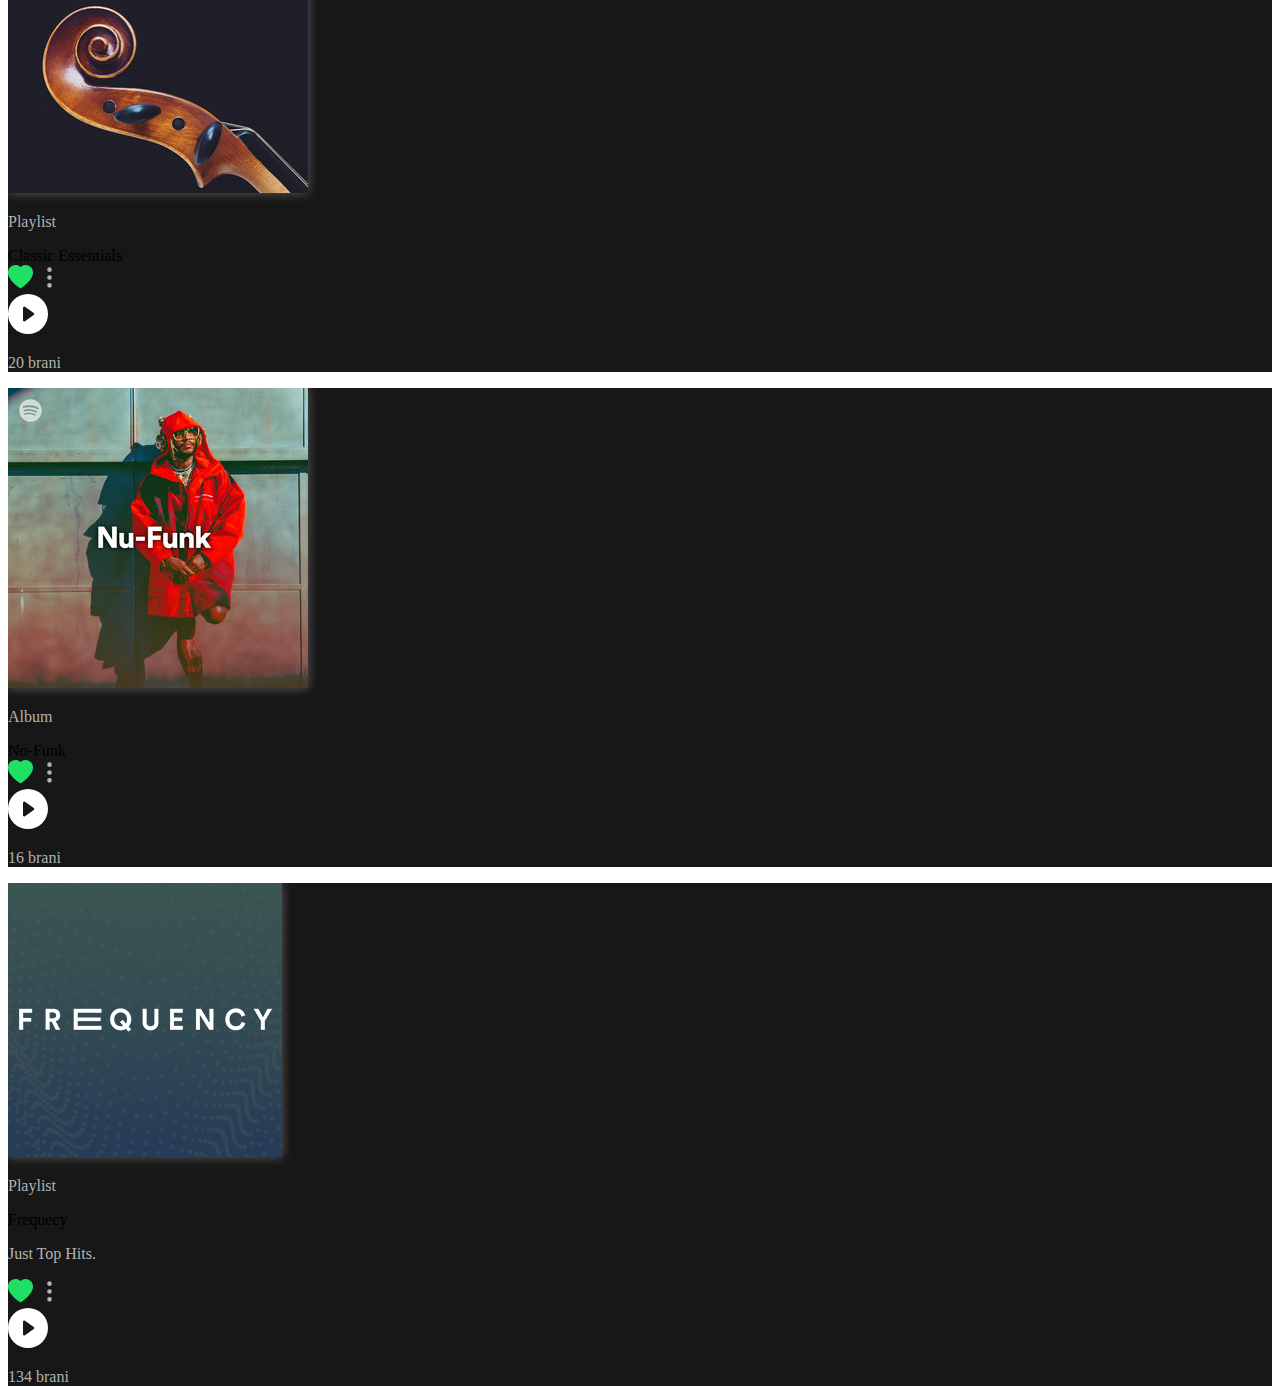
==== commit ada5f067: "Merge branch 'Develop' into responsive" ====
--- a/index.html
+++ b/index.html
@@ -42,12 +42,12 @@
           </svg></button>
           </div>
           <div>
-          <button type="button" class="btn color-grey"><a class="color-grey" href="#"><svg xmlns="http://www.w3.org/2000/svg" width="30" height="30" fill="currentColor" class="bi bi-house-door" viewBox="0 0 16 16">
+          <button type="button" class="btn color-grey"><a class="svg-hover  color-grey text-decoration-none" href="#"><svg xmlns="http://www.w3.org/2000/svg" width="30" height="30" fill="currentColor" class=" bi bi-house-door" viewBox="0 0 16 16">
               <path d="M8.354 1.146a.5.5 0 0 0-.708 0l-6 6A.5.5 0 0 0 1.5 7.5v7a.5.5 0 0 0 .5.5h4.5a.5.5 0 0 0 .5-.5v-4h2v4a.5.5 0 0 0 .5.5H14a.5.5 0 0 0 .5-.5v-7a.5.5 0 0 0-.146-.354L13 5.793V2.5a.5.5 0 0 0-.5-.5h-1a.5.5 0 0 0-.5.5v1.293L8.354 1.146ZM2.5 14V7.707l5.5-5.5 5.5 5.5V14H10v-4a.5.5 0 0 0-.5-.5h-3a.5.5 0 0 0-.5.5v4H2.5Z"/>
-          </svg></a> <span class="ms-4 fw-bold color-grey">Home</span></button>
+          </svg><span class="ms-4 fw-bold color-grey">Home</span></a></button>
           </div>
           <div>
-          <a href="pages/search.html"><button type="button" class="btn color-grey"><svg xmlns="http://www.w3.org/2000/svg" width="30" height="30" fill="currentColor" class="bi bi-search" viewBox="0 0 16 16">
+          <a href="pages/search.html" class="svg-hover"><button type="button" class="btn color-grey"><svg xmlns="http://www.w3.org/2000/svg" width="30" height="30" fill="currentColor" class="svg-hover bi bi-search" viewBox="0 0 16 16">
               <path d="M11.742 10.344a6.5 6.5 0 1 0-1.397 1.398h-.001c.03.04.062.078.098.115l3.85 3.85a1 1 0 0 0 1.415-1.414l-3.85-3.85a1.007 1.007 0 0 0-.115-.1zM12 6.5a5.5 5.5 0 1 1-11 0 5.5 5.5 0 0 1 11 0z"/>
           </svg><span class="ms-4 fw-bold color-grey">Cerca </span></button></a>
           </div>
